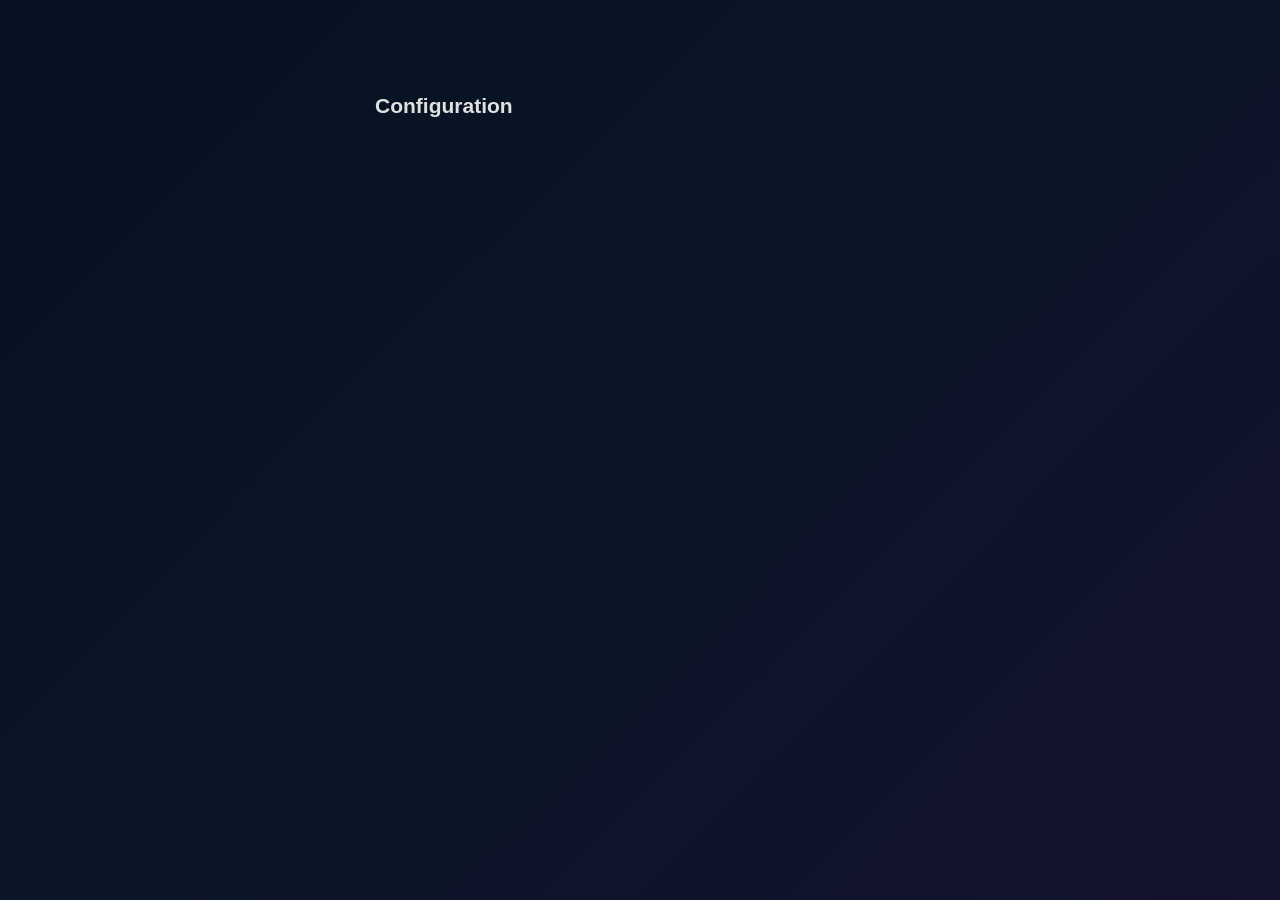
==== options.html @ f25d2eb3 "Tighten OCR capture controls and settings panel" ====
<!DOCTYPE html>
<html lang="en" class="acfh-lang-init-pending">
<head>
    <meta charset="UTF-8">
    <meta name="google-adsense-account" content="ca-pub-7923004905601195">
    <title>Auto Clicker - Form Helper</title>
    <style>
        html.acfh-options-boot body {
            overflow: hidden;
        }

        html.acfh-options-boot body > * {
            visibility: hidden !important;
        }

        html.acfh-options-boot body > .settings-processing-overlay.acfh-initial-processing {
            visibility: visible !important;
        }

        .settings-processing-overlay.acfh-initial-processing {
            position: fixed;
            inset: 0;
            z-index: 1000000;
            display: flex;
            align-items: center;
            justify-content: center;
            background: rgba(0, 0, 0, 0.78);
        }

        .settings-processing-overlay.acfh-initial-processing .settings-processing-spinner {
            width: 60px;
            height: 60px;
            border: 4px solid rgba(255, 255, 255, 0.12);
            border-top-color: #3b82f6;
            border-radius: 50%;
            animation: acfhInitialSpin 0.85s linear infinite;
        }

        @keyframes acfhInitialSpin {
            to { transform: rotate(360deg); }
        }
    </style>
    <script>
        document.documentElement.classList.add('acfh-options-boot');
        window.addEventListener('acfh:app-ready', function () {
            document.documentElement.classList.remove('acfh-options-boot');
            var initial = document.querySelector('.settings-processing-overlay.acfh-initial-processing');
            if (initial) initial.remove();
        });
    </script>
    <!-- Icon + assets at the web project level -->
    <link rel="icon" href="/images/logo.png" type="image/x-icon">
    <meta name="viewport" content="width=device-width, initial-scale=1.0">
    <script>
        (function () {
            var session = 'click-fill';
            try {
                var storedSession = localStorage.getItem('acfhOptionsSession');
                var storedMode = localStorage.getItem('activeAutomationMode');
                if (storedMode) {
                    try { storedMode = JSON.parse(storedMode); } catch (e) {}
                }
                if (storedMode === 'ocr' || storedSession === 'ocr') {
                    session = 'ocr';
                } else if (storedMode === 'userscript' || storedSession === 'userscript') {
                    session = 'userscript';
                }
            } catch (e) {
                session = 'click-fill';
            }
            document.documentElement.dataset.optionsSession = session;
        })();
    </script>
    <link rel="stylesheet" href="options.css?v=ui-polish-20260519-2">
    <style>
        @media (min-width: 1024px) {
            #baixar {
                width: 100%;
            }

            .top-header-bar {
                padding: 0 18px;
            }

            .topbar-inner {
                max-width: calc(100vw - 36px);
            }

            #baixar .config-content {
                position: fixed !important;
                top: 58px !important;
                right: 0 !important;
                bottom: 0 !important;
                left: 0 !important;
                width: 100vw !important;
                max-width: none !important;
                margin: 0 !important;
                height: auto !important;
                box-sizing: border-box;
                border-radius: 0 !important;
            }

            .config-header {
                width: calc(100vw - 36px) !important;
                max-width: calc(100vw - 36px) !important;
                left: 50%;
                right: auto;
                transform: translateX(-50%);
            }
        }
    </style>
    <!-- CodeMirror (shared at web /lib level) -->
    <link rel="stylesheet" href="/lib/codemirror/codemirror.css">
    <!-- monokai.css is directly in /lib/codemirror/ -->
    <link rel="stylesheet" href="/lib/codemirror/monokai.css">
    <script async src="https://pagead2.googlesyndication.com/pagead/js/adsbygoogle.js?client=ca-pub-7923004905601195"
     crossorigin="anonymous"></script>
    <script src="/lib/codemirror/codemirror.js"></script>
    <script src="/lib/codemirror/mode/javascript/javascript.js"></script>
    <script src="/lib/codemirror/addon/edit/matchbrackets.js"></script>
</head>
<body>
    <div class="settings-processing-overlay acfh-initial-processing">
        <div class="settings-processing-spinner"></div>
    </div>
    <header class="site-header">
        <div class="top-header-bar">
            <div class="topbar-inner">
                <div class="topbar-left">
                    <a href="index.html" class="site-logo-square" aria-label="Auto Clicker - Form Helper home">
                        A
                    </a>
                    <nav class="navbar" aria-label="Main navigation">
                        <ul>
                            <li><a href="index.html#docs">Docs</a></li>
                            <li><a href="index.html#teste">Test</a></li>
                            <li><a href="index.html#privacy">Privacy policy</a></li>
                        </ul>
                    </nav>
                    <span class="topbar-title-desktop">Auto Clicker - Form Helper</span>
                </div>

                <div class="topbar-right">
                    <button class="topbar-menu-btn" type="button" aria-label="Open menu" aria-expanded="false">
                        <span class="dot"></span>
                        <span class="dot"></span>
                        <span class="dot"></span>
                    </button>
                    <div class="topbar-links">
                        <div class="topbar-lang" aria-label="Language">
                            <button class="topbar-lang-btn" type="button" data-acfh-lang-toggle aria-haspopup="true" aria-expanded="false">
                                <span data-acfh-lang-current><svg class="topbar-lang-globe" viewBox="0 0 24 24" aria-hidden="true"><circle cx="12" cy="12" r="9"></circle><path d="M3 12h18"></path><path d="M12 3a14 14 0 0 1 0 18"></path><path d="M12 3a14 14 0 0 0 0 18"></path></svg></span>
                                <svg class="topbar-lang-caret" viewBox="0 0 20 20" aria-hidden="true">
                                    <path fill="currentColor" d="M5.5 7.5 10 12l4.5-4.5 1 1L10 14 4.5 8.5z"></path>
                                </svg>
                            </button>
                            <div class="topbar-lang-menu" data-acfh-lang-menu hidden>
                                <button class="topbar-lang-option" type="button" data-acfh-lang-option="en">English</button>
                                <button class="topbar-lang-option" type="button" data-acfh-lang-option="pt">Portugues</button>
                                <button class="topbar-lang-option" type="button" data-acfh-lang-option="es">Espanol</button>
                                <button class="topbar-lang-option" type="button" data-acfh-lang-option="fr">Francais</button>
                                <button class="topbar-lang-option" type="button" data-acfh-lang-option="de">Deutsch</button>
                                <button class="topbar-lang-option" type="button" data-acfh-lang-option="it">Italiano</button>
                                <button class="topbar-lang-option" type="button" data-acfh-lang-option="nl">Nederlands</button>
                                <button class="topbar-lang-option" type="button" data-acfh-lang-option="pl">Polski</button>
                                <button class="topbar-lang-option" type="button" data-acfh-lang-option="ru">Russkiy</button>
                                <button class="topbar-lang-option" type="button" data-acfh-lang-option="zh">Zhongwen</button>
                                <button class="topbar-lang-option" type="button" data-acfh-lang-option="ja">Nihongo</button>
                                <button class="topbar-lang-option" type="button" data-acfh-lang-option="ko">Hanguk-eo</button>
                                <button class="topbar-lang-option" type="button" data-acfh-lang-option="ar">Al-Arabiya</button>
                                <button class="topbar-lang-option" type="button" data-acfh-lang-option="hi">Hindi</button>
                            </div>
                        </div>
                        <a href="https://github.com/Boydayno10/Auto-Clicker---Form-Helper" class="topbar-icon-link" target="_blank" rel="noopener noreferrer" aria-label="GitHub">
                            <svg xmlns="http://www.w3.org/2000/svg" viewBox="0 0 512 499.36" role="img" class="navbar-nav-svg" height="16" width="16">
                                <title>GitHub</title>
                                <path fill="currentColor" fill-rule="evenodd" d="M256 0C114.64 0 0 114.61 0 256c0 113.09 73.34 209 175.08 242.9 12.8 2.35 17.47-5.56 17.47-12.34 0-6.08-.22-22.18-.35-43.54-71.2 15.49-86.2-34.34-86.2-34.34-11.64-29.57-28.42-37.45-28.42-37.45-23.27-15.84 1.73-15.55 1.73-15.55 25.69 1.81 39.21 26.38 39.21 26.38 22.84 39.12 59.92 27.82 74.5 21.27 2.33-16.54 8.94-27.82 16.25-34.22-56.84-6.43-116.6-28.43-116.6-126.49 0-27.95 10-50.8 26.35-68.69-2.63-6.48-11.42-32.5 2.51-67.75 0 0 21.49-6.88 70.4 26.24a242.65 242.65 0 0 1 128.18 0c48.87-33.13 70.33-26.24 70.33-26.24 14 35.25 5.18 61.27 2.55 67.75 16.41 17.9 26.31 40.75 26.31 68.69 0 98.35-59.85 120-116.88 126.32 9.19 7.9 17.38 23.53 17.38 47.41 0 34.22-.31 61.83-.31 70.23 0 6.85 4.61 14.81 17.6 12.31C438.72 464.97 512 369.08 512 256.02 512 114.62 397.37 0 256 0z"></path>
                            </svg>
                        </a>
                        <a href="https://www.youtube.com/@mozinsanou4136" class="topbar-icon-link" target="_blank" rel="noopener noreferrer" aria-label="YouTube">
                            <svg xmlns="http://www.w3.org/2000/svg" viewBox="0 0 576 512" role="img" class="navbar-nav-svg" height="16" width="16">
                                <title>YouTube</title>
                                <path fill="currentColor" d="M549.655 124.083c-6.281-23.65-24.787-42.276-48.284-48.597C458.781 64 288 64 288 64S117.22 64 74.629 75.486c-23.497 6.322-42.003 24.947-48.284 48.597-11.412 42.867-11.412 132.305-11.412 132.305s0 89.438 11.412 132.305c6.281 23.65 24.787 41.5 48.284 47.821C117.22 448 288 448 288 448s170.78 0 213.371-11.486c23.497-6.321 42.003-24.171 48.284-47.821 11.412-42.867 11.412-132.305 11.412-132.305s0-89.438-11.412-132.305zm-317.51 213.508V175.185l142.739 81.205-142.739 81.201z"></path>
                            </svg>
                        </a>
                    </div>
                </div>
            </div>
        </div>
    </header>

    <div class="topbar-menu-overlay" hidden></div>
    <aside class="topbar-menu" hidden aria-label="Menu">
        <div class="topbar-menu-header">
            <span class="topbar-menu-title">Auto Clicker - Form Helper</span>
            <button class="topbar-menu-close" type="button" aria-label="Close menu">Ã—</button>
        </div>
        <div class="topbar-menu-section">
            <a class="topbar-menu-link" href="index.html#docs">Docs</a>
            <a class="topbar-menu-link" href="index.html#teste">Test</a>
            <a class="topbar-menu-link" href="index.html#privacy">Privacy policy</a>
        </div>
        <div class="topbar-menu-section topbar-menu-section-social">
            <a class="topbar-menu-iconlink" href="https://github.com/Boydayno10/Auto_Click_Iframe" target="_blank" rel="noopener noreferrer" aria-label="GitHub">
                <svg xmlns="http://www.w3.org/2000/svg" viewBox="0 0 512 499.36" role="img" class="navbar-nav-svg" height="16" width="16">
                    <title>GitHub</title>
                    <path fill="currentColor" fill-rule="evenodd" d="M256 0C114.64 0 0 114.61 0 256c0 113.09 73.34 209 175.08 242.9 12.8 2.35 17.47-5.56 17.47-12.34 0-6.08-.22-22.18-.35-43.54-71.2 15.49-86.2-34.34-86.2-34.34-11.64-29.57-28.42-37.45-28.42-37.45-23.27-15.84 1.73-15.55 1.73-15.55 25.69 1.81 39.21 26.38 39.21 26.38 22.84 39.12 59.92 27.82 74.5 21.27 2.33-16.54 8.94-27.82 16.25-34.22-56.84-6.43-116.6-28.43-116.6-126.49 0-27.95 10-50.8 26.35-68.69-2.63-6.48-11.42-32.5 2.51-67.75 0 0 21.49-6.88 70.4 26.24a242.65 242.65 0 0 1 128.18 0c48.87-33.13 70.33-26.24 70.33-26.24 14 35.25 5.18 61.27 2.55 67.75 16.41 17.9 26.31 40.75 26.31 68.69 0 98.35-59.85 120-116.88 126.32 9.19 7.9 17.38 23.53 17.38 47.41 0 34.22-.31 61.83-.31 70.23 0 6.85 4.61 14.81 17.6 12.31C438.72 464.97 512 369.08 512 256.02 512 114.62 397.37 0 256 0z"></path>
                </svg>
                <span>GitHub</span>
            </a>
            <div class="topbar-lang topbar-menu-lang" aria-label="Language">
                <button class="topbar-lang-btn" type="button" data-acfh-lang-toggle aria-haspopup="true" aria-expanded="false">
                    <span data-acfh-lang-current><svg class="topbar-lang-globe" viewBox="0 0 24 24" aria-hidden="true"><circle cx="12" cy="12" r="9"></circle><path d="M3 12h18"></path><path d="M12 3a14 14 0 0 1 0 18"></path><path d="M12 3a14 14 0 0 0 0 18"></path></svg></span>
                    <svg class="topbar-lang-caret" viewBox="0 0 20 20" aria-hidden="true">
                        <path fill="currentColor" d="M5.5 7.5 10 12l4.5-4.5 1 1L10 14 4.5 8.5z"></path>
                    </svg>
                </button>
                <div class="topbar-lang-menu" data-acfh-lang-menu hidden>
                    <button class="topbar-lang-option" type="button" data-acfh-lang-option="en">English</button>
                    <button class="topbar-lang-option" type="button" data-acfh-lang-option="pt">Portugues</button>
                    <button class="topbar-lang-option" type="button" data-acfh-lang-option="es">Espanol</button>
                    <button class="topbar-lang-option" type="button" data-acfh-lang-option="fr">Francais</button>
                    <button class="topbar-lang-option" type="button" data-acfh-lang-option="de">Deutsch</button>
                    <button class="topbar-lang-option" type="button" data-acfh-lang-option="it">Italiano</button>
                    <button class="topbar-lang-option" type="button" data-acfh-lang-option="nl">Nederlands</button>
                    <button class="topbar-lang-option" type="button" data-acfh-lang-option="pl">Polski</button>
                    <button class="topbar-lang-option" type="button" data-acfh-lang-option="ru">Russkiy</button>
                    <button class="topbar-lang-option" type="button" data-acfh-lang-option="zh">Zhongwen</button>
                    <button class="topbar-lang-option" type="button" data-acfh-lang-option="ja">Nihongo</button>
                    <button class="topbar-lang-option" type="button" data-acfh-lang-option="ko">Hanguk-eo</button>
                    <button class="topbar-lang-option" type="button" data-acfh-lang-option="ar">Al-Arabiya</button>
                    <button class="topbar-lang-option" type="button" data-acfh-lang-option="hi">Hindi</button>
                </div>
            </div>
            <a class="topbar-menu-iconlink" href="https://www.youtube.com/@mozinsanou4136" target="_blank" rel="noopener noreferrer" aria-label="YouTube">
                <svg xmlns="http://www.w3.org/2000/svg" viewBox="0 0 576 512" role="img" class="navbar-nav-svg" height="16" width="16">
                    <title>YouTube</title>
                    <path fill="currentColor" d="M549.655 124.083c-6.281-23.65-24.787-42.276-48.284-48.597C458.781 64 288 64 288 64S117.22 64 74.629 75.486c-23.497 6.322-42.003 24.947-48.284 48.597-11.412 42.867-11.412 132.305-11.412 132.305s0 89.438 11.412 132.305c6.281 23.65 24.787 41.5 48.284 47.821C117.22 448 288 448 288 448s170.78 0 213.371-11.486c23.497-6.321 42.003-24.171 48.284-47.821 11.412-42.867 11.412-132.305 11.412-132.305s0-89.438-11.412-132.305zm-317.51 213.508V175.185l142.739 81.205-142.739 81.201z"></path>
                </svg>
                <span>YouTube</span>
            </a>
        </div>
    </aside>

    <section id="baixar" class="conteudo active-section">
     

        <div class="save-progress-bar"></div>

        <div id="saveNotification" class="save-notification">
            <span class="save-text"></span>
        </div>

        <div class="config-content">
            <div class="config-sidebar">
                <div class="sidebar-header">
                    <div class="search-box">
                        <input type="text" id="searchConfig" placeholder="Search configuration" list="configSuggestions">
                        <datalist id="configSuggestions"><option value="No suggestions available"></option></datalist>
                        <button class="icon-btn search-icon" title="Search configuration">
                            <svg viewBox="0 0 24 24" fill="none" stroke="currentColor" stroke-width="2" stroke-linecap="round" stroke-linejoin="round">
                                <circle cx="11" cy="11" r="8"></circle>
                                <line x1="21" y1="21" x2="16.65" y2="16.65"></line>
                            </svg>
                        </button>
                    </div>
                    <div class="more-options-container">
                        <button class="icon-btn more-options-btn" title="More options">
                            <svg viewBox="0 0 24 24" fill="none" stroke="currentColor" stroke-width="2" stroke-linecap="round" stroke-linejoin="round">
                                <circle cx="12" cy="12" r="1"></circle>
                                <circle cx="12" cy="5" r="1"></circle>
                                <circle cx="12" cy="19" r="1"></circle>
                            </svg>
                        </button>
                        <div id="bulkActionsMenu" class="bulk-actions-menu">
                            <ul>
                                <li id="bulkExportBtn">Export all configurations</li>
                                <li id="bulkImportBtn">Import configurations</li>
                                <li id="bulkRemoveActiveBtn" class="danger-item">Remove all configurations</li>
                            </ul>
                        </div>
                    </div>
                </div>
                <div class="config-list config-session-list" aria-label="Configuration sections">
                    <div class="config-session-entry" data-session-entry="click-fill">
                        <button class="config-session-item active" type="button" data-options-session="click-fill" aria-selected="true">
                            <span class="session-title">Click and fill</span>
                            <span class="session-desc">Actions, intervals, and repeats</span>
                            <span class="session-expand-indicator" data-session-expand="click-fill" role="button" tabindex="0" title="Show configurations">
                                <svg viewBox="0 0 24 24" aria-hidden="true">
                                    <polyline points="9 6 15 12 9 18"></polyline>
                                </svg>
                            </span>
                        </button>
                        <div class="session-config-list-panel" data-session-config-list="click-fill" hidden>
                            <button class="session-config-add" type="button" data-session-add="click-fill">Add</button>
                            <div class="session-config-items" data-session-config-items="click-fill"></div>
                        </div>
                    </div>
                    <div class="config-session-entry" data-session-entry="ocr">
                        <button class="config-session-item" type="button" data-options-session="ocr" aria-selected="false">
                            <span class="session-title">OCR</span>
                            <span class="session-desc">Visual capture actions</span>
                            <span class="session-expand-indicator" data-session-expand="ocr" role="button" tabindex="0" title="Show OCR captures">
                                <svg viewBox="0 0 24 24" aria-hidden="true">
                                    <polyline points="9 6 15 12 9 18"></polyline>
                                </svg>
                            </span>
                        </button>
                        <div class="session-config-list-panel" data-session-config-list="ocr" hidden>
                            <button class="session-config-add" type="button" data-session-add="ocr">Add</button>
                            <div class="session-config-items" data-session-config-items="ocr"></div>
                        </div>
                    </div>
                    <div class="config-session-entry" data-session-entry="userscript">
                        <button class="config-session-item" type="button" data-options-session="userscript" aria-selected="false">
                            <span class="session-title">UserScript Editor</span>
                            <span class="session-desc">Script Editor</span>
                            <span class="session-expand-indicator" data-session-expand="userscript" role="button" tabindex="0" title="Show scripts">
                                <svg viewBox="0 0 24 24" aria-hidden="true">
                                    <polyline points="9 6 15 12 9 18"></polyline>
                                </svg>
                            </span>
                        </button>
                        <div class="session-config-list-panel" data-session-config-list="userscript" hidden>
                            <button class="session-config-add" type="button" data-session-add="userscript">Add</button>
                            <div class="session-config-items" data-session-config-items="userscript"></div>
                        </div>
                    </div>
                </div>
                <div class="config-state-list" hidden>
                    <div class="config-list-desktop"></div>
                    <div class="config-list-mobile">
                        <select id="configuration-list" class="form-select">
                            <option value="" disabled selected>Select a configuration</option>
                        </select>
                    </div>
                </div>
            </div>

            <div class="config-workspace">
                <div class="config-details">
                    <div class="details-header">
                        <div class="details-header-top">
                            <div class="settings-container">
                                <span class="config-title-bold">Configuration</span>
                                <button id="settingsGearBtn" class="icon-btn settings-gear" title="Settings">
                                    <svg viewBox="0 0 24 24" fill="none" stroke="currentColor" stroke-width="2" stroke-linecap="round" stroke-linejoin="round" width="24" height="24">
                                        <circle cx="12" cy="12" r="3"></circle>
                                        <path d="M19.4 15a1.65 1.65 0 0 0 .33 1.82l0 0a2 2 0 0 1-2.83 2.83l0 0a1.65 1.65 0 0 0-1.82.33l0 0a1.65 1.65 0 0 0-.5 1.52l0 0a2 2 0 0 1-2 2h0a2 2 0 0 1-2-2h0a1.65 1.65 0 0 0-1.52-.5l0 0a1.65 1.65 0 0 0-1.82-.33l0 0a2 2 0 0 1-2.83-2.83l0 0a1.65 1.65 0 0 0-.33-1.82l0 0a1.65 1.65 0 0 0-1.52-.5h0a2 2 0 0 1-2-2h0a2 2 0 0 1 2-2h0a1.65 1.65 0 0 0 1.52-.5l0 0a1.65 1.65 0 0 0 .33-1.82l0 0a2 2 0 0 1 2.83-2.83l0 0a1.65 1.65 0 0 0 1.82-.33l0 0a1.65 1.65 0 0 0 .5-1.52l0 0a2 2 0 0 1 2-2h0a2 2 0 0 1 2 2h0a1.65 1.65 0 0 0 .5 1.52l0 0a1.65 1.65 0 0 0 1.82.33l0 0a2 2 0 0 1 2.83 2.83l0 0a1.65 1.65 0 0 0 .33 1.82l0 0a1.65 1.65 0 0 0 1.52.5h0a2 2 0 0 1 2 2h0a2 2 0 0 1-2 2h0a1.65 1.65 0 0 0-1.52.5z"></path>
                                    </svg>
                                </button>
                            </div>
                            <div class="config-status">
                                <span class="status-label">Status</span>
                                <span id="extensionStatus" class="status-disabled">Disabled</span>
                            </div>
                        </div>
                        <div class="header-action-icons">
                            <button id="importConfigIconBtn" class="icon-btn" title="Import configurations">
                                    <svg viewBox="0 0 24 24" fill="none" stroke="currentColor" stroke-width="2" stroke-linecap="round" stroke-linejoin="round">
                                        <path d="M21 15v4a2 2 0 01-2 2H5a2 2 0 01-2-2v-4"></path>
                                        <polyline points="17 8 12 3 7 8"></polyline>
                                        <line x1="12" y1="3" x2="12" y2="15"></line>
                                    </svg>
                                </button>
                                <button id="exportConfigIconBtn" class="icon-btn" title="Export configurations">
                                    <svg viewBox="0 0 24 24" fill="none" stroke="currentColor" stroke-width="2" stroke-linecap="round" stroke-linejoin="round">
                                        <path d="M21 15v4a2 2 0 01-2 2H5a2 2 0 01-2-2v-4"></path>
                                        <polyline points="7 10 12 15 17 10"></polyline>
                                        <line x1="12" y1="15" x2="12" y2="3"></line>
                                    </svg>
                                </button>
                                <div class="config-color-picker">
                                    <button id="configColorIconBtn" class="icon-btn header-color-btn" title="Configuration color" aria-haspopup="true" aria-expanded="false">
                                        <svg viewBox="0 0 24 24" fill="none" stroke="currentColor" stroke-width="2" stroke-linecap="round" stroke-linejoin="round">
                                            <circle cx="13.5" cy="6.5" r=".5" fill="currentColor"></circle>
                                            <circle cx="17.5" cy="10.5" r=".5" fill="currentColor"></circle>
                                            <circle cx="8.5" cy="7.5" r=".5" fill="currentColor"></circle>
                                            <circle cx="6.5" cy="12.5" r=".5" fill="currentColor"></circle>
                                            <path d="M12 3a9 9 0 100 18h1.5a1.8 1.8 0 001.7-2.4 1.8 1.8 0 011.7-2.4H18a6 6 0 000-12h-6z"></path>
                                        </svg>
                                    </button>
                                    <div id="configColorPalette" class="config-color-popover" hidden></div>
                                </div>
                            </div>
                    </div>
                    <div class="config-header-row">
                        <div class="config-name-input">
                            <label for="configName">Name</label>
                            <input type="text" id="configName" value="">
                        </div>
                        <div class="config-url-input">
                            <label for="configUrl">URL <span class="required">*</span></label>
                            <input type="url" id="configUrl" value="">
                        </div>
                        <div class="config-init-wait-input">
                            <label for="initWait">Initial delay (s)</label>
                            <input type="number" id="initWait" value="0" min="0" step="0.1">
                        </div>
                    </div>
                    
                    <!-- Abas/SessÃµes -->
                    <div class="config-section-panels">
<section id="click-fill-tab" class="config-tab-content active" data-options-panel="click-fill">
  <div class="action-header">
    <span class="action-title">Actions</span>
    <div class="action-buttons-group">
      <button class="btn-add-action" type="button"> Add action <svg xmlns="http://www.w3.org/2000/svg" viewBox="0 0 24 24" fill="none" stroke="currentColor" stroke-width="2" stroke-linecap="round" stroke-linejoin="round" height="16" width="16" style="margin-left: 6px;">
        <line x1="12" y1="5" x2="12" y2="19"></line>
        <line x1="5" y1="12" x2="19" y2="12"></line>
      </svg> </button>
    </div>
  </div>
  <div class="action-list-headers">
    <div class="header-item header-num">#</div>
    <div class="header-item header-name">Name</div>
    <div class="header-item header-element-finder">Element selector <span class="info-icon" title="Element selector can be XPath or CSS selector.">i</span> </div>
    <div class="header-item header-mode">Mode</div>
    <div class="header-item header-interval-ms">Interval (ms) <span class="info-icon" title="Interval in milliseconds between repeats of this action.">i</span> </div>
    <div class="header-item header-repeat">Repeat</div>
    <div class="header-item header-actions"></div>
  </div>
  <div id="xpath-actions-container" class="xpath-actions-table">
  </div>
</section>
<section id="ocr-tab" class="config-tab-content" data-options-panel="ocr" hidden>
  <div class="ocr-workbench">
    <div class="ocr-session-options">
      <label for="ocrInjectionTiming">Runtime activation</label>
      <select id="ocrInjectionTiming" class="form-select">
        <option value="reload" selected>On next page load</option>
        <option value="live">Apply to current matching tabs</option>
      </select>
    </div>
    <div class="ocr-rules-title">Captured actions</div>
    <div id="ocrRulesList" class="ocr-rules-list" aria-live="polite"></div>
  </div>
</section>
<section id="userscript-tab" class="config-tab-content" data-options-panel="userscript" hidden>
  <div class="userscript-editor-container">
    <div class="tm-editor-menubar" role="menubar" aria-label="UserScript editor menu">
      <div class="tm-menu" data-tm-menu="file">
        <button class="tm-menu-trigger" type="button" role="menuitem" aria-haspopup="true">Arquivo</button>
        <div class="tm-menu-dropdown" role="menu">
          <button type="button" data-editor-command="newScript"><span>Novo script</span><kbd>Ctrl+N</kbd></button>
          <button type="button" data-editor-command="saveScript"><span>Salvar</span><kbd>Ctrl+S</kbd></button>
          <button type="button" data-editor-command="importScript"><span>Importar</span></button>
          <button type="button" data-editor-command="exportScript"><span>Exportar</span></button>
          <div class="tm-menu-separator"></div>
          <button type="button" data-editor-command="deleteScript" class="danger-item"><span>Apagar script</span></button>
        </div>
      </div>
      <div class="tm-menu" data-tm-menu="edit">
        <button class="tm-menu-trigger" type="button" role="menuitem" aria-haspopup="true">Editar</button>
        <div class="tm-menu-dropdown" role="menu">
          <button type="button" data-editor-command="undo"><span>Desfazer</span><kbd>Ctrl+Z</kbd></button>
          <button type="button" data-editor-command="redo"><span>Refazer</span><kbd>Shift+Ctrl+Z</kbd></button>
          <div class="tm-menu-separator"></div>
          <button type="button" data-editor-command="selectAll"><span>Selecionar tudo</span><kbd>Ctrl+A</kbd></button>
          <div class="tm-menu-separator"></div>
          <button type="button" data-editor-command="toggleLineComment"><span>Alternar comentÃ¡rios</span><kbd>Ctrl+/</kbd></button>
          <button type="button" data-editor-command="toggleIndentedComment"><span>Alternar ComentÃ¡rio Recuado</span><kbd>Ctrl+K</kbd></button>
          <button type="button" data-editor-command="toggleBlockComment"><span>Alternar bloquear comentÃ¡rio</span><kbd>Shift+Ctrl+K</kbd></button>
          <div class="tm-menu-separator"></div>
          <button type="button" data-editor-command="duplicateLine"><span>Linhas: duplicar</span></button>
          <button type="button" data-editor-command="sortSelection"><span>Ordenar linhas</span></button>
        </div>
      </div>
      <div class="tm-menu" data-tm-menu="selection">
        <button class="tm-menu-trigger" type="button" role="menuitem" aria-haspopup="true">SeleÃ§Ã£o</button>
        <div class="tm-menu-dropdown" role="menu">
          <button type="button" data-editor-command="selectAll"><span>Selecionar tudo</span><kbd>Ctrl+A</kbd></button>
          <button type="button" data-editor-command="selectLine"><span>Selecionar linha</span></button>
          <button type="button" data-editor-command="duplicateLine"><span>Duplicar linha</span></button>
        </div>
      </div>
      <div class="tm-menu" data-tm-menu="search">
        <button class="tm-menu-trigger" type="button" role="menuitem" aria-haspopup="true">Localizar</button>
        <div class="tm-menu-dropdown" role="menu">
          <button type="button" data-editor-command="find"><span>Localizar</span><kbd>Ctrl+F</kbd></button>
          <button type="button" data-editor-command="replace"><span>Substituir</span><kbd>Ctrl+R</kbd></button>
          <button type="button" data-editor-command="replaceAll"><span>Substituir tudo</span><kbd>Shift+Ctrl+R</kbd></button>
          <div class="tm-menu-separator"></div>
          <button type="button" data-editor-command="findNext"><span>Localizar prÃ³ximo</span><kbd>F3</kbd></button>
          <button type="button" data-editor-command="findPrev"><span>Localizar anterior</span><kbd>Shift+F3</kbd></button>
          <button type="button" data-editor-command="findSelection"><span>Localizar sob</span></button>
          <button type="button" data-editor-command="selectAllMatches"><span>Localizar todos sob</span></button>
          <button type="button" data-editor-command="findSelectionPrev"><span>Localizar sob anterior</span></button>
          <div class="tm-menu-separator"></div>
          <button type="button" data-editor-command="findIncremental"><span>Localizar incremental</span><kbd>Alt+F</kbd></button>
        </div>
      </div>
      <div class="tm-menu" data-tm-menu="goto">
        <button class="tm-menu-trigger" type="button" role="menuitem" aria-haspopup="true">Ir para</button>
        <div class="tm-menu-dropdown" role="menu">
          <button type="button" data-editor-command="goLine"><span>Linha...</span><kbd>Ctrl+G</kbd></button>
          <button type="button" data-editor-command="goStart"><span>InÃ­cio do arquivo</span></button>
          <button type="button" data-editor-command="goEnd"><span>Fim do arquivo</span></button>
        </div>
      </div>
      <div class="tm-menu" data-tm-menu="developer">
        <button class="tm-menu-trigger" type="button" role="menuitem" aria-haspopup="true">Desenvolvedor</button>
        <div class="tm-menu-dropdown" role="menu">
          <button type="button" data-editor-command="runNow"><span>Executar na aba atual</span></button>
          <button type="button" data-editor-command="validateHeader"><span>Validar cabeÃ§alho</span></button>
          <button type="button" data-editor-command="reloadTemplate"><span>Recarregar template</span></button>
        </div>
      </div>
      <button id="userscriptExpandToggle" class="tm-editor-expand-toggle" type="button" aria-pressed="false" title="Expand editor">
        <svg viewBox="0 0 24 24" aria-hidden="true">
          <polyline points="7 5 14 12 7 19"></polyline>
          <polyline points="13 5 20 12 13 19"></polyline>
        </svg>
      </button>
    </div>
    <div class="script-editor-shell">
      <div id="scriptEditor" class="script-editor"></div>
      <div id="scriptEditorEmpty" class="script-editor-empty" hidden></div>
    </div>
  </div>
</section>
                            </div>
                        
                        <!-- SessÃ£o UserScript -->
                    </div>
                </div>

                <div id="settingsPopup" class="config-settings-panel popup-modal">
                    <div class="config-settings-content popup-content">
                        <span id="closeSettingsPopup" class="close-btn">&times;</span>
                        <div class="settings-title-group">
                            <span class="modal-pill">Config settings</span>
                            <h3>Config settings</h3>
                        </div>
                        <div class="config-settings-body popup-body" data-settings-panel="click-fill">
                            <p></p>
                            <div class="input-group-modal">
                                <label for="configMode">Configuration mode:</label>
                                <select id="configMode" class="form-select">
                                    <option value="beginner" selected>Beginner</option>
                                    <option value="advanced">Advanced</option>
                                </select>
                            </div>
                            <div id="securitySection">
                                <h4>Features</h4>
                                <div class="input-group-modal">
                                    <label for="sandboxMode">Sandbox mode:</label>
                                    <select id="sandboxMode" class="form-select">
                                        <option value="default" selected>Default</option>
                                        <option value="forceDOM">Force DOM</option>
                                    </select>
                                </div>
                            </div>
                            <h4 id="blacklistTitle">Blacklist</h4>
                            <div class="input-group-modal blacklist-group blacklist-chip-group" data-blacklist-editor data-target="blacklistSites">
                                <label for="blacklistSites">Blocked sites:</label>
                                <textarea id="blacklistSites" class="blacklist-input blacklist-source" spellcheck="false" hidden>
google.com
facebook.com
twitter.com
instagram.com
linkedin.com
youtube.com
                                </textarea>
                                <div class="blacklist-chip-layout">
                                    <div class="blacklist-chip-grid" data-blacklist-list></div>
                                    <button type="button" class="blacklist-add-btn" data-blacklist-add aria-label="Add blocked site" title="Add blocked site">
                                        <svg viewBox="0 0 24 24" aria-hidden="true">
                                            <line x1="12" y1="5" x2="12" y2="19"></line>
                                            <line x1="5" y1="12" x2="19" y2="12"></line>
                                        </svg>
                                    </button>
                                </div>
                            </div>
<h4 class="title-with-icon">
    Feedback
    <span class="info-icon" title="When you enable FloatBox mode, a floating box appears in the bottom-right corner of the page showing actions in real time.">i</span>
</h4>

               <div class="feedback-options">
                            <input type="radio" id="feedbackNone" name="feedbackMode" value="none" checked>
                            <label for="feedbackNone">None</label>
                            <input type="radio" id="feedbackFloatbox" name="feedbackMode" value="floatbox">
                            <label for="feedbackFloatbox">FloatBox</label>
                        </div>
                        </div>
                        <div class="config-settings-body popup-body userscript-settings-body" data-settings-panel="userscript" hidden>
                            <section class="userscript-settings-section">
                                <h4>Editor</h4>
                                <label class="userscript-setting-check">
                                    <input type="checkbox" id="userScriptEditorEnabled">
                                    <span>Habilitar editor</span>
                                </label>
                                <div class="input-group-modal compact">
                                    <label for="userScriptEditorTheme">Tema:</label>
                                    <select id="userScriptEditorTheme" class="form-select">
                                        <option value="default">PadrÃ£o</option>
                                        <option value="monokai">Monokai</option>
                                        <option value="solarized">Solarized</option>
                                        <option value="mdn-like">MDN-like</option>
                                        <option value="eclipse">Eclipse</option>
                                        <option value="railscasts">RailsCasts</option>
                                        <option value="zenburn">ZenBurn</option>
                                    </select>
                                </div>
                                <div class="input-group-modal compact">
                                    <label for="userScriptEditorFontSize">Tamanho da fonte:</label>
                                    <select id="userScriptEditorFontSize" class="form-select">
                                        <option value="50">50%</option>
                                        <option value="70">70%</option>
                                        <option value="80">80%</option>
                                        <option value="90">90%</option>
                                        <option value="100">100%</option>
                                        <option value="110">110%</option>
                                        <option value="120">120%</option>
                                        <option value="150">150%</option>
                                    </select>
                                </div>
                                <div class="input-group-modal compact">
                                    <label for="userScriptEditorKeyMap">Mapeamento de Chaves:</label>
                                    <select id="userScriptEditorKeyMap" class="form-select">
                                        <option value="windows">Windows</option>
                                        <option value="vscode">VSCode</option>
                                        <option value="sublime">Sublime Text</option>
                                        <option value="emacs">Emacs</option>
                                        <option value="vim">Vim</option>
                                    </select>
                                </div>
                                <div class="input-group-modal compact">
                                    <label for="userScriptEditorIndentUnit">Largura do recuo:</label>
                                    <select id="userScriptEditorIndentUnit" class="form-select">
                                        <option value="1">1</option>
                                        <option value="2">2</option>
                                        <option value="3">3</option>
                                        <option value="4">4</option>
                                        <option value="5">5</option>
                                        <option value="6">6</option>
                                        <option value="7">7</option>
                                        <option value="8">8</option>
                                        <option value="9">9</option>
                                        <option value="10">10</option>
                                        <option value="11">11</option>
                                    </select>
                                </div>
                                <div class="input-group-modal compact">
                                    <label for="userScriptEditorTabSize">Tamanho da guia:</label>
                                    <select id="userScriptEditorTabSize" class="form-select">
                                        <option value="1">1</option>
                                        <option value="2">2</option>
                                        <option value="3">3</option>
                                        <option value="4">4</option>
                                        <option value="5">5</option>
                                        <option value="6">6</option>
                                        <option value="7">7</option>
                                        <option value="8">8</option>
                                        <option value="9">9</option>
                                        <option value="10">10</option>
                                    </select>
                                </div>
                                <div class="input-group-modal compact">
                                    <label for="userScriptEditorIndentWith">Recuar com:</label>
                                    <select id="userScriptEditorIndentWith" class="form-select">
                                        <option value="spaces">EspaÃ§os</option>
                                        <option value="tabs">Guias</option>
                                    </select>
                                </div>
                                <div class="input-group-modal compact">
                                    <label for="userScriptEditorTabMode">TabulaÃ§Ã£o:</label>
                                    <select id="userScriptEditorTabMode" class="form-select">
                                        <option value="classic">ClÃ¡ssico</option>
                                        <option value="smart">Inteligente</option>
                                        <option value="indent">Recuar</option>
                                    </select>
                                </div>
                                <div class="input-group-modal compact">
                                    <label for="userScriptEditorSelectionMatch">Destacar correspondÃªncias da seleÃ§Ã£o:</label>
                                    <select id="userScriptEditorSelectionMatch" class="form-select">
                                        <option value="cursor">Cursor</option>
                                        <option value="selection">SeleÃ§Ã£o</option>
                                        <option value="off">Desativado</option>
                                    </select>
                                </div>
                                <label class="userscript-setting-check">
                                    <input type="checkbox" id="userScriptEditorLineWrapping">
                                    <span>Quebra de linha</span>
                                </label>
                                <label class="userscript-setting-check">
                                    <input type="checkbox" id="userScriptEditorAutoIndent" checked>
                                    <span>Auto-recuar ao digitar</span>
                                </label>
                                <label class="userscript-setting-check">
                                    <input type="checkbox" id="userScriptEditorSaveOnBlur">
                                    <span>Salvar conteÃºdo quando o editor perder o foco</span>
                                </label>
                                <label class="userscript-setting-check">
                                    <input type="checkbox" id="userScriptEditorSuppressSaveDialog" checked>
                                    <span>NÃ£o mostrar diÃ¡logo de confirmaÃ§Ã£o para salvar</span>
                                </label>
                                <label class="userscript-setting-check">
                                    <input type="checkbox" id="userScriptEditorHighlightWhitespace" checked>
                                    <span>Destacar espaÃ§os em branco</span>
                                </label>
                                <label class="userscript-setting-check">
                                    <input type="checkbox" id="userScriptEditorTrimTrailingWhitespace" checked>
                                    <span>Remover espaÃ§o em branco das linhas modificadas</span>
                                </label>
                                <label class="userscript-setting-check">
                                    <input type="checkbox" id="userScriptEditorAutoSyntaxCheck" checked>
                                    <span>VerificaÃ§Ã£o automÃ¡tica de sintaxe ao digitar</span>
                                </label>
                                <div class="input-group-modal compact">
                                    <label for="userScriptEditorSyntaxCheckMaxSize">Tamanho mÃ¡ximo da verificaÃ§Ã£o automÃ¡tica:</label>
                                    <input type="number" id="userScriptEditorSyntaxCheckMaxSize" class="form-control" value="1000000" min="1000" step="1000">
                                </div>
                                <input type="checkbox" id="userScriptEditorMatchBrackets" checked hidden>
                            </section>
                            <section class="userscript-settings-section">
                                <h4>ExecuÃ§Ã£o</h4>
                                <label class="userscript-setting-check locked">
                                    <input type="checkbox" checked disabled>
                                    <span>Executar somente o script ativo</span>
                                </label>
                                <div class="input-group-modal compact">
                                    <label for="userScriptSandboxMode">Execution world:</label>
                                    <select id="userScriptSandboxMode" class="form-select">
                                        <option value="default">AutomÃ¡tico</option>
                                        <option value="forceDOM">DOM principal</option>
                                    </select>
                                </div>
                                <div class="input-group-modal compact">
                                    <label for="userScriptInjectionTiming">Activation policy:</label>
                                    <select id="userScriptInjectionTiming" class="form-select">
                                        <option value="reload" selected>On next page load</option>
                                        <option value="live">Apply to current matching tabs</option>
                                    </select>
                                </div>
                            </section>
                            <section class="userscript-settings-section">
                                <h4>SeguranÃ§a</h4>
                                <div class="input-group-modal blacklist-group blacklist-chip-group" data-blacklist-editor data-target="userScriptBlacklistSites">
                                    <label for="userScriptBlacklistSites">Sites bloqueados:</label>
                                    <textarea id="userScriptBlacklistSites" class="blacklist-input blacklist-source" spellcheck="false" hidden></textarea>
                                    <div class="blacklist-chip-layout">
                                        <div class="blacklist-chip-grid" data-blacklist-list></div>
                                        <button type="button" class="blacklist-add-btn" data-blacklist-add aria-label="Adicionar site bloqueado" title="Adicionar site bloqueado">
                                            <svg viewBox="0 0 24 24" aria-hidden="true">
                                                <line x1="12" y1="5" x2="12" y2="19"></line>
                                                <line x1="5" y1="12" x2="19" y2="12"></line>
                                            </svg>
                                        </button>
                                    </div>
                                </div>
                            </section>
                        </div>
                    </div>
                </div>
            </div>
        </div>

        <div id="actionConfigModal" class="modal">
            <div class="modal-content action-modal">
                <div class="modal-header">
                    <div class="modal-title-group">
                        <span class="modal-pill">Action</span>
                        <h3 id="editActionTitle">#Edit action</h3>
                    </div>
                    <div class="mode-options">
                        <span class="mode-label" id="editActionModeLabel">Default</span>
                        <div class="mode-toggle-group">
                            <input type="radio" id="defaultMode" name="actionMode" value="default" checked>
                            <label for="defaultMode">Default</label>
                            <input type="radio" id="mutationObserveMode" name="actionMode" value="mutationObserve" disabled>
                            <label for="mutationObserveMode">
                                Mutation Observe
                                <span class="info-icon" title="Uses MutationObserver to detect the element as soon as it appears in the DOM. Requires Advanced mode and Force DOM.">i</span>
                            </label>
                        </div>
                    </div>
                    <div class="modal-header-icons">
                    </div>
                </div>
                <div class="modal-body">
                    <p class="modal-description" id="editActionDescription">Configure action details here. Set the value to fill, initial delay, and fill method.</p>
                    <div class="input-group-modal">
                        <label for="modalValueInput" id="editActionValueLabel">Value to fill</label>
                        <input type="text" id="modalValueInput" placeholder="e.g., my_username" />
                    </div>
                    <div class="modal-options modal-row">
                        <div class="input-group-modal small-input">
                            <label for="modalActionInitialWait" id="editActionInitialDelayLabel" style="display: inline-flex; align-items: center; gap: 4px;">
                                Initial delay (s)
                                <span class="info-icon" id="editActionInitialDelayTooltip" title="Sets the initial delay for this action.">i</span>
                            </label>
                            <input type="number" id="modalActionInitialWait" value="0" min="0" step="0.1">
                        </div>
                        <div class="radio-group fill-method-group">
                            <span class="radio-group-title" id="fillMethodTitle">Fill method</span>
                            <div class="radio-pill-group">
                                <input type="radio" id="pasteOption" name="fillMethod" value="paste" checked>
                                <label for="pasteOption" id="editActionPasteLabel">Paste</label>
                                <input type="radio" id="typeOption" name="fillMethod" value="type">
                                <label for="typeOption" id="editActionTypeLabel">Type</label>
                            </div>
                        </div>
                    </div>
                </div>
                <div class="modal-footer">
                    <button class="btn btn-primary btn-save-modal" id="editActionSaveButton">Save</button>
                    <button class="btn btn-danger btn-cancel-modal" id="editActionCancelButton">Cancel</button>
                </div>
            </div>
        </div>

        <template id="xpath-action-template">
            <div class="xpath-action-row">
                <div class="col col-num"></div>
                <div class="col col-name"><input type="text" class="input-inline" placeholder="Action name"></div>
                <div class="col col-element-finder"><input type="text" class="input-inline" placeholder="e.g., //button[@id='start'] or button#start"></div>
                <div class="col col-mode">
                    <select class="action-mode-select">
                        <option value="fill" data-i18n="modeFill">Fill</option>
                        <option value="click" data-i18n="modeClick">Click</option>
                    </select>
                </div>
                <div class="col col-interval-ms"><input type="number" class="input-inline" value="0.01" min="0.01" step="0.01"></div>
                <div class="col col-repeat">
                    <input type="number" class="input-inline" value="1" min="-2" list="repeatSuggestions">
                    <datalist id="repeatSuggestions">
                        <option value="1" label="1"></option>
                        <option value="-2" label="Infinity"></option>
                        <option value="3" label="3"></option>
                    </datalist>
                </div>
                <div class="col col-actions">
                    <button class="action-icon-btn delete-btn" title="Delete">
                        <svg viewBox="0 0 24 24" fill="none" stroke="currentColor" stroke-width="2" stroke-linecap="round" stroke-linejoin="round">
                            <polyline points="3 6 5 6 21 6"></polyline>
                            <path d="M19 6v14a2 2 0 01-2 2H7a2 2 0 01-2-2V6m3 0V4a2 2 0 012-2h4a2 2 0 012 2v2"></path>
                        </svg>
                    </button>
                    <button class="action-icon-btn edit-btn" title="Edit">
                        <svg class="svg-horizontal" viewBox="0 0 24 24" fill="none" stroke="currentColor" stroke-width="2" stroke-linecap="round" stroke-linejoin="round">
                            <circle cx="5" cy="12" r="1"></circle>
                            <circle cx="12" cy="12" r="1"></circle>
                            <circle cx="19" cy="12" r="1"></circle>
                        </svg>
                        <svg class="svg-vertical" viewBox="0 0 24 24" fill="none" stroke="currentColor" stroke-width="2" stroke-linecap="round" stroke-linejoin="round">
                            <circle cx="12" cy="12" r="1"></circle>
                            <circle cx="12" cy="5" r="1"></circle>
                            <circle cx="12" cy="19" r="1"></circle>
                        </svg>
                    </button>
                </div>
            </div>
        </template>

        <template id="config-list-item-template">
            <div class="config-list-item">
                <div class="item-info">
                    <span class="item-name"></span>
                    <span class="item-url"></span>
                </div>
                <button class="item-delete icon-btn" title="Delete" style="background: transparent; border: none; padding: 0; margin: 0;">
                    <svg viewBox="0 0 24 24" fill="none" stroke="currentColor" stroke-width="2" stroke-linecap="round" stroke-linejoin="round">
                        <polyline points="3 6 5 6 21 6"></polyline>
                        <path d="M19 6v14a2 2 0 01-2 2H7a2 2 0 01-2-2V6m3 0V4a2 2 0 012-2h4a2 2 0 012 2v2"></path>
                    </svg>
                </button>
            </div>
        </template>

        <template id="edit-action-menu-template">
            <div class="edit-action-menu">
                <ul>
                    <li class="edit-action-option">
                        <svg class="menu-icon" viewBox="0 0 24 24" fill="none" stroke="currentColor" stroke-width="2" stroke-linecap="round" stroke-linejoin="round">
                            <path d="M11 4H4a2 2 0 0 0-2 2v14a2 2 0 0 0 2 2h14a2 2 0 0 0 2-2v-7"></path>
                            <path d="M18.5 2.5a2.121 2.121 0 0 1 3 3L12 15l-4 1 1-4 9.5-9.5z"></path>
                        </svg>
                        Edit action
                    </li>
                    <li class="duplicate-action-option">
                        <svg class="menu-icon" viewBox="0 0 24 24" fill="none" stroke="currentColor" stroke-width="2" stroke-linecap="round" stroke-linejoin="round">
                            <rect x="9" y="9" width="13" height="13" rx="2" ry="2"></rect>
                            <path d="M5 15H4a2 2 0 01-2-2V4a2 2 0 012-2h9a2 2 0 012 2v1"></path>
                        </svg>
                        Duplicate
                    </li>
                    <li class="disable-action-option">
                        <span class="action-text">Disable</span>
                    </li>
                </ul>
            </div>
        </template>

        <script>
            (function () {
                try {
                    if (window.localStorage && localStorage.getItem('ACFH_DISABLE_ANALYTICS') === '1') return;
                } catch (e) {
                    // ignore
                }

                try {
                    const key = 'acfh_pv_logged_options_v1';
                    if (window.sessionStorage && sessionStorage.getItem(key) === '1') return;
                    if (window.sessionStorage) sessionStorage.setItem(key, '1');
                } catch (e) {
                    // ignore
                }

                const page = 'options';

                let source = 'web';
                try {
                    const sp = new URLSearchParams(location && location.search ? location.search : '');
                    const srcParam = (sp.get('src') || '').toLowerCase();
                    if (srcParam === 'extension') source = 'extension';
                    else if (srcParam === 'web') source = 'web';
                    else if (location && location.protocol === 'chrome-extension:') source = 'extension';
                } catch (e) {
                    // ignore
                }

                let clientId = '';
                try {
                    const k = 'acfh_client_id_v1';
                    clientId = (window.localStorage && localStorage.getItem(k)) || '';
                    if (!clientId) {
                        if (window.crypto && typeof crypto.randomUUID === 'function') {
                            clientId = crypto.randomUUID();
                        } else {
                            clientId = 'cid_' + Math.random().toString(16).slice(2) + '_' + Date.now().toString(16);
                        }
                        if (window.localStorage) localStorage.setItem(k, clientId);
                    }
                } catch (e) {
                    clientId = '';
                }

                let origin = '';
                try {
                    origin = (window.localStorage && localStorage.getItem('ACFH_FLASK_ORIGIN')) || '';
                } catch (e) {
                    origin = '';
                }

                // Default to the current site origin (works when served via Render Flask /site/*).
                // Fallback to Render if opened from a different host.
                try {
                    if (!origin && location && /^https?:$/.test(location.protocol)) origin = location.origin;
                } catch (e) {
                    // ignore
                }

                origin = (origin || 'https://extension-server-lv3j.onrender.com').replace(/\/+$/, '');
                const qs = new URLSearchParams({
                    page,
                    source,
                    cid: clientId,
                    v: '1',
                    t: String(Date.now()),
                });
                const url = origin + '/track/pageview?' + qs.toString();

                // Use a GET "pixel" request (no CORS preflight, no body).
                try {
                    const img = new Image();
                    img.referrerPolicy = 'no-referrer';
                    img.src = url;
                } catch (e) {
                    // ignore
                }

                // Fallback: fire-and-forget fetch.
                try {
                    fetch(url, { method: 'GET', keepalive: true, mode: 'no-cors' }).catch(() => {});
                } catch (e) {
                    // ignore
                }
            })();
        </script>

        <script src="acfh-i18n.js?v=ui-polish-20260519-2"></script>
        <script src="navbar.js"></script>
        <script src="options.js?v=ui-polish-20260519-2"></script>
        <script src="settings-processing.js?v=realtime-settings-2"></script>
    </section>
</body>
</html>
---- options.css ----
/* Variáveis de Cores */
:root {
    --bg-dark: #10121a;
    --bg-dark-light: #1b1f2b;
    --bg-card: #202435;
    --bg-input: #272c3d;
    --text-light: #e0e0e0;
    --text-medium: #9ca3af;
    --text-label: #a5b0c6;
    --primary-blue: #007bff;
    --primary-blue-hover: #0056b3;
    --secondary-teal: #17a2b8;
    --secondary-teal-hover: #138496;
    --green-btn: #28a745;
    --green-btn-hover: #218838;
    --red-btn: #dc3545;
    --red-btn-hover: #c82333;
    --border-color-dark: #32384e;
    --border-color-light: #3e475f;
    --shadow-dark: 0 4px 10px rgba(0, 0, 0, 0.3);
    --font-family-sans: 'Roboto', sans-serif;
    --font-family-mono: 'Fira Code', monospace;
    --primary-blue-rgb: 0, 123, 255;
    --font-size-base: 14px;
    --font-size-small: 0.9em;
    --font-size-xsmall: 0.8em;
    --font-size-large: 1.1em;
    --font-size-xl: 1.2em;
    --font-size-xxl: 1.5em;
    --success-color: #4CAF50;
    --input-border-color: #ccc;
    --sidebar-hover-bg: #e0e0e0;
    --primary-color: #007bff;
    --text-color-light: #555;
    --sidebar-bg-color: #282838;
    --header-bg-color: #282838;
    --card-bg-color: #2e2e3e;
    --border-color: #3b3b4d;
    --button-bg-color: #2563eb;
    --button-hover-bg-color: #1d4ed8;
    --delete-button-color: #dc3545;
    --delete-button-hover-color: #c82333;
    --info-icon-color: #007bff;
    --border-radius: 8px;
    --hover-color: rgba(255, 255, 255, 0.1);
    --error-color: #f44336;
    --click-fill-accent: var(--primary-blue);
    --click-fill-accent-rgb: var(--primary-blue-rgb);
    --click-fill-accent-soft: rgba(var(--click-fill-accent-rgb), 0.18);
    --click-fill-accent-border: rgba(var(--click-fill-accent-rgb), 0.72);
    --click-fill-accent-shadow: rgba(var(--click-fill-accent-rgb), 0.26);
    --click-fill-accent-contrast: #ffffff;
}

/* Premium web landing and docs polish */
body {
    min-height: 100vh;
    height: auto;
    background:
        linear-gradient(135deg, rgba(5, 16, 32, 0.98) 0%, rgba(10, 22, 39, 0.98) 42%, rgba(20, 18, 46, 0.98) 100%),
        #08111f;
    background-attachment: fixed;
}

.landing {
    min-height: calc(100vh - 58px);
    background:
        linear-gradient(135deg, rgba(4, 18, 37, 0.96), rgba(11, 22, 38, 0.94) 54%, rgba(25, 22, 52, 0.95)),
        #08111f;
    border: 1px solid rgba(124, 154, 196, 0.18);
    box-shadow: 0 28px 90px rgba(0, 0, 0, 0.46);
}

#inicio {
    min-height: calc(100vh - 78px);
}

.landing-section {
    margin-bottom: 0;
}

.landing-hero--center {
    padding: 18px 0 52px;
}

.landing-title {
    letter-spacing: 0;
    text-shadow: 0 12px 34px rgba(0, 0, 0, 0.5);
}

.landing-subtitle {
    max-width: 780px;
    color: #c9d7ee;
}

.landing-btn,
.landing-card,
.landing-iframe-wrap {
    border-radius: 8px;
}

.landing-card {
    background:
        linear-gradient(135deg, rgba(10, 26, 45, 0.92), rgba(8, 37, 47, 0.86)),
        rgba(2, 6, 23, 0.72);
}

.docs-section,
.test-section,
.privacy-section {
    background:
        linear-gradient(135deg, rgba(14, 23, 34, 0.98), rgba(16, 25, 38, 0.98) 55%, rgba(19, 26, 43, 0.98)),
        #111827;
}

.docs-layout,
.test-layout,
.privacy-layout {
    overflow: hidden;
}

body:has(.landing) {
    overflow: hidden;
}

.docs-section,
.test-section,
.privacy-section {
    height: calc(100vh - 58px);
    overflow: hidden;
}

.docs-content,
.test-content,
.privacy-content {
    max-height: calc(100vh - 126px);
    overflow-y: auto;
    overscroll-behavior: contain;
}

.docs-sidebar,
.test-sidebar,
.privacy-sidebar {
    min-height: 0;
}

.docs-topic-list,
.test-topic-list,
.privacy-topic-list {
    overflow-y: auto;
    overscroll-behavior: contain;
    padding-right: 6px;
    max-height: min(430px, calc(100vh - 280px));
    scrollbar-width: thin;
    scrollbar-color: rgba(125, 161, 211, 0.6) rgba(15, 23, 42, 0.42);
}

.docs-topic-list::-webkit-scrollbar,
.test-topic-list::-webkit-scrollbar,
.privacy-topic-list::-webkit-scrollbar {
    width: 8px;
}

.docs-topic-list::-webkit-scrollbar-track,
.test-topic-list::-webkit-scrollbar-track,
.privacy-topic-list::-webkit-scrollbar-track {
    background: rgba(15, 23, 42, 0.42);
    border-radius: 999px;
}

.docs-topic-list::-webkit-scrollbar-thumb,
.test-topic-list::-webkit-scrollbar-thumb,
.privacy-topic-list::-webkit-scrollbar-thumb {
    background: rgba(125, 161, 211, 0.6);
    border-radius: 999px;
}

.topbar-menu-lang {
    justify-content: center;
    padding: 10px 12px;
}

.topbar-menu-lang .topbar-lang-menu {
    right: auto;
    left: 50%;
    transform: translateX(-50%);
}

.site-footer {
    background:
        linear-gradient(135deg, rgba(7, 15, 29, 0.98), rgba(11, 27, 39, 0.98)),
        #07101d;
    border-top: 1px solid rgba(148, 163, 184, 0.18);
    color: #cbd5e1;
    padding: 28px 18px 34px;
}

.site-footer-inner {
    width: min(1400px, calc(100vw - 36px));
    margin: 0 auto;
    display: grid;
    grid-template-columns: minmax(240px, 1.3fr) minmax(220px, 0.8fr) minmax(220px, 0.8fr);
    gap: 24px;
    align-items: start;
}

.site-footer strong {
    color: #f8fafc;
}

.site-footer p {
    margin: 8px 0 0;
    color: #9fb0c8;
}

.site-footer-links,
.site-footer-copy {
    display: grid;
    gap: 6px;
}

.site-footer a {
    color: #93c5fd;
    text-decoration: none;
}

.site-footer a:hover {
    text-decoration: underline;
}

body:has(.landing) .site-footer {
    display: none;
}

@media (max-width: 900px) {
    .site-footer-inner {
        grid-template-columns: 1fr;
    }

    .docs-topic-list,
    .test-topic-list,
    .privacy-topic-list {
        max-height: 260px;
    }
}

/* Deployment tail override: this block intentionally stays last. */
html:has(.landing),
body:has(.landing) {
    height: 100%;
    overflow: hidden !important;
}

.landing {
    height: calc(100vh - 58px) !important;
    min-height: calc(100vh - 58px) !important;
    overflow: hidden !important;
}

.landing-section.docs-section,
.landing-section.test-section,
.landing-section.privacy-section {
    height: calc(100vh - 58px) !important;
    max-height: calc(100vh - 58px) !important;
    overflow: hidden !important;
    padding-top: 56px !important;
    padding-bottom: 20px !important;
}

.docs-layout,
.test-layout,
.privacy-layout {
    height: 100% !important;
    max-height: 100% !important;
    min-height: 0 !important;
    overflow: hidden !important;
}

.docs-content,
.test-content,
.privacy-content {
    height: 100% !important;
    max-height: 100% !important;
    min-height: 0 !important;
    overflow-y: scroll !important;
    overflow-x: hidden !important;
    overscroll-behavior: contain !important;
    padding-bottom: 90px !important;
    scrollbar-width: thin;
    scrollbar-color: rgba(125, 161, 211, 0.78) rgba(15, 23, 42, 0.38);
}

.docs-content::-webkit-scrollbar,
.test-content::-webkit-scrollbar,
.privacy-content::-webkit-scrollbar {
    width: 8px;
}

.docs-content::-webkit-scrollbar-track,
.test-content::-webkit-scrollbar-track,
.privacy-content::-webkit-scrollbar-track {
    background: rgba(15, 23, 42, 0.38);
}

.docs-content::-webkit-scrollbar-thumb,
.test-content::-webkit-scrollbar-thumb,
.privacy-content::-webkit-scrollbar-thumb {
    background: rgba(125, 161, 211, 0.78);
    border-radius: 999px;
}

#baixar .config-content,
.config-content {
    grid-template-columns: 340px minmax(0, 1fr) 500px !important;
}

.config-sidebar {
    width: 340px !important;
    min-width: 340px !important;
}

@media (min-width: 1500px) {
    #baixar .config-content,
    .config-content {
        grid-template-columns: 350px minmax(0, 1fr) 520px !important;
    }

    .config-sidebar {
        width: 350px !important;
        min-width: 350px !important;
    }
}

/* Absolute final layout locks: keep only the middle public content scrollable. */
html:has(.landing),
body:has(.landing) {
    height: 100%;
    overflow: hidden !important;
}

.landing {
    height: calc(100vh - 58px) !important;
    min-height: calc(100vh - 58px) !important;
    overflow: hidden !important;
}

.landing-section.docs-section,
.landing-section.test-section,
.landing-section.privacy-section {
    height: calc(100vh - 58px) !important;
    max-height: calc(100vh - 58px) !important;
    overflow: hidden !important;
    padding-top: 56px !important;
    padding-bottom: 20px !important;
}

.docs-layout,
.test-layout,
.privacy-layout {
    height: 100% !important;
    max-height: 100% !important;
    min-height: 0 !important;
    overflow: hidden !important;
}

.docs-content,
.test-content,
.privacy-content {
    height: 100% !important;
    max-height: 100% !important;
    min-height: 0 !important;
    overflow-y: scroll !important;
    overflow-x: hidden !important;
    overscroll-behavior: contain !important;
    padding-bottom: 90px !important;
    scrollbar-width: thin;
    scrollbar-color: rgba(125, 161, 211, 0.78) rgba(15, 23, 42, 0.38);
}

.docs-content::-webkit-scrollbar,
.test-content::-webkit-scrollbar,
.privacy-content::-webkit-scrollbar {
    width: 8px;
}

.docs-content::-webkit-scrollbar-track,
.test-content::-webkit-scrollbar-track,
.privacy-content::-webkit-scrollbar-track {
    background: rgba(15, 23, 42, 0.38);
}

.docs-content::-webkit-scrollbar-thumb,
.test-content::-webkit-scrollbar-thumb,
.privacy-content::-webkit-scrollbar-thumb {
    background: rgba(125, 161, 211, 0.78);
    border-radius: 999px;
}

#baixar .config-content,
.config-content {
    grid-template-columns: 340px minmax(0, 1fr) 430px !important;
}

.config-sidebar {
    width: 340px !important;
    min-width: 340px !important;
}

@media (min-width: 1500px) {
    #baixar .config-content,
    .config-content {
        grid-template-columns: 350px minmax(0, 1fr) 450px !important;
    }

    .config-sidebar {
        width: 350px !important;
        min-width: 350px !important;
    }
}

/* Final override: keep the page body locked and make the middle article pane
   the only vertical scroller in Docs/Test/Privacy. */
html:has(.landing),
body:has(.landing) {
    height: 100%;
    overflow: hidden !important;
}

.landing {
    height: calc(100vh - 58px) !important;
    overflow: hidden !important;
}

.landing-section.docs-section,
.landing-section.test-section,
.landing-section.privacy-section {
    height: calc(100vh - 58px) !important;
    max-height: calc(100vh - 58px) !important;
    overflow: hidden !important;
    padding-top: 56px !important;
    padding-bottom: 20px !important;
}

.docs-layout,
.test-layout,
.privacy-layout {
    height: 100% !important;
    max-height: 100% !important;
    min-height: 0 !important;
    overflow: hidden !important;
}

.docs-content,
.test-content,
.privacy-content {
    height: 100% !important;
    max-height: 100% !important;
    min-height: 0 !important;
    overflow-y: scroll !important;
    overflow-x: hidden !important;
    overscroll-behavior: contain !important;
    padding-bottom: 72px !important;
}

#baixar .config-content {
    grid-template-columns: 330px minmax(0, 1fr) 410px !important;
}

.config-sidebar {
    width: 330px !important;
    min-width: 330px !important;
}

@media (min-width: 1500px) {
    #baixar .config-content {
        grid-template-columns: 340px minmax(0, 1fr) 430px !important;
    }
}

/* Final layout locks for the docs/test/privacy workspace. The browser page
   stays fixed; only the center reading pane scrolls. */
body:has(.landing) {
    overflow: hidden !important;
}

.landing {
    height: calc(100vh - 58px);
    overflow: hidden;
}

.landing-section.docs-section,
.landing-section.test-section,
.landing-section.privacy-section {
    height: calc(100vh - 58px);
    min-height: 0;
    overflow: hidden;
    padding: 56px 18px 28px;
}

.docs-layout,
.test-layout,
.privacy-layout {
    height: 100%;
    min-height: 0;
    overflow: hidden;
}

.docs-content,
.test-content,
.privacy-content {
    height: 100%;
    min-height: 0;
    max-height: none;
    overflow-y: auto;
    overscroll-behavior: contain;
}

.docs-article[hidden],
.test-article[hidden],
.privacy-article[hidden] {
    display: none !important;
}

#baixar .config-content {
    grid-template-columns: 330px minmax(0, 1fr) 370px;
}

.config-sidebar {
    width: 330px;
    min-width: 330px;
}

.blacklist-chip-grid {
    grid-template-columns: repeat(auto-fit, minmax(105px, max-content));
}

.review-reminder-dialog {
    width: min(760px, calc(100vw - 48px));
    min-height: 320px;
    align-content: center;
    padding: 42px;
    background:
        radial-gradient(circle at 18% 0%, rgba(34, 197, 94, 0.16), transparent 36%),
        radial-gradient(circle at 86% 12%, rgba(59, 130, 246, 0.22), transparent 40%),
        linear-gradient(135deg, rgba(15, 23, 42, 0.99), rgba(24, 35, 62, 0.99));
    border: 1px solid rgba(147, 197, 253, 0.44);
    box-shadow: 0 42px 110px rgba(0, 0, 0, 0.62);
}

.review-reminder-dialog strong {
    display: block;
    margin-bottom: 10px;
    font-size: clamp(1.8rem, 2.4vw, 2.35rem);
    letter-spacing: 0;
}

.review-reminder-dialog span {
    display: block;
    max-width: 58ch;
    color: #cbd5e1;
}

.review-reminder-actions {
    display: flex;
    justify-content: flex-end;
    gap: 14px;
}

.review-reminder-actions a,
.review-reminder-actions button {
    min-width: 150px;
    min-height: 52px;
    border-radius: 8px;
    font-size: 1rem;
    font-weight: 800;
}

@media (min-width: 1500px) {
    #baixar .config-content {
        grid-template-columns: 340px minmax(0, 1fr) 380px;
    }

    .config-sidebar {
        width: 340px;
        min-width: 340px;
    }
}

/* Final layout lock for the public options workspace. */
body:has(#baixar) {
    overflow: hidden !important;
}

#baixar.conteudo {
    position: fixed !important;
    top: 58px !important;
    right: 0 !important;
    bottom: 0 !important;
    left: 0 !important;
    width: 100vw !important;
    height: auto !important;
    min-height: 0 !important;
    margin: 0 !important;
    padding: 0 !important;
    overflow: hidden !important;
}

#baixar .config-content {
    position: absolute !important;
    inset: 0 !important;
    width: 100vw !important;
    max-width: none !important;
    height: auto !important;
    min-height: 0 !important;
    margin: 0 !important;
    border-radius: 0 !important;
}

#baixar .config-header {
    border-radius: 0 !important;
}

html[data-options-session="click-fill"] .settings-container .settings-gear,
html[data-options-session="click-fill"] .config-status {
    display: none;
}

html[data-options-session="click-fill"] .details-header-top {
    justify-content: flex-start;
}

html[data-options-session="click-fill"] .settings-container .settings-gear,
html[data-options-session="click-fill"] .config-status {
    display: none;
}

html[data-options-session="click-fill"] .details-header-top {
    justify-content: flex-start;
}

html[data-options-session="click-fill"] .settings-container .settings-gear,
html[data-options-session="click-fill"] .config-status {
    display: none;
}

html[data-options-session="click-fill"] .details-header-top {
    justify-content: flex-start;
}


.title-with-icon {
    display: flex;
    align-items: center;
    gap: 6px; /* Espaço entre o texto e o ícone */
    margin: 0;
    padding: 0;
}

.info-icon {
    display: inline-flex;
    justify-content: center;
    align-items: center;
    width: 16px;
    height: 16px;
    font-size: 11px;
    font-weight: bold;
    background-color: #007bff;
    color: white;
    border-radius: 50%;
    cursor: help;
    user-select: none;
}

.info-icon:hover {
    background-color: #005fcc;
}




.info-icon {
    cursor: help;
    font-weight: bold;
}
/* Base Body Styles */
body {
    font-family: var(--font-family-sans);
    background: radial-gradient(circle at top left, rgba(0, 132, 255, 0.18), transparent 55%),
                radial-gradient(circle at bottom right, rgba(130, 87, 230, 0.24), transparent 55%),
                var(--bg-dark);
    color: var(--text-light);
    margin: 0;
    padding: 0;
    line-height: 1.6;
    overflow-x: hidden;
    height: 100vh;
    display: flex;
    flex-direction: column;
    font-size: var(--font-size-base);
}

html {
    scroll-behavior: smooth;
}

/* Landing (index.html) */
.landing {
    width: 100%;
    max-width: 1400px;
    margin: 62px auto 0 auto;
    min-height: calc(100vh - 116px);
    padding: 0;
    box-sizing: border-box;
    border-radius: 16px 16px 0 0;
    overflow: hidden;
    box-shadow: 0 18px 45px rgba(0, 0, 0, 0.75);
    background: radial-gradient(circle at top left, rgba(0, 132, 255, 0.18), transparent 55%),
                radial-gradient(circle at bottom right, rgba(130, 87, 230, 0.24), transparent 55%),
                #020617;
    border: 1px solid rgba(255, 255, 255, 0.04);
}

.landing-section {
    scroll-margin-top: 80px;
    margin: 0 0 22px;
    padding: 26px;
}

.landing-hero {
    border-radius: 0;
    padding: 0;
    background: transparent;
    border: none;
    box-shadow: none;
}

.landing-title {
    margin: 0 0 12px;
    font-size: 2.05rem;
    line-height: 1.15;
    letter-spacing: 0.01em;
}

.landing-subtitle {
    margin: 0 0 22px;
    color: var(--text-medium);
    max-width: 70ch;
}

.landing-cta {
    display: flex;
    flex-wrap: wrap;
    gap: 14px;
    margin: 18px 0 26px;
}

.landing-btn {
    display: inline-flex;
    align-items: center;
    justify-content: center;
    padding: 10px 18px;
    border-radius: 10px;
    text-decoration: none;
    color: var(--text-light);
    background: rgba(148, 163, 184, 0.12);
    border: 1px solid rgba(148, 163, 184, 0.30);
    font-weight: 600;
    letter-spacing: 0.01em;
    min-width: 140px;
    transition: background-color 0.2s ease, border-color 0.2s ease, box-shadow 0.2s ease, transform 0.2s ease;
}

.landing-btn:hover {
    background-color: rgba(var(--primary-blue-rgb), 0.2);
    border-color: rgba(var(--primary-blue-rgb), 0.45);
    box-shadow: 0 10px 22px rgba(0, 0, 0, 0.45);
    transform: translateY(-1px);
}

.landing-btn:active {
    transform: translateY(0);
    box-shadow: 0 6px 16px rgba(0, 0, 0, 0.4);
}

.landing-btn:focus-visible {
    outline: 2px solid rgba(var(--primary-blue-rgb), 0.6);
    outline-offset: 2px;
}

.landing-btn.primary {
    background: linear-gradient(135deg, rgba(var(--primary-blue-rgb), 0.32), rgba(59, 130, 246, 0.16));
    border-color: rgba(var(--primary-blue-rgb), 0.55);
}

.landing-btn.primary:hover {
    background: linear-gradient(135deg, rgba(var(--primary-blue-rgb), 0.42), rgba(59, 130, 246, 0.2));
    box-shadow: 0 12px 26px rgba(37, 99, 235, 0.25);
}

.landing-badges {
    display: flex;
    flex-wrap: wrap;
    gap: 8px;
    margin-top: 16px;
}

.landing-badge {
    padding: 5px 10px;
    border-radius: 999px;
    border: 1px solid rgba(148, 163, 184, 0.30);
    background: rgba(148, 163, 184, 0.10);
    font-size: 0.85rem;
    color: var(--text-light);
}

.landing-grid {
    display: grid;
    grid-template-columns: repeat(2, minmax(0, 1fr));
    gap: 18px;
}

@media (max-width: 860px) {
    .landing-grid {
        grid-template-columns: 1fr;
    }
}

@media (max-width: 520px) {
    .landing-cta {
        width: 100%;
    }

    .landing-btn {
        width: 100%;
        min-width: 0;
    }
}

@media (max-width: 900px) {
    .landing {
        margin: 62px 14px 0;
        min-height: auto;
    }

    .landing-section {
        padding: 22px;
    }
}

@media (max-width: 640px) {
    .landing {
        margin: 62px 12px 0;
        border-radius: 14px 14px 0 0;
    }

    .landing-section {
        padding: 18px;
    }

    .landing-title {
        font-size: 1.7rem;
    }

    .landing-subtitle {
        font-size: 0.95rem;
    }

    .landing-features {
        margin-top: 22px;
    }
}

.landing-card {
    border-radius: 16px;
    padding: 18px;
    background: radial-gradient(circle at top left, rgba(59, 130, 246, 0.16), transparent 60%),
                radial-gradient(circle at bottom right, rgba(45, 212, 191, 0.14), transparent 65%),
                rgba(2, 6, 23, 0.72);
    border: 1px solid rgba(148, 163, 184, 0.24);
    box-shadow: 0 16px 38px rgba(0, 0, 0, 0.5);
}

.landing-card-title {
    margin: 0 0 10px;
    font-size: 1.15rem;
}

.landing-list {
    margin: 0;
    padding-left: 18px;
    color: var(--text-medium);
}

.landing-paragraph {
    margin: 0 0 12px;
    color: var(--text-medium);
}

.landing-link {
    color: #93c5fd;
    text-decoration: none;
}

.landing-link:hover {
    text-decoration: underline;
}

.landing-iframe-wrap {
    margin-top: 14px;
    border-radius: 14px;
    overflow: hidden;
    border: 1px solid rgba(148, 163, 184, 0.22);
    background: rgba(0, 0, 0, 0.4);
    box-shadow: 0 18px 42px rgba(0, 0, 0, 0.6);
    transition: transform 0.25s ease, box-shadow 0.25s ease, border-color 0.25s ease;
}

.landing-iframe-wrap:hover {
    transform: translateY(-2px);
    border-color: rgba(var(--primary-blue-rgb), 0.45);
    box-shadow: 0 22px 50px rgba(37, 99, 235, 0.2);
}

.landing-iframe-wrap iframe {
    width: 100%;
    height: 420px;
    border: 0;
    display: block;
    background: transparent;
}

.landing-note {
    margin: 10px 0 0;
    color: var(--text-medium);
    font-size: 0.9rem;
}

/* Docs (index.html) */
.docs-section {
    margin: 0;
    padding: 0;
    height: calc(100vh - 116px);
}

.docs-layout {
    height: 100%;
    display: grid;
    grid-template-columns: 240px minmax(0, 1fr);
    gap: 18px;
    padding: 22px;
    box-sizing: border-box;
    min-height: 0;
}

.docs-sidebar {
    display: flex;
    flex-direction: column;
    gap: 12px;
    padding: 16px;
    border-radius: 14px;
    background: radial-gradient(circle at top left, rgba(59, 130, 246, 0.18), transparent 55%),
                rgba(15, 23, 42, 0.92);
    border: 1px solid rgba(148, 163, 184, 0.22);
    box-shadow: 0 14px 32px rgba(0, 0, 0, 0.45);
    min-width: 0;
}

.docs-sidebar-header {
    font-size: 0.85rem;
    letter-spacing: 0.16em;
    text-transform: uppercase;
    color: var(--text-medium);
}

.docs-select-label {
    display: none;
    font-size: 0.7rem;
    letter-spacing: 0.14em;
    text-transform: uppercase;
    color: var(--text-medium);
}

.docs-topic-select {
    display: none;
    width: 100%;
    padding: 10px 12px;
    border-radius: 12px;
    border: 1px solid rgba(148, 163, 184, 0.28);
    background: rgba(15, 23, 42, 0.92);
    color: var(--text-light);
    font-weight: 600;
    font-size: 0.95rem;
    box-shadow: inset 0 0 0 1px rgba(2, 6, 23, 0.6);
}

.docs-topic-select:focus-visible {
    outline: 2px solid rgba(var(--primary-blue-rgb), 0.6);
    outline-offset: 2px;
}

.docs-topic-list {
    display: flex;
    flex-direction: column;
    gap: 8px;
    overflow-y: auto;
    padding-right: 6px;
    margin-right: -6px;
    scrollbar-width: thin;
    scrollbar-color: var(--primary-blue) var(--bg-input);
    min-height: 0;
}

.docs-topic-list::-webkit-scrollbar {
    width: 6px;
}

.docs-topic-list::-webkit-scrollbar-track {
    background: var(--bg-input);
    border-radius: 3px;
}

.docs-topic-list::-webkit-scrollbar-thumb {
    background-color: var(--primary-blue);
    border-radius: 3px;
}

.docs-topic {
    border: 1px solid transparent;
    background: rgba(148, 163, 184, 0.08);
    color: var(--text-light);
    padding: 8px 10px;
    border-radius: 10px;
    text-align: left;
    cursor: pointer;
    font-weight: 500;
    transition: background-color 0.2s ease, border-color 0.2s ease, transform 0.2s ease;
}

.docs-topic:hover {
    background-color: rgba(var(--primary-blue-rgb), 0.18);
    border-color: rgba(var(--primary-blue-rgb), 0.5);
    transform: translateY(-1px);
}

.docs-topic.active {
    background: linear-gradient(135deg, rgba(var(--primary-blue-rgb), 0.32), rgba(59, 130, 246, 0.18));
    border-color: rgba(var(--primary-blue-rgb), 0.55);
    box-shadow: 0 10px 22px rgba(37, 99, 235, 0.2);
}

.docs-content {
    overflow-y: auto;
    padding: 18px 20px;
    border-radius: 14px;
    background: radial-gradient(circle at top left, rgba(59, 130, 246, 0.14), transparent 60%),
                rgba(2, 6, 23, 0.7);
    border: 1px solid rgba(148, 163, 184, 0.18);
    box-shadow: 0 14px 32px rgba(0, 0, 0, 0.45);
    scrollbar-width: thin;
    scrollbar-color: var(--primary-blue) var(--bg-input);
    min-height: 0;
}

.docs-content::-webkit-scrollbar {
    width: 6px;
}

.docs-content::-webkit-scrollbar-track {
    background: var(--bg-input);
    border-radius: 3px;
}

.docs-content::-webkit-scrollbar-thumb {
    background-color: var(--primary-blue);
    border-radius: 3px;
}

.docs-article {
    padding-bottom: 26px;
    border-bottom: 1px solid rgba(148, 163, 184, 0.12);
    margin-bottom: 26px;
}

.docs-article:last-child {
    border-bottom: none;
    margin-bottom: 0;
    padding-bottom: 0;
}

.docs-article h2 {
    margin: 0 0 8px;
    font-size: 1.2rem;
}

.docs-article p {
    margin: 0 0 12px;
    color: var(--text-medium);
}

.docs-article ul,
.docs-article ol {
    margin: 0 0 12px 18px;
    color: var(--text-medium);
}

.docs-inline-link {
    background: none;
    border: none;
    color: #60a5fa;
    cursor: pointer;
    padding: 0;
    font: inherit;
    text-decoration: underline;
    text-underline-offset: 3px;
}

.docs-inline-link:hover {
    color: #93c5fd;
}

/* Teste (index.html) */
.test-section {
    margin: 0;
    padding: 0;
    height: calc(100vh - 116px);
}

.test-layout {
    height: 100%;
    display: grid;
    grid-template-columns: 240px minmax(0, 1fr);
    gap: 18px;
    padding: 22px;
    box-sizing: border-box;
    min-height: 0;
}

.test-sidebar {
    display: flex;
    flex-direction: column;
    gap: 12px;
    padding: 16px;
    border-radius: 14px;
    background: radial-gradient(circle at top left, rgba(59, 130, 246, 0.18), transparent 55%),
                rgba(15, 23, 42, 0.92);
    border: 1px solid rgba(148, 163, 184, 0.22);
    box-shadow: 0 14px 32px rgba(0, 0, 0, 0.45);
    min-width: 0;
}

.test-sidebar-header {
    font-size: 0.85rem;
    letter-spacing: 0.16em;
    text-transform: uppercase;
    color: var(--text-medium);
}

.test-select-label {
    display: none;
    font-size: 0.7rem;
    letter-spacing: 0.14em;
    text-transform: uppercase;
    color: var(--text-medium);
}

.test-topic-select {
    display: none;
    width: 100%;
    padding: 10px 12px;
    border-radius: 12px;
    border: 1px solid rgba(148, 163, 184, 0.28);
    background: rgba(15, 23, 42, 0.92);
    color: var(--text-light);
    font-weight: 600;
    font-size: 0.95rem;
    box-shadow: inset 0 0 0 1px rgba(2, 6, 23, 0.6);
}

.test-topic-list {
    display: flex;
    flex-direction: column;
    gap: 8px;
    overflow-y: auto;
    padding-right: 6px;
    margin-right: -6px;
    scrollbar-width: thin;
    scrollbar-color: var(--primary-blue) var(--bg-input);
    min-height: 0;
}

.test-topic-list::-webkit-scrollbar {
    width: 6px;
}

.test-topic-list::-webkit-scrollbar-track {
    background: var(--bg-input);
    border-radius: 3px;
}

.test-topic-list::-webkit-scrollbar-thumb {
    background-color: var(--primary-blue);
    border-radius: 3px;
}

.test-topic {
    border: 1px solid transparent;
    background: rgba(148, 163, 184, 0.08);
    color: var(--text-light);
    padding: 8px 10px;
    border-radius: 10px;
    text-align: left;
    cursor: pointer;
    font-weight: 500;
    transition: background-color 0.2s ease, border-color 0.2s ease, transform 0.2s ease;
}

.test-topic:hover {
    background-color: rgba(var(--primary-blue-rgb), 0.18);
    border-color: rgba(var(--primary-blue-rgb), 0.5);
    transform: translateY(-1px);
}

.test-topic.active {
    background: linear-gradient(135deg, rgba(var(--primary-blue-rgb), 0.32), rgba(59, 130, 246, 0.18));
    border-color: rgba(var(--primary-blue-rgb), 0.55);
    box-shadow: 0 10px 22px rgba(37, 99, 235, 0.2);
}

.test-content {
    overflow-y: auto;
    padding: 18px 20px;
    border-radius: 14px;
    background: radial-gradient(circle at top left, rgba(59, 130, 246, 0.14), transparent 60%),
                rgba(2, 6, 23, 0.7);
    border: 1px solid rgba(148, 163, 184, 0.18);
    box-shadow: 0 14px 32px rgba(0, 0, 0, 0.45);
    scrollbar-width: thin;
    scrollbar-color: var(--primary-blue) var(--bg-input);
    min-height: 0;
}

.test-content::-webkit-scrollbar {
    width: 6px;
}

.test-content::-webkit-scrollbar-track {
    background: var(--bg-input);
    border-radius: 3px;
}

.test-content::-webkit-scrollbar-thumb {
    background-color: var(--primary-blue);
    border-radius: 3px;
}

.test-article {
    padding-bottom: 26px;
    border-bottom: 1px solid rgba(148, 163, 184, 0.12);
    margin-bottom: 26px;
}

.test-article:last-child {
    border-bottom: none;
    margin-bottom: 0;
    padding-bottom: 0;
}

.test-article h2 {
    margin: 0 0 8px;
    font-size: 1.2rem;
}

.test-article p {
    margin: 0 0 16px;
    color: var(--text-medium);
}

.test-card {
    display: grid;
    grid-template-columns: minmax(0, 1fr) auto;
    gap: 14px;
    padding: 16px;
    border-radius: 14px;
    background: radial-gradient(circle at top left, rgba(59, 130, 246, 0.14), transparent 60%),
                rgba(2, 6, 23, 0.72);
    border: 1px solid rgba(148, 163, 184, 0.2);
    box-shadow: 0 10px 24px rgba(0, 0, 0, 0.45);
    margin-bottom: 16px;
}

.test-selector {
    display: flex;
    flex-direction: column;
    gap: 6px;
    color: var(--text-medium);
    font-size: 0.85rem;
}

.test-selector-line {
    display: flex;
    gap: 8px;
    align-items: center;
    font-size: 0.82rem;
    color: var(--text-medium);
    flex-wrap: wrap;
}

.test-selector-line span {
    display: inline-flex;
    min-width: 50px;
    font-weight: 600;
    color: var(--text-label);
}

.test-selector-line code {
    font-family: var(--font-family-mono);
    font-size: 0.8rem;
    background: rgba(15, 23, 42, 0.8);
    padding: 4px 6px;
    border-radius: 6px;
    border: 1px solid rgba(148, 163, 184, 0.2);
    color: #93c5fd;
}

.test-code-header {
    display: flex;
    align-items: center;
    justify-content: space-between;
    gap: 12px;
    padding: 10px 12px;
    border-radius: 12px;
    background: rgba(15, 23, 42, 0.85);
    border: 1px solid rgba(148, 163, 184, 0.2);
    color: var(--text-light);
    font-weight: 600;
}

.copy-btn {
    display: inline-flex;
    align-items: center;
    justify-content: center;
    width: 28px;
    height: 28px;
    border-radius: 8px;
    border: 1px solid rgba(148, 163, 184, 0.3);
    background: rgba(148, 163, 184, 0.12);
    cursor: pointer;
    padding: 0;
}

.copy-btn::before {
    content: '';
    width: 16px;
    height: 16px;
    display: block;
    background-repeat: no-repeat;
    background-position: center;
    background-size: contain;
    background-image: url("data:image/svg+xml;utf8,<svg xmlns='http://www.w3.org/2000/svg' width='24' height='24' viewBox='0 0 24 24' fill='none' stroke='white' stroke-width='2' stroke-linecap='round' stroke-linejoin='round'><rect x='9' y='9' width='10' height='10' rx='2'/><rect x='5' y='5' width='10' height='10' rx='2'/></svg>");
}

.copy-btn:hover {
    background: rgba(var(--primary-blue-rgb), 0.2);
    border-color: rgba(var(--primary-blue-rgb), 0.5);
}

.copy-btn.is-copied {
    background: rgba(74, 222, 128, 0.2);
    border-color: rgba(74, 222, 128, 0.5);
}

.copy-icon {
    width: 16px;
    height: 16px;
    display: block;
    display: none;
}

.test-action {
    display: flex;
    flex-direction: column;
    gap: 8px;
    align-items: flex-start;
}

.test-btn {
    position: relative;
    display: inline-flex;
    align-items: center;
    justify-content: center;
    gap: 8px;
    padding: 10px 16px;
    border-radius: 12px;
    border: 1px solid rgba(148, 163, 184, 0.3);
    background: linear-gradient(135deg, rgba(59, 130, 246, 0.25), rgba(59, 130, 246, 0.1));
    color: var(--text-light);
    font-weight: 600;
    cursor: pointer;
    min-width: 160px;
    transition: transform 0.2s ease, box-shadow 0.2s ease, border-color 0.2s ease;
    overflow: hidden;
}

.test-btn:hover {
    transform: translateY(-1px);
    box-shadow: 0 12px 26px rgba(37, 99, 235, 0.25);
    border-color: rgba(var(--primary-blue-rgb), 0.6);
}

.test-btn.secondary {
    background: linear-gradient(135deg, rgba(45, 212, 191, 0.25), rgba(45, 212, 191, 0.1));
    border-color: rgba(45, 212, 191, 0.4);
}

.test-btn.ghost {
    background: rgba(148, 163, 184, 0.08);
    border-color: rgba(148, 163, 184, 0.25);
}

.test-btn.primary {
    background: linear-gradient(135deg, rgba(var(--primary-blue-rgb), 0.4), rgba(59, 130, 246, 0.2));
    border-color: rgba(var(--primary-blue-rgb), 0.6);
}

.test-count {
    font-weight: 600;
    color: #ef4444;
}

.test-feedback {
    font-size: 0.85rem;
    color: #22c55e;
    min-height: 18px;
}

.test-feedback.is-success {
    color: #22c55e;
}

.test-pop {
    position: absolute;
    pointer-events: none;
    color: #93c5fd;
    font-weight: 700;
    font-size: 0.9rem;
    animation: test-pop 650ms ease-out forwards;
    text-shadow: 0 6px 16px rgba(0, 0, 0, 0.45);
}

@keyframes test-pop {
    0% {
        opacity: 0;
        transform: translateY(10px) scale(0.7);
    }
    30% {
        opacity: 1;
        transform: translateY(0) scale(1);
    }
    100% {
        opacity: 0;
        transform: translateY(-18px) scale(1.15);
    }
}

.test-form {
    display: grid;
    grid-template-columns: repeat(auto-fit, minmax(240px, 1fr));
    gap: 16px;
}

.test-field {
    display: flex;
    flex-direction: column;
    gap: 6px;
    padding: 12px;
    border-radius: 14px;
    background: rgba(15, 23, 42, 0.78);
    border: 1px solid rgba(148, 163, 184, 0.2);
}

.test-field label {
    font-weight: 600;
    color: var(--text-light);
}

.test-field input,
.test-script {
    padding: 10px 12px;
    border-radius: 10px;
    border: 1px solid rgba(148, 163, 184, 0.3);
    background: rgba(2, 6, 23, 0.7);
    color: var(--text-light);
    font-family: var(--font-family-sans);
}

.test-password-wrap {
    display: flex;
    gap: 8px;
}

.test-toggle-password {
    padding: 10px 12px;
    border-radius: 10px;
    border: 1px solid rgba(148, 163, 184, 0.3);
    background: rgba(148, 163, 184, 0.12);
    color: var(--text-light);
    cursor: pointer;
}

.test-script-area {
    display: grid;
    gap: 12px;
    margin-bottom: 18px;
}

.test-script {
    font-family: var(--font-family-mono);
    font-size: 0.9rem;
    min-height: 220px;
}

.test-script-hints {
    display: grid;
    gap: 8px;
}

.test-send-area {
    display: grid;
    grid-template-columns: minmax(0, 1fr) auto;
    gap: 16px;
    align-items: start;
}

.test-send-action {
    display: flex;
    flex-direction: column;
    gap: 8px;
}

.test-send-status {
    font-size: 0.9rem;
    color: var(--text-medium);
    min-height: 18px;
}

.test-send-status.is-success {
    color: #4ade80;
}

/* Privacy (index.html) */
.privacy-section {
    margin: 0;
    padding: 0;
    height: calc(100vh - 116px);
}

.privacy-layout {
    height: 100%;
    display: grid;
    grid-template-columns: 240px minmax(0, 1fr);
    gap: 18px;
    padding: 22px;
    box-sizing: border-box;
    min-height: 0;
}

.privacy-sidebar {
    display: flex;
    flex-direction: column;
    gap: 12px;
    padding: 16px;
    border-radius: 14px;
    background: radial-gradient(circle at top left, rgba(59, 130, 246, 0.18), transparent 55%),
                rgba(15, 23, 42, 0.92);
    border: 1px solid rgba(148, 163, 184, 0.22);
    box-shadow: 0 14px 32px rgba(0, 0, 0, 0.45);
    min-width: 0;
}

.privacy-sidebar-header {
    font-size: 0.85rem;
    letter-spacing: 0.16em;
    text-transform: uppercase;
    color: var(--text-medium);
}

.privacy-select-label {
    display: none;
    font-size: 0.7rem;
    letter-spacing: 0.14em;
    text-transform: uppercase;
    color: var(--text-medium);
}

.privacy-topic-select {
    display: none;
    width: 100%;
    padding: 10px 12px;
    border-radius: 12px;
    border: 1px solid rgba(148, 163, 184, 0.28);
    background: rgba(15, 23, 42, 0.92);
    color: var(--text-light);
    font-weight: 600;
    font-size: 0.95rem;
    box-shadow: inset 0 0 0 1px rgba(2, 6, 23, 0.6);
}

.privacy-topic-list {
    display: flex;
    flex-direction: column;
    gap: 8px;
    overflow-y: auto;
    padding-right: 6px;
    margin-right: -6px;
    scrollbar-width: thin;
    scrollbar-color: var(--primary-blue) var(--bg-input);
    min-height: 0;
}

.privacy-topic-list::-webkit-scrollbar {
    width: 6px;
}

.privacy-topic-list::-webkit-scrollbar-track {
    background: var(--bg-input);
    border-radius: 3px;
}

.privacy-topic-list::-webkit-scrollbar-thumb {
    background-color: var(--primary-blue);
    border-radius: 3px;
}

.privacy-topic {
    border: 1px solid transparent;
    background: rgba(148, 163, 184, 0.08);
    color: var(--text-light);
    padding: 8px 10px;
    border-radius: 10px;
    text-align: left;
    cursor: pointer;
    font-weight: 500;
    transition: background-color 0.2s ease, border-color 0.2s ease, transform 0.2s ease;
}

.privacy-topic:hover {
    background-color: rgba(var(--primary-blue-rgb), 0.18);
    border-color: rgba(var(--primary-blue-rgb), 0.5);
    transform: translateY(-1px);
}

.privacy-topic.active {
    background: linear-gradient(135deg, rgba(var(--primary-blue-rgb), 0.32), rgba(59, 130, 246, 0.18));
    border-color: rgba(var(--primary-blue-rgb), 0.55);
    box-shadow: 0 10px 22px rgba(37, 99, 235, 0.2);
}

.privacy-content {
    overflow-y: auto;
    padding: 18px 20px;
    border-radius: 14px;
    background: radial-gradient(circle at top left, rgba(59, 130, 246, 0.14), transparent 60%),
                rgba(2, 6, 23, 0.7);
    border: 1px solid rgba(148, 163, 184, 0.18);
    box-shadow: 0 14px 32px rgba(0, 0, 0, 0.45);
    scrollbar-width: thin;
    scrollbar-color: var(--primary-blue) var(--bg-input);
    min-height: 0;
}

.privacy-content::-webkit-scrollbar {
    width: 6px;
}

.privacy-content::-webkit-scrollbar-track {
    background: var(--bg-input);
    border-radius: 3px;
}

.privacy-content::-webkit-scrollbar-thumb {
    background-color: var(--primary-blue);
    border-radius: 3px;
}

.privacy-article {
    padding-bottom: 26px;
    border-bottom: 1px solid rgba(148, 163, 184, 0.12);
    margin-bottom: 26px;
}

.privacy-article:last-child {
    border-bottom: none;
    margin-bottom: 0;
    padding-bottom: 0;
}

.privacy-article h2 {
    margin: 0 0 8px;
    font-size: 1.2rem;
}

.privacy-article p,
.privacy-article ol {
    color: var(--text-medium);
}

.privacy-contact-card {
    display: grid;
    gap: 10px;
    padding: 14px;
    border-radius: 12px;
    background: rgba(15, 23, 42, 0.78);
    border: 1px solid rgba(148, 163, 184, 0.2);
}

.privacy-contact-item {
    display: flex;
    flex-direction: column;
    gap: 4px;
    font-size: 0.95rem;
}

.privacy-contact-item span {
    color: var(--text-label);
    font-weight: 600;
}

.privacy-contact-item a {
    color: #93c5fd;
    text-decoration: none;
}

.privacy-contact-item a:hover {
    text-decoration: underline;
}

@media (max-width: 900px) {
    .landing {
        overflow: visible;
    }

    .docs-section {
        height: auto;
    }

    .docs-layout {
        grid-template-columns: 1fr;
        grid-template-rows: auto auto;
        height: auto;
    }

    .docs-content {
        overflow: visible;
    }

    .docs-select-label,
    .docs-topic-select {
        display: block;
    }

    .docs-topic-list {
        display: none;
    }

    .test-section {
        height: auto;
    }

    .test-layout {
        grid-template-columns: 1fr;
        grid-template-rows: auto auto;
        height: auto;
    }

    .test-content {
        overflow: visible;
    }

    .test-select-label,
    .test-topic-select {
        display: block;
    }

    .test-topic-list {
        display: none;
    }

    .privacy-section {
        height: auto;
    }

    .privacy-layout {
        grid-template-columns: 1fr;
        grid-template-rows: auto auto;
        height: auto;
    }

    .privacy-content {
        overflow: visible;
    }

    .privacy-select-label,
    .privacy-topic-select {
        display: block;
    }

    .privacy-topic-list {
        display: none;
    }

    .test-card {
        grid-template-columns: 1fr;
    }

    .test-send-area {
        grid-template-columns: 1fr;
    }

}

@media (max-width: 640px) {
    .docs-layout {
        padding: 18px;
    }

    .docs-content {
        padding: 16px;
    }
}

.landing-footer {
    max-width: 1200px;
    margin: 0 auto;
    padding: 16px 20px 30px;
    color: var(--text-medium);
    display: flex;
    align-items: center;
    gap: 10px;
}

.landing-footer-sep {
    opacity: 0.6;
}

/* Navbar compartilhada com a página index.html (layout semelhante) */
header.site-header {
    background-color: rgba(15, 23, 42, 0.96);
    color: var(--text-light);
    box-shadow: 0 6px 20px rgba(0, 0, 0, 0.4);
    position: relative;
    z-index: 50;
}

/* Barra superior fixa, alinhada ao conteúdo de configurações */
.top-header-bar {
    background-color: rgba(15, 23, 42, 0.96);
    width: 100%;
    height: 56px; /* altura fixa para toda a barra, de ponta a ponta */
    padding: 0 20px;
    box-shadow: 0 2px 10px rgba(0, 0, 0, 0.45);
    position: fixed;
    top: 0;
    left: 0;
    display: flex;
    align-items: center;
    z-index: 200;
}

.topbar-inner {
    max-width: 1200px;
    width: 100%;
    flex: 1;
    margin: 0 auto;
    display: flex;
    align-items: center;
    justify-content: space-between;
    gap: 24px;
}

.topbar-left {
    display: flex;
    align-items: center;
    gap: 10px;
    flex: 1;
    min-width: 0;
}

.topbar-left .navbar {
    margin-left: 6px;
}

.site-logo-square {
    display: inline-flex;
    align-items: center;
    justify-content: center;
    width: 32px;
    height: 32px;
    border-radius: 6px;
    background: transparent;
    border: 1px solid rgba(148, 163, 184, 0.35);
    color: var(--text-light);
    font-weight: 400;
    font-size: 20px;
    line-height: 1;
    text-shadow: 0 2px 10px rgba(0, 0, 0, 0.7);
    text-decoration: none;
}

.topbar-title-desktop {
    font-size: 0.95rem;
    font-weight: 500;
    letter-spacing: 0.02em;
    display: none;
    max-width: 64vw;
    overflow: hidden;
    white-space: nowrap;
    text-overflow: ellipsis;
}

.navbar {
    flex: 0 0 auto;
    display: flex;
    justify-content: flex-start;
    align-items: center;
}

.navbar ul {
    list-style: none;
    margin: 0;
    padding: 0 0 4px;
    display: flex;
    gap: 16px;
    position: relative;
    --nav-indicator-x: 0px;
    --nav-indicator-w: 0px;
    --nav-indicator-visible: 0;
}

.navbar ul::after {
    content: '';
    position: absolute;
    left: 0;
    bottom: 0;
    height: 3px;
    width: var(--nav-indicator-w, 0px);
    transform: translateX(var(--nav-indicator-x, 0px));
    opacity: var(--nav-indicator-visible, 0);
    background: rgba(var(--primary-blue-rgb), 0.72);
    border-radius: 999px;
    transition: transform 220ms cubic-bezier(0.2, 0.8, 0.2, 1), width 220ms cubic-bezier(0.2, 0.8, 0.2, 1), opacity 140ms ease-out;
    pointer-events: none;
}

@media (prefers-reduced-motion: reduce) {
    .navbar ul::after {
        transition: none;
    }
}

.navbar li a {
    color: var(--text-light);
    text-decoration: none;
    font-size: 0.9rem;
    font-weight: 500;
    display: inline-flex;
    align-items: center;
    padding: 8px 10px;
    border-radius: 10px;
    transition: background 0.18s ease-out;
}

.navbar li a:hover {
    text-decoration: none;
    background: radial-gradient(circle at left, rgba(59, 130, 246, 0.28), transparent 60%);
}

.navbar li a:focus-visible {
    outline: none;
    background: radial-gradient(circle at left, rgba(59, 130, 246, 0.32), transparent 60%);
}

.topbar-right {
    display: flex;
    align-items: center;
    gap: 12px;
    margin-left: auto;
}

.topbar-menu-btn {
    display: none;
    width: 40px;
    height: 40px;
    padding: 0;
    border-radius: 10px;
    border: none;
    background: transparent;
    color: var(--text-light);
    align-items: center;
    justify-content: center;
    flex-direction: column;
    gap: 3px;
    cursor: pointer;
}

.topbar-menu-btn:hover {
    background: rgba(148, 163, 184, 0.14);
}

.topbar-menu-btn .dot {
    width: 4px;
    height: 4px;
    border-radius: 999px;
    background: currentColor;
    display: inline-block;
}

.topbar-menu-overlay {
    position: fixed;
    inset: 0;
    background: rgba(2, 6, 23, 0.62);
    backdrop-filter: blur(2px);
    z-index: 240;
    opacity: 0;
    transition: opacity 180ms ease;
    pointer-events: none;
}

.topbar-menu-overlay[data-open="true"] {
    opacity: 1;
    pointer-events: auto;
}

.topbar-menu {
    position: fixed;
    top: 0;
    right: 0;
    bottom: 0;
    width: min(360px, 86vw);
    max-height: 100vh;
    overflow-y: auto;
    overflow-x: hidden;
    background: rgba(15, 23, 42, 0.98);
    border-left: 1px solid rgba(148, 163, 184, 0.25);
    border-radius: 0;
    box-shadow: -18px 0 50px rgba(0, 0, 0, 0.55);
    z-index: 250;
    transform: translateX(100%);
    transition: transform 220ms ease;
    will-change: transform;
}

.topbar-menu[data-open="true"] {
    transform: translateX(0);
}

.topbar-menu-header {
    display: flex;
    align-items: center;
    justify-content: space-between;
    gap: 12px;
    padding: 12px 12px 10px;
    border-bottom: 1px solid rgba(148, 163, 184, 0.18);
}

.topbar-menu-title {
    font-weight: 600;
    font-size: 0.95rem;
    color: var(--text-light);
}

.topbar-menu-close {
    width: 36px;
    height: 36px;
    border-radius: 10px;
    border: 1px solid rgba(148, 163, 184, 0.25);
    background: rgba(148, 163, 184, 0.10);
    color: var(--text-light);
    cursor: pointer;
    font-size: 22px;
    line-height: 1;
}

.topbar-menu-close:hover {
    background: rgba(148, 163, 184, 0.22);
}

.topbar-menu-section {
    padding: 6px 0;
    display: block;
}

.topbar-menu-section + .topbar-menu-section {
    border-top: 1px solid rgba(148, 163, 184, 0.12);
}

.topbar-menu-link {
    display: block;
    padding: 12px 16px;
    text-decoration: none;
    color: var(--text-light);
    border: none;
    background: transparent;
    font-weight: 500;
    letter-spacing: 0.01em;
    transition: background 0.18s ease-out;
}

.topbar-menu-link:hover {
    background: radial-gradient(circle at left, rgba(59, 130, 246, 0.28), transparent 60%);
}

.topbar-menu-iconlink {
    display: flex;
    align-items: center;
    gap: 10px;
    padding: 12px 16px;
    text-decoration: none;
    color: var(--text-light);
    border: none;
    background: transparent;
    transition: background 0.18s ease-out;
}

.topbar-menu-iconlink:hover {
    background: radial-gradient(circle at left, rgba(59, 130, 246, 0.28), transparent 60%);
}

.topbar-menu-iconlink svg {
    flex: 0 0 auto;
}

.topbar-menu-iconlink span {
    font-weight: 600;
}

.topbar-menu a:focus-visible {
    outline: none;
    background: radial-gradient(circle at left, rgba(59, 130, 246, 0.32), transparent 60%);
}

.topbar-menu-section-social {
    display: grid;
    grid-template-columns: 1fr 1fr;
}

.topbar-menu-section-social .topbar-menu-iconlink {
    justify-content: center;
    padding: 12px 10px;
    gap: 8px;
}

.topbar-menu-section-social .topbar-menu-iconlink span {
    font-weight: 600;
}

.topbar-links {
    display: flex;
    gap: 10px;
}

.topbar-links .topbar-lang {
    order: -1;
}

.topbar-lang {
    position: relative;
    display: inline-flex;
    align-items: center;
}

.topbar-lang-btn {
    color: var(--text-light);
    text-decoration: none;
    min-width: 48px;
    height: 36px;
    padding: 0 10px;
    border-radius: 10px;
    background: transparent;
    border: 1px solid rgba(148, 163, 184, 0.25);
    display: inline-flex;
    align-items: center;
    justify-content: center;
    gap: 6px;
    font-size: 0.8rem;
    font-weight: 600;
    letter-spacing: 0.06em;
    text-transform: uppercase;
    cursor: pointer;
    transition: background 0.18s ease-out, border-color 0.18s ease-out;
}

.topbar-lang-btn:hover,
.topbar-lang-btn:focus-visible {
    background: radial-gradient(circle at left, rgba(59, 130, 246, 0.28), transparent 60%);
    outline: none;
    border-color: rgba(148, 163, 184, 0.45);
}

.topbar-lang-caret {
    width: 14px;
    height: 14px;
}

.topbar-lang-globe {
    width: 17px;
    height: 17px;
    display: block;
    stroke: currentColor;
    stroke-width: 1.8;
    fill: none;
}

.topbar-lang-menu {
    position: absolute;
    top: 44px;
    right: 0;
    min-width: 160px;
    background: rgba(15, 23, 42, 0.98);
    border: 1px solid rgba(148, 163, 184, 0.22);
    border-radius: 12px;
    box-shadow: 0 16px 30px rgba(0, 0, 0, 0.45);
    padding: 6px;
    display: grid;
    gap: 4px;
    z-index: 260;
}

.topbar-lang-menu[hidden] {
    display: none;
}

.topbar-lang-option {
    width: 100%;
    border: none;
    background: transparent;
    color: var(--text-light);
    padding: 10px 12px;
    border-radius: 10px;
    text-align: left;
    font-size: 0.88rem;
    font-weight: 500;
    cursor: pointer;
    transition: background 0.18s ease-out;
}

.topbar-lang-option:hover,
.topbar-lang-option:focus-visible,
.topbar-lang-option.active,
.topbar-lang-option[aria-pressed="true"] {
    background: radial-gradient(circle at left, rgba(59, 130, 246, 0.28), transparent 60%);
    outline: none;
}

.topbar-icon-link {
    color: var(--text-light);
    text-decoration: none;
    width: 36px;
    height: 36px;
    padding: 0;
    border-radius: 10px;
    background: transparent;
    border: none;
    display: inline-flex;
    align-items: center;
    justify-content: center;
    transition: background 0.18s ease-out;
}

.topbar-icon-link:hover {
    background: radial-gradient(circle at left, rgba(59, 130, 246, 0.28), transparent 60%);
}

.topbar-icon-link:focus-visible {
    outline: none;
    background: radial-gradient(circle at left, rgba(59, 130, 246, 0.32), transparent 60%);
}

@media (max-width: 768px) {
    .top-header-bar {
        padding: 0 16px;
    }

    .topbar-inner {
        gap: 12px;
    }

    .topbar-left {
        gap: 8px;
    }

    .topbar-left .navbar {
        display: none !important;
    }

    .topbar-right .topbar-links {
        display: none !important;
    }

    .topbar-menu-btn {
        display: inline-flex;
        margin-right: 31px;
    }

    .topbar-title-desktop {
        display: inline;
        max-width: 52vw;
    }
}

.info-icon {
    display: inline-flex;
    justify-content: center;
    align-items: center;
    width: 16px;
    height: 16px;
    font-size: 10px;
    font-weight: 600;
    background-color: rgba(148, 163, 184, 0.18);
    color: var(--text-light);
    border-radius: 999px;
    cursor: help;
    user-select: none;
    border: 1px solid rgba(148, 163, 184, 0.45);
}

.info-icon:hover {
    background-color: rgba(148, 163, 184, 0.32);
}

#baixar h2, #baixar > p {
    display: none;
}

.config-header {
    background-color: rgba(15, 23, 42, 0.96);
    backdrop-filter: blur(8px);
    padding: 8px 20px;
    display: flex;
    justify-content: space-between;
    align-items: center;
    border-bottom: 1px solid rgba(148, 163, 184, 0.22);
    position: fixed; /* fica sempre logo abaixo da navbar */
    top: 62px; /* 56px da navbar + 6px de espaço */
    left: 0;
    right: 0;
    max-width: 1400px;
    margin: 0 auto;
    z-index: 150;
    box-sizing: border-box;
}

.config-status {
    display: flex;
    align-items: center;
    gap: 8px;
}

.status-label {
    font-weight: 600;
    color: var(--text-label);
    font-size: var(--font-size-base);
}

.status-disabled,
.status-enabled {
    padding: 3px 10px;
    border-radius: 999px;
    font-size: var(--font-size-xsmall);
    font-weight: 600;
    letter-spacing: 0.04em;
    text-transform: uppercase;
    border: 1px solid rgba(148, 163, 184, 0.45);
    box-shadow: 0 8px 18px rgba(0, 0, 0, 0.45);
}

.status-disabled {
    background: radial-gradient(circle at top left, rgba(248, 113, 113, 0.25), transparent 55%),
                rgba(30, 41, 59, 0.95);
    color: #fecaca;
}

.config-actions-top {
    display: flex;
    gap: 10px;
}

.icon-btn {
    background: none;
    border: none;
    cursor: pointer;
    padding: 5px;
    border-radius: 5px;
    transition: background-color 0.2s ease;
}

.icon-btn svg {
    width: 20px;
    height: 20px;
    color: var(--text-medium);
}

.icon-btn:hover {
    background-color: rgba(var(--primary-blue-rgb), 0.2);
}

.config-content {
    display: flex;
    width: 100%;
    max-width: 1400px;
    margin: 62px auto 0 auto; /* 56px da navbar + 6px de espaço até o conteúdo */
    height: calc(100vh - 116px);
    min-height: 0;
    border-radius: 16px 16px 0 0;
    overflow: hidden;
    box-shadow: 0 18px 45px rgba(0, 0, 0, 0.75);
    background: radial-gradient(circle at top left, rgba(0, 132, 255, 0.18), transparent 55%),
                radial-gradient(circle at bottom right, rgba(130, 87, 230, 0.24), transparent 55%),
                #020617;
    border: 1px solid rgba(255, 255, 255, 0.04);
}

@media (min-width: 1024px) {
    #baixar {
        width: 100%;
    }

    .top-header-bar {
        padding: 0 18px;
    }

    .topbar-inner {
        max-width: calc(100vw - 36px);
    }

    .config-content {
        width: calc(100vw - 36px) !important;
        max-width: calc(100vw - 36px) !important;
        margin: 62px auto 0 !important;
        height: calc(100vh - 62px) !important;
        box-sizing: border-box;
    }

    .config-header {
        width: calc(100vw - 36px);
        max-width: calc(100vw - 36px);
        left: 50%;
        right: auto;
        transform: translateX(-50%);
    }

    .config-sidebar {
        width: 300px;
        flex: 0 0 300px;
    }

    .sidebar-header {
        padding: 10px 16px 16px;
    }

    .config-list {
        padding: 14px;
    }

    .config-details {
        padding: 26px 24px 20px;
    }

    .details-header {
        margin-bottom: 26px;
        padding-bottom: 18px;
    }

    .config-header-row {
        gap: 18px;
        margin-bottom: 4px;
    }

    .config-init-wait-input {
        flex: 0 0 120px;
        max-width: 120px;
    }

    .config-url-input {
        flex-grow: 0.82;
    }

    .action-header {
        margin-bottom: 14px;
    }

    .action-list-headers {
        padding: 0 12px;
    }

    .xpath-action-row {
        padding: 10px 12px;
    }

    .config-workspace {
        display: grid;
        grid-template-columns: minmax(0, 1fr) 300px;
        flex: 1 1 auto;
        min-width: 0;
        min-height: 0;
    }

    .config-settings-panel {
        position: static;
        inset: auto;
        display: flex !important;
        width: 100%;
        height: 100%;
        background: transparent;
        align-items: stretch;
        justify-content: stretch;
        z-index: auto;
        border-left: 1px solid rgba(30, 64, 175, 0.45);
        min-width: 0;
    }

    .config-settings-content {
        width: 100%;
        max-width: none;
        min-width: 0;
        max-height: none;
        height: 100%;
        border-radius: 0;
        border: none;
        box-shadow: none;
        backdrop-filter: none;
        padding: 0;
        background: radial-gradient(circle at top left, rgba(59, 130, 246, 0.10), transparent 56%),
                    radial-gradient(circle at bottom, rgba(45, 212, 191, 0.06), transparent 62%),
                    var(--bg-dark-light);
        display: flex;
        flex-direction: column;
        overflow: hidden;
    }

    .config-settings-body {
        flex: 1 1 auto;
        min-height: 0;
        margin-bottom: 0;
        padding: 18px 16px 14px;
        padding-right: 20px;
        margin-right: 0;
    }

    .config-settings-panel .close-btn {
        display: none;
    }

    .config-settings-panel .settings-title-group {
        margin-bottom: 0;
        padding: 18px 16px 16px;
        border-bottom: 1px solid var(--border-color-dark);
        background: rgba(15, 23, 42, 0.14);
    }

    .config-settings-panel .settings-title-group h3 {
        display: block;
        margin: 8px 0 0;
        padding-right: 0;
        font-size: 1.12rem;
        color: var(--text-light);
    }

    .config-settings-panel .modal-pill {
        width: fit-content;
    }

    .config-settings-panel h4 {
        margin-top: 18px;
        margin-bottom: 10px;
    }

    .config-settings-panel .input-group-modal {
        margin-bottom: 14px;
    }

    .config-settings-footer {
        margin-top: auto;
        padding: 14px 16px 16px;
        border-top: 1px solid var(--border-color-dark);
        background: rgba(15, 23, 42, 0.18);
    }

    .config-settings-panel .blacklist-input {
        min-height: 156px;
        max-height: 220px;
    }

    .config-settings-panel .feedback-options {
        gap: 12px;
        padding: 10px 12px;
    }

    .config-settings-panel .btn-save-popup,
    .config-settings-panel .btn-cancel-popup {
        min-width: 92px;
    }
}

.config-sidebar {
    width: 252px;
    background: radial-gradient(circle at top left, rgba(59, 130, 246, 0.12), transparent 55%),
                radial-gradient(circle at bottom, rgba(45, 212, 191, 0.08), transparent 60%),
                var(--bg-dark-light);
    border-right: 1px solid rgba(30, 64, 175, 0.45);
    padding: 15px 0;
    display: flex;
    flex-direction: column;
    flex-shrink: 0;
    overflow: hidden;
    min-height: 0;
}

.config-workspace {
    flex: 1 1 auto;
    min-width: 0;
    min-height: 0;
    display: flex;
}

.config-settings-panel {
    min-width: 0;
}

.sidebar-header {
    display: flex;
    align-items: center;
    gap: 10px;
    padding: 0 15px 15px;
    border-bottom: 1px solid var(--border-color-dark);
    margin-bottom: 15px;
}

.btn-new-config {
    background-color: var(--primary-blue);
    color: white;
    border: none;
    padding: 8px 12px;
    border-radius: 5px;
    font-size: var(--font-size-base);
    font-weight: 500;
    display: flex;
    align-items: center;
    gap: 5px;
    cursor: pointer;
    transition: background-color 0.2s ease;
}

.btn-new-config:hover {
    background-color: var(--primary-blue-hover);
}

.btn-new-config svg {
    width: 18px;
    height: 18px;
    color: white;
}

.search-box {
    position: relative;
    flex-grow: 1;
    display: flex;
}

.search-box input {
    width: 100%;
    padding: 8px 10px 8px 30px;
    border: 1px solid var(--border-color-dark);
    border-radius: 5px;
    background-color: var(--bg-input);
    color: var(--text-light);
    font-size: var(--font-size-small);
    box-sizing: border-box;
}

.search-box input::placeholder {
    color: var(--text-medium);
}

.search-box svg {
    position: absolute;
    left: 8px;
    top: 50%;
    transform: translateY(-50%);
    width: 16px;
    height: 16px;
    color: var(--text-medium);
}

.config-list {
    padding: 15px;
    background: transparent;
    flex: 1 1 auto;
    min-height: 0;
    overflow-y: auto;
    scrollbar-width: thin;
    scrollbar-color: var(--primary-blue) var(--bg-input);
}

.config-list::-webkit-scrollbar {
    width: 10px;
}

.config-list::-webkit-scrollbar-track {
    background: transparent;
    border-radius: 999px;
}

.config-list::-webkit-scrollbar-thumb {
    background: rgba(var(--primary-blue-rgb), 0.55);
    border-radius: 999px;
    border: 2px solid rgba(2, 6, 23, 0.55);
}

.config-list::-webkit-scrollbar-thumb:hover {
    background: rgba(var(--primary-blue-rgb), 0.75);
}

.config-list-desktop {
    display: block;
}

.config-list-mobile {
    display: none;
}

.form-select {
    width: 100%;
    padding: 8px 30px 8px 10px;
    border: 1px solid var(--border-color-dark);
    border-radius: 5px;
    background-color: var(--bg-input);
    color: var(--text-light);
    font-size: var(--font-size-base);
    cursor: pointer;
    -webkit-appearance: none;
    -moz-appearance: none;
    appearance: none;
    background-image: url("data:image/svg+xml,%3Csvg xmlns='http://www.w3.org/2000/svg' viewBox='0 0 24 24' fill='none' stroke='%23a0a0b0' stroke-width='2' stroke-linecap='round' stroke-linejoin='round'%3E%3Cpolyline points='6 9 12 15 18 9'%3E%3C/polyline%3E%3C/svg%3E");
    background-repeat: no-repeat;
    background-position: right 8px center;
    background-size: 14px;
}

.form-select:focus {
    border-color: var(--primary-blue);
    box-shadow: 0 0 0 2px rgba(0, 123, 255, 0.2);
    outline: none;
}

.form-select option {
    background-color: var(--bg-dark-light);
    color: var(--text-light);
}

.form-select option:disabled {
    color: var(--text-medium);
}

.config-list-item {
    --session-config-color: var(--primary-blue);
    --session-config-color-soft: rgba(var(--primary-blue-rgb), 0.2);
    --session-config-color-border: rgba(96, 165, 250, 0.74);
    display: flex;
    justify-content: space-between;
    align-items: center;
    padding: 10px 15px;
    cursor: pointer;
    border-bottom: 1px solid var(--border-color-dark);
    transition: background-color 0.2s ease;
}

.config-list-item:last-child {
    border-bottom: none;
}

.config-list-item:hover {
    background-color: var(--bg-input);
}

.config-list-item.active {
    background-color: var(--session-config-color-soft);
    border-left: 3px solid var(--session-config-color);
    color: white;
}

.config-list-item.active .item-url {
    color: rgba(255, 255, 255, 0.8);
}

.config-list-item.active .item-options svg,
.config-list-item.active .item-delete svg {
    color: white;
}

.config-list-item .item-info {
    display: flex;
    flex-direction: column;
    flex-grow: 1;
    overflow: hidden;
}

.config-list-item .item-name {
    font-weight: 500;
    font-size: var(--font-size-base);
    white-space: nowrap;
    overflow: hidden;
    text-overflow: ellipsis;
}

.config-list-item .item-url {
    font-size: var(--font-size-xsmall);
    color: var(--text-medium);
    white-space: nowrap;
    overflow: hidden;
    text-overflow: ellipsis;
}

.config-list-item .item-delete {
    background: none;
    border: none;
    cursor: pointer;
    padding: 5px;
    border-radius: 5px;
    margin-left: 10px;
    display: none;
}

.config-list-item:hover .item-delete {
    display: block;
}

.config-list-item .item-delete svg {
    width: 18px;
    height: 18px;
    color: var(--text-medium);
}

.config-list-item .item-delete:hover svg {
    color: var(--red-btn);
}

.config-details {
    flex-grow: 1;
    background: radial-gradient(circle at top right, rgba(59, 130, 246, 0.08), transparent 55%),
                var(--bg-card);
    padding: 24px 24px 20px 24px;
    display: flex;
    flex-direction: column;
    min-height: 0;
    overflow: hidden;
    min-width: 0;
}

/* Actions table: scroll starts under the dark header row */
#xpath-actions-container.xpath-actions-table {
    flex: 1 1 auto;
    min-height: 0;
    overflow-y: auto;
    /* Keep the table content aligned with the header, while the scrollbar
       sits in a right-side gutter (outside the content width). */
    box-sizing: border-box;
    width: calc(100% + 14px);
    padding-right: 14px;
    margin-right: -14px;
    scrollbar-width: thin;
    scrollbar-color: var(--primary-blue) transparent;
}

#xpath-actions-container.xpath-actions-table::-webkit-scrollbar {
    width: 10px;
}

#xpath-actions-container.xpath-actions-table::-webkit-scrollbar-track {
    background: transparent;
    border-radius: 999px;
}

#xpath-actions-container.xpath-actions-table::-webkit-scrollbar-thumb {
    background: rgba(var(--primary-blue-rgb), 0.55);
    border-radius: 999px;
    border: 2px solid rgba(2, 6, 23, 0.55);
}

#xpath-actions-container.xpath-actions-table::-webkit-scrollbar-thumb:hover {
    background: rgba(var(--primary-blue-rgb), 0.75);
}

.details-header {
    display: flex;
    flex-direction: column;
    gap: 10px;
    margin-bottom: 30px;
    padding-bottom: 20px;
    border-bottom: 1px solid var(--border-color-dark);
}

.details-header-top {
    display: flex;
    align-items: center;
    justify-content: space-between;
    gap: 18px;
}

.details-header .config-title-bold {
    font-size: var(--font-size-xxl);
    font-weight: 600;
    color: var(--text-light);
    margin: 0;
}

.header-action-icons {
    display: flex;
    gap: 10px;
    margin-left: 2px;
}

.config-header-row {
    display: flex;
    align-items: flex-end;
    gap: 20px;
}

.config-name-input,
.config-url-input,
.config-init-wait-input {
    display: flex;
    flex-direction: column;
    flex-grow: 1;
    margin-bottom: 20px;
}

.config-name-input label,
.config-url-input label,
.config-init-wait-input label {
    color: var(--text-label);
    font-size: var(--font-size-small);
    margin-bottom: 5px;
}

.config-name-input input,
.config-url-input input,
.config-init-wait-input input {
    background-color: var(--bg-input);
    border: 1px solid var(--border-color-dark);
    padding: 8px 12px;
    border-radius: 5px;
    color: var(--text-light);
    font-size: var(--font-size-base);
    outline: none;
    transition: border-color 0.2s ease, box-shadow 0.2s ease;
}

.config-name-input input:focus,
.config-url-input input:focus,
.config-init-wait-input input:focus {
    border-color: var(--primary-blue);
    box-shadow: 0 0 0 2px rgba(0, 123, 255, 0.3);
}

.config-url-input .required {
    color: var(--red-btn);
}

.config-init-wait-input {
    max-width: 100px;
    flex-grow: 0;
}

.action-section {
    background-color: rgba(15, 23, 42, 0.92);
    border-radius: 12px;
    padding: 16px 16px 18px 16px;
    box-shadow: 0 18px 40px rgba(15, 23, 42, 0.75);
}

.action-header {
    display: flex;
    align-items: center;
    justify-content: space-between;
    margin-bottom: 20px;
}

.action-title {
    font-size: var(--font-size-xl);
    font-weight: 600;
    color: var(--text-light);
}

.action-buttons-group {
    display: flex;
    gap: 10px;
}

.btn-add-action {
    background-color: var(--primary-blue);
    color: white;
    border: none;
    padding: 8px 15px;
    border-radius: 5px;
    font-size: var(--font-size-small);
    font-weight: 500;
    cursor: pointer;
    transition: background-color 0.2s ease;
    display: flex;
    align-items: center;
    gap: 5px;
}

.btn-add-action:hover {
    background-color: var(--primary-blue-hover);
}

.btn-add-action svg {
    width: 16px;
    height: 16px;
    color: white;
}

.action-list-headers {
    display: grid;
    grid-template-columns: 30px 1.2fr 3.5fr 0.8fr 0.8fr 0.6fr 80px;
    gap: 5px;
    background-color: rgba(15, 23, 42, 0.95);
    padding: 10px 5px;
    border-radius: 5px;
    font-size: var(--font-size-small);
    font-weight: 600;
    color: var(--text-label);
    border: 1px solid rgba(148, 163, 184, 0.18);
}

/* Quando todas as ações estiverem em MutationObserve (sem Interval/Repeat
   visíveis), usamos um layout mais compacto: removemos as colunas de
   intervalo/repetição e esticamos o Element Finder para ocupar o espaço. */
.action-list-headers.no-interval {
    grid-template-columns: 30px 1.2fr 4.7fr 0.9fr 80px;
}

.header-item {
    text-align: left;
    display: flex;
    align-items: center;
    gap: 3px;
}

.header-item.header-num {
    text-align: center;
    justify-content: center;
}

.header-item.header-mode {
    justify-content: flex-start;
}

.header-item.header-actions {
    justify-content: flex-end;
}
/* Custom mode display for mobile and tablet */
@media (max-width: 768px) {
    .xpath-action-row .col-mode {
        position: relative;
        display: flex;
        align-items: center;
        justify-content: center;
        padding: 0;
    }

    .xpath-action-row .col-mode .action-mode-select {
        display: none; /* Hide the select element on mobile/tablet */
    }

    .xpath-action-row .col-mode .mode-display {
        display: flex;
        align-items: center;
        justify-content: center;
        width: 100%;
        height: 100%;
        padding: 4px;
        cursor: pointer;
        font-size: 0.85em;
        font-weight: bold;
        color: var(--text-light);
        background-color: var(--bg-input);
        border: 1px solid var(--border-color-dark);
        border-radius: 4px;
        box-sizing: border-box;
    }

    .xpath-action-row .col-mode .mode-display svg {
        width: 18px;
        height: 18px;
    }

    .xpath-action-row .col-mode .mode-display.fill-mode::before {
        content: 'T';
        font-weight: 700;
    }

    .xpath-action-row .col-mode .mode-display.click-mode {
        display: flex;
        justify-content: center;
        align-items: center;
    }
}

/* Ensure desktop retains default select styling */
@media (min-width: 769px) {
    .xpath-action-row .col-mode .mode-display {
        display: none; /* Hide custom display on desktop */
    }

    .xpath-action-row .col-mode .action-mode-select {
        display: block; /* Ensure select is visible on desktop */
    }
}

.info-icon {
    background-color: var(--text-medium);
    color: var(--bg-input);
    border-radius: 50%;
    width: 14px;
    height: 14px;
    font-size: var(--font-size-xsmall);
    display: flex;
    justify-content: center;
    align-items: center;
    cursor: help;
}


.xpath-actions-container {
    display: flex;
    flex-direction: column;
    gap: 10px;
}

.xpath-action-row {
    position: relative; /* Adicionado para servir como contexto de posicionamento */
    display: grid;
    grid-template-columns: 30px 1.2fr 3.5fr 0.8fr 0.8fr 0.6fr 80px;
    gap: 3px;
    background-color: rgba(15, 23, 42, 0.96);
    padding: 10px 5px;
    border-radius: 5px;
    margin-bottom: 3px;
    align-items: center;
    border: 1px solid rgba(148, 163, 184, 0.18);
    transition: background-color 0.2s ease, border-color 0.2s ease;
}

/* Mesmo conceito do cabeçalho: quando não há Interval/Repeat visíveis,
   encolhemos a grid para 5 colunas e o campo Element Finder se alarga. */
.xpath-actions-table.no-interval .xpath-action-row {
    grid-template-columns: 30px 1.2fr 4.7fr 0.9fr 80px;
}

.xpath-action-row:hover {
    background-color: #1f2937;
    border-color: rgba(59, 130, 246, 0.9);
}

.xpath-action-row .col {
    color: var(--text-light);
    font-size: var(--font-size-base);
    white-space: nowrap;
    overflow: hidden;
    text-overflow: ellipsis;
    padding: 0 5px;
    display: flex;
    align-items: center;
}

.xpath-action-row .col-num {
    text-align: center;
    font-weight: bold;
    color: var(--text-medium);
    justify-content: center;
}

.xpath-action-row .input-inline {
    width: 100%;
    background-color: var(--bg-input);
    border: 1px solid var(--border-color-dark);
    padding: 6px 8px;
    border-radius: 4px;
    color: var(--text-light);
    font-size: var(--font-size-small);
    outline: none;
    box-sizing: border-box;
    font-family: var(--font-family-sans);
}

.xpath-action-row .col-element-finder .input-inline {
    font-family: var(--font-family-mono);
}

.xpath-action-row .input-inline:focus {
    border-color: var(--primary-blue);
    box-shadow: 0 0 0 2px rgba(0, 123, 255, 0.2);
}

/* Quando a ação estiver em modo MutationObserve poderíamos esticar o campo
    Element Finder, mas para manter o texto "Mode" exatamente acima do select
    em todas as situações, mantemos o alinhamento padrão das colunas. */
/* .xpath-action-row[data-action-mode="mutationObserve"] .col-element-finder {
	grid-column: 3 / 6;
} */

.xpath-action-row .action-mode-select {
    width: 100%;
    padding: 6px 8px;
    border: 1px solid var(--border-color-dark);
    border-radius: 4px;
    background-color: var(--bg-input);
    color: var(--text-light);
    font-size: var(--font-size-small);
    cursor: pointer;
    -webkit-appearance: none;
    -moz-appearance: none;
    appearance: none;
    background-image: url("data:image/svg+xml,%3Csvg xmlns='http://www.w3.org/2000/svg' viewBox='0 0 24 24' fill='none' stroke='%23a0a0b0' stroke-width='2' stroke-linecap='round' stroke-linejoin='round'%3E%3Cpolyline points='6 9 12 15 18 9'%3E%3C/polyline%3E%3C/svg%3E");
    background-repeat: no-repeat;
    background-position: right 8px center;
    background-size: 14px;
}

.xpath-action-row .action-mode-select:focus {
    border-color: var(--primary-blue);
    box-shadow: 0 0 0 2px rgba(0, 123, 255, 0.2);
    outline: none;
}

.xpath-action-row .action-mode-select option {
    background-color: var(--bg-input);
    color: var(--text-light);
}
.xpath-action-row {
    display: grid;
    grid-template-columns: 30px 1.2fr 3.5fr 0.8fr 0.8fr 0.6fr 80px;
    gap: 3px; /* Reduced from 5px to make layout tighter */
    background-color: var(--bg-dark);
    padding: 10px 5px; /* Reduced padding from 8px to 4px to lower height */
    border-radius: 5px;
    margin-bottom: 3px; /* Reduced from 5px */
    align-items: center;
    border: 1px solid var(--border-color-dark);
    transition: background-color 0.2s ease, border-color 0.2s ease;
}

/* Increase width of the repeat column to make it more visible */
.xpath-action-row .col-repeat {
    min-width: 60px; /* Adjust as needed for visibility */
}

/* Remove arrows from all number inputs */
input[type="number"]::-webkit-inner-spin-button,
input[type="number"]::-webkit-outer-spin-button {
    -webkit-appearance: none;
    margin: 0;
}



/* Responsive adjustments for smaller screens */
@media (max-width: 768px) {
    .xpath-action-row .col-repeat {
        min-width: 50px;
    }
}

@media (max-width: 480px) {
    .xpath-action-row .col-repeat {
        min-width: 30px;
    }
    .xpath-action-row .col-actions {
        gap: 2px;
    }
    .action-icon-btn svg {
        width: 12px;
        height: 12px;
    }
}
.action-icon-btn {
    background: none;
    border: none;
    cursor: pointer;
    padding: 5px;
    border-radius: 4px;
    transition: background-color 0.2s ease;
}

.action-icon-btn svg {
    width: 18px;
    height: 18px;
    color: var(--text-medium);
}

.action-icon-btn:hover svg {
    color: var(--primary-blue);
}

.action-icon-btn.delete-btn:hover svg {
    color: var(--red-btn);
}

.item-delete.icon-btn:hover svg {
    color: var(--red-btn);
}

.action-icon-btn.edit-btn:hover svg {
    color: var(--secondary-teal);
}

.modal {
    display: none; /* Oculta por padrão */
    position: fixed;
    z-index: 2000;
    left: 0;
    top: 0;
    width: 100%;
    height: 100%;
    overflow: auto;
    background-color: rgba(0, 0, 0, 0.6);
    justify-content: center;
    align-items: center;
}

.modal.active {
    display: flex; /* Exibe como flex quando ativada */
    
}

.modal-content {
    background: radial-gradient(circle at top left, rgba(0, 132, 255, 0.18), transparent 55%),
                radial-gradient(circle at bottom right, rgba(130, 87, 230, 0.24), transparent 55%),
                var(--bg-dark-light);
    padding: 24px 26px 22px;
    border-radius: 16px;
    box-shadow: 0 18px 45px rgba(0, 0, 0, 0.6);
    width: 90%;
    max-width: 520px;
    border: 1px solid rgba(255, 255, 255, 0.04);
    box-sizing: border-box;
    margin: auto; /* Garante que a modal fique centralizada */
    margin-top: 50%;
    backdrop-filter: blur(18px);
}

/* 💻 Desktop (acima de 768px) = 25% de margem horizontal */
@media (min-width: 769px) {
    .modal-content {
      margin-top: 15%;
    }
}

@media (max-width: 768px) {
    .modal-content {
        margin-top: 15%;
    }
}


.modal-header {
    display: flex;
    justify-content: space-between;
    align-items: center;
    margin-bottom: 20px;
    padding-bottom: 15px;
    border-bottom: 1px solid var(--border-color-dark);
}

.modal-header h3 {
    color: var(--text-light);
    font-size: var(--font-size-xl);
    margin: 0;
}

.modal-header-icons {
    display: flex;
    gap: 8px;
}

/* Esconde o título textual duplicado (#Edit action) no modal de ação,
   mantendo apenas o pill "Action" como título visual. */
.action-modal .modal-header h3 {
    display: none;
}

.modal-header-icons .icon-btn svg {
    color: var(--text-medium);
}

.modal-header-icons .icon-btn:hover svg {
    color: var(--primary-blue);
}

.modal-body {
    margin-bottom: 25px;
}

.action-modal .modal-title-group {
    display: flex;
    flex-direction: column;
    gap: 6px;
}

.modal-pill {
    display: inline-flex;
    align-items: center;
    padding: 3px 10px;
    border-radius: 999px;
    background: rgba(0, 132, 255, 0.16);
    color: var(--primary-blue);
    font-size: 11px;
    text-transform: uppercase;
    letter-spacing: 0.08em;
    font-weight: 600;
}

.action-modal .mode-options {
    display: flex;
    flex-direction: column;
    align-items: flex-end;
    gap: 6px;
    margin-left: auto; /* empurra o toggle para o canto direito do header */
}

.action-modal .mode-label {
    /* Oculta o texto "Padrão" acima do toggle, deixando só as pills */
    display: none;
}

.action-modal .mode-toggle-group {
    display: inline-flex;
    align-items: center;
    gap: 10px;
    padding: 4px 6px;
    border-radius: 999px;
    background: rgba(15, 23, 42, 0.8);
    border: 1px solid rgba(148, 163, 184, 0.35);
}

.action-modal .mode-toggle-group input[type="radio"] {
    display: none;
}

.action-modal .mode-toggle-group label {
    position: relative;
    padding: 4px 10px;
    border-radius: 999px;
    font-size: 12px;
    color: var(--text-medium);
    cursor: pointer;
    transition: all 0.18s ease;
}

.action-modal .mode-toggle-group input[type="radio"]:checked + label {
    background: linear-gradient(135deg, var(--primary-blue), #34d399);
    color: #0b1020;
    box-shadow: 0 0 0 1px rgba(15, 23, 42, 0.65);
}

.modal-description {
    color: var(--text-medium);
    font-size: var(--font-size-small);
    margin-bottom: 18px;
    line-height: 1.5;
}

.input-group-modal {
    margin-bottom: 15px;
    display: flex;
    flex-direction: column;
}

.input-group-modal label {
    color: var(--text-label);
    font-size: var(--font-size-small);
    margin-bottom: 5px;
}

.input-group-modal input {
    width: 100%;
    padding: 10px 15px;
    border: 1px solid var(--border-color-dark);
    border-radius: 5px;
    background-color: var(--bg-input);
    color: var(--text-light);
    font-size: var(--font-size-base);
    box-sizing: border-box;
    outline: none;
    transition: border-color 0.2s ease, box-shadow 0.2s ease;
}

.input-group-modal input:focus {
    border-color: var(--primary-blue);
    box-shadow: 0 0 0 2px rgba(0, 123, 255, 0.3);
}

.modal-options {
    display: flex;
    flex-wrap: wrap;
    gap: 20px;
    align-items: flex-end;
    margin-top: 20px;
    padding-top: 15px;
    border-top: 1px solid var(--border-color-dark);
}

.modal-options.modal-row {
    justify-content: space-between;
}

.modal-options .small-input {
    flex: 1;
    min-width: 120px;
}

.radio-group {
    display: flex;
    flex-direction: column;
    gap: 8px;
    margin-top: 6px;
}

.radio-group input[type="radio"] {
    display: none;
}

.radio-group label {
    position: relative;
    padding-left: 25px;
    cursor: pointer;
    color: var(--text-medium);
    font-size: var(--font-size-base);
    margin-bottom: 0;
}

.radio-group label::before {
    content: '';
    position: absolute;
    left: 0;
    top: 50%;
    transform: translateY(-50%);
    width: 16px;
    height: 16px;
    border: 2px solid var(--border-color-dark);
    border-radius: 50%;
    background-color: var(--bg-input);
    transition: all 0.2s ease;
}

.radio-group input[type="radio"]:checked + label::before {
    border-color: var(--primary-blue);
    background-color: var(--primary-blue);
}

.radio-group label::after {
    content: '';
    position: absolute;
    left: 5px;
    top: 50%;
    transform: translateY(-50%);
    width: 8px;
    height: 8px;
    background-color: var(--text-light);
    border-radius: 50%;
    opacity: 0;
    transition: opacity 0.2s ease;
}

.radio-group input[type="radio"]:checked + label::after {
    opacity: 1;
}

.fill-method-group .radio-group-title {
    font-size: 12px;
    text-transform: uppercase;
    letter-spacing: 0.08em;
    color: var(--text-medium);
}

.fill-method-group .radio-pill-group {
    display: flex;
    align-items: center;
    gap: 10px;
}

.modal-footer {
    display: flex;
    justify-content: flex-end;
    gap: 10px;
    padding-top: 15px;
    border-top: 1px solid var(--border-color-dark);
}

.modal-footer .btn {
    padding: 10px 20px;
    font-size: var(--font-size-base);
    box-shadow: none;
}

.modal-footer .btn-danger {
    background-color: var(--red-btn);
    color: white;
    border: none;
}

.modal-footer .btn-danger:hover {
    background-color: var(--red-btn-hover);
}

.save-notification {
    position: fixed;
    top: 58px;
    left: 0;
    right: 0;
    transform: translateX(-100%);
    min-width: 0;
    max-width: none;
    padding: 11px 18px;
    border-radius: 0;
    background: linear-gradient(90deg, #047857, #16a34a);
    border: 0;
    border-bottom: 1px solid rgba(187, 247, 208, 0.35);
    box-shadow: 0 12px 30px rgba(5, 150, 105, 0.24);
    display: flex;
    align-items: center;
    justify-content: center;
    text-align: center;
    opacity: 0;
    visibility: hidden;
    z-index: 100003;
    transition: opacity 0.26s ease-in-out, visibility 0.26s ease-in-out, transform 0.32s ease-out;
}

.save-notification.show {
    opacity: 1;
    visibility: visible;
    transform: translateX(0);
}

.save-notification .save-text {
    color: var(--text-light);
    font-size: 14px;
    display: block;
    white-space: nowrap;           /* mantém tudo em uma linha */
    overflow: hidden;              /* corta excesso de texto */
    text-overflow: ellipsis;       /* mostra "..." se passar do limite */
    text-align: center;
    font-weight: 800;
}

.save-notification.save-error {
    background: linear-gradient(90deg, #991b1b, #dc2626);
    border-bottom-color: rgba(254, 202, 202, 0.35);
    box-shadow: 0 12px 30px rgba(127, 29, 29, 0.36);
}

.save-notification.save-warning {
    background: linear-gradient(90deg, #92400e, #f59e0b);
    border-bottom-color: rgba(253, 230, 138, 0.35);
    box-shadow: 0 12px 30px rgba(146, 64, 14, 0.3);
}

.acfh-top-feedback {
    position: fixed;
    top: 58px;
    left: 0;
    right: 0;
    z-index: 100002;
    padding: 11px 18px;
    color: #fff;
    font-family: system-ui, -apple-system, BlinkMacSystemFont, "Segoe UI", sans-serif;
    font-size: 14px;
    text-align: center;
    animation: acfhMissingSlide 420ms ease-out both;
}

.acfh-top-feedback-error {
    background: linear-gradient(90deg, #991b1b, #dc2626);
    border-bottom: 1px solid rgba(254, 202, 202, 0.35);
    box-shadow: 0 12px 30px rgba(127, 29, 29, 0.36);
}

.acfh-top-feedback a {
    color: #fff;
    font-weight: 800;
    margin-left: 10px;
}

.save-progress-bar {
    position: fixed;
    top: 0;
    left: 0;
    height: 3px;
    width: 0;
    background-color: var(--green-btn, #28a745);
    box-shadow: 0 6px 18px rgba(0, 0, 0, 0.6);
    z-index: 1500; /* acima do cabeçalho */
    pointer-events: none;
}

.header-item {
    text-align: left;
    display: flex;
    align-items: center;
    gap: 3px;
    padding: 0 5px; /* mesmo padding das colunas das linhas */
    justify-content: flex-start;
}

.header-item.header-num {
    text-align: center;
    justify-content: center;
}

.header-item.header-actions {
    justify-content: flex-end;
}

.more-options-container {
    position: relative;
    display: flex;
    align-items: center;
}

.bulk-actions-menu {
    position: absolute;
    top: 100%;
    right: 0;
    background:
        linear-gradient(to bottom, rgba(15, 23, 42, 0.98), rgba(15, 23, 42, 0.96)),
        radial-gradient(circle at top left, rgba(0, 132, 255, 0.18), transparent 55%);
    border: 1px solid rgba(148, 163, 184, 0.35);
    border-radius: 12px;
    box-shadow: 0 18px 40px rgba(0, 0, 0, 0.7);
    min-width: 220px;
    z-index: 1000;
    opacity: 0;
    visibility: hidden;
    transform: translateY(10px);
    transition: opacity 0.18s ease-out, transform 0.18s ease-out, visibility 0.18s ease-out;
    backdrop-filter: blur(14px);
}

.bulk-actions-menu.show {
    opacity: 1;
    visibility: visible;
    transform: translateY(0);
}

.bulk-actions-menu ul {
    list-style: none;
    padding: 6px 0;
    margin: 0;
}

.bulk-actions-menu ul li {
    padding: 9px 16px;
    cursor: pointer;
    color: var(--text-light);
    white-space: nowrap;
    font-size: var(--font-size-small);
}

.bulk-actions-menu ul li:hover {
    background: radial-gradient(circle at left, rgba(59, 130, 246, 0.28), transparent 60%);
}

.bulk-actions-menu ul li.danger-item {
    color: var(--error-color);
}

.bulk-actions-menu ul li.danger-item:hover {
    background: radial-gradient(circle at left, rgba(248, 113, 113, 0.32), transparent 60%);
}

/* Responsive Adjustments */
@media (max-width: 768px) {
    .conteudo {
        overflow-y: auto;
        height: auto;
    }

    .config-content {
        flex-direction: column;
        height: auto;
        overflow: visible;
        margin-top: 60px;
    }

    .config-sidebar {
        width: 100%;
        border-right: none;
        border-bottom: 1px solid var(--border-color-dark);
        overflow-y: visible;
        max-height: none;
    }

    .config-list-desktop {
        display: none;
    }

    .config-list-mobile {
        display: block;
    }

    .config-list {
        padding: 10px;
    }

    .form-select {
        font-size: var(--font-size-small);
    }

    .config-header-row {
        flex-direction: column;
        align-items: stretch;
        gap: 15px;
    }

    .config-details {
        overflow: visible;
    }

    #xpath-actions-container.xpath-actions-table {
        overflow-y: visible;
        padding-right: 0;
        margin-right: 0;
        box-sizing: border-box;
    }

    .config-init-wait-input {
        max-width: 100%;
    }

    .action-list-headers,
    .xpath-action-row {
        grid-template-columns: 30px 1fr 2.2fr 0.8fr 0.8fr 0.6fr 60px;
        font-size: 0.7em;
    }

    .xpath-action-row .col-num {
        padding: 0 2px;
    }

    .xpath-action-row .input-inline,
    .xpath-action-row .action-mode-select {
        padding: 4px 5px;
        font-size: 0.85em;
    }

    .xpath-action-row .col-actions {
        gap: 2px;
    }

    .action-icon-btn svg {
        width: 15px;
        height: 15px;
    }

    .modal-options.modal-row {
        flex-direction: column;
        align-items: stretch;
        gap: 15px;
    }

    /* Mantém a toast sempre no rodapé também em telas menores */
    .save-notification {
        bottom: 16px;
    }
}

@media (max-width: 480px) {
    .config-header {
        flex-direction: column;
        align-items: flex-start;
        gap: 10px;
    }

    .config-actions-top {
        width: 100%;
        justify-content: flex-end;
    }

    .sidebar-header {
        flex-wrap: wrap;
        justify-content: center;
    }

    .btn-new-config {
        width: 100%;
        justify-content: center;
    }

    .search-box {
        width: 100%;
    }

    .form-select {
        font-size: var(--font-size-xsmall);
    }

    .action-header {
        flex-direction: column;
        align-items: flex-start;
        gap: 10px;
    }

    .action-buttons-group {
        width: 100%;
        justify-content: space-around;
    }

    .btn-add-action {
        flex-grow: 1;
        justify-content: center;
    }

    .action-list-headers,
    .xpath-action-row {
        grid-template-columns: 25px 1fr 2fr 0.6fr 0.6fr 0.4fr 40px;
        font-size: 0.6em;
        gap: 2px;
        padding: 6px 3px;
    }

    .xpath-action-row .col {
        padding: 0 3px;
    }

    .xpath-action-row .input-inline,
    .xpath-action-row .action-mode-select {
        padding: 3px 4px;
        font-size: 0.7em;
    }
.xpath-action-row .col-actions {
    display: flex;
    flex-direction: column;
    gap: 3px;
    justify-content: center;
    align-items: flex-end;
}


    .action-icon-btn {
        padding: 1px;
    }

    .action-icon-btn svg {
        width: 12px;
        height: 12px;
    }

    .modal-options .small-input {
        min-width: 90px;
    }

    .input-group-modal {
        margin-bottom: 8px;
    }

    .modal-footer {
        flex-direction: column;
        gap: 8px;
    }

    .modal-footer .btn {
        width: 100%;
    }

    .save-text {
        font-size: calc(var(--font-size-base) * 0.9);
        bottom: 15px;
    }
}

/* Default: Show horizontal SVG on mobile, hide vertical */
.svg-horizontal {
    display: block;
}
.svg-vertical {
    display: none;
}

/* Desktop: Show vertical SVG, hide horizontal */
@media (min-width: 769px) {
    .svg-horizontal {
        display: none;
    }
    .svg-vertical {
        display: block;
    }
}

/* Ensure SVG size consistency */
.action-icon-btn svg {
    width: 18px;
    height: 18px;
}


.edit-action-menu {
    position: absolute;
    top: 100%;
    right: 0;
    min-width: 190px;
    padding: 6px 0;
    background:
        linear-gradient(to bottom, rgba(15, 23, 42, 0.98), rgba(15, 23, 42, 0.96)),
        radial-gradient(circle at top left, rgba(0, 132, 255, 0.18), transparent 55%);
    border: 1px solid rgba(148, 163, 184, 0.35);
    border-radius: 12px;
    box-shadow: 0 18px 40px rgba(0, 0, 0, 0.7);
    z-index: 1001;
    opacity: 0;
    visibility: hidden;
    transform: translateY(10px);
    transition: opacity 0.18s ease-out, transform 0.18s ease-out, visibility 0.18s ease-out;
    backdrop-filter: blur(14px);
    pointer-events: none;
}

.edit-action-menu.active {
    opacity: 1;
    visibility: visible;
    transform: translateY(0);
    pointer-events: auto;
}

.edit-action-menu ul {
    list-style: none;
    margin: 0;
    padding: 0;
}
.edit-action-menu li {
    display: flex;
    align-items: center;
    gap: 8px; /* Espaço entre o ícone e o texto */
    padding: 8px 14px;
    cursor: pointer;
    font-size: var(--font-size-small);
    color: var(--text-light);
    transition: background-color 0.18s ease, color 0.18s ease;
}

.edit-action-menu li:hover {
    background: radial-gradient(circle at left, rgba(59, 130, 246, 0.28), transparent 60%);
}

.edit-action-menu .menu-icon {
    width: 16px;
    height: 16px;
    color: var(--text-medium); /* Cor padrão dos ícones */
    flex-shrink: 0; /* Impede que o ícone seja redimensionado */
}

.edit-action-menu li:hover .menu-icon {
    color: white; /* Ícone fica branco no hover, alinhado com o texto */
}

.disable-action-option .lock-icon {
    display: block; /* Cadeado fechado visível por padrão */
}

.disable-action-option .unlock-icon {
    display: none; /* Cadeado aberto oculto por padrão */
}

.disable-action-option.enable .lock-icon {
    display: none; /* Oculta cadeado fechado quando habilitado */
}

.disable-action-option.enable .unlock-icon {
    display: block; /* Mostra cadeado aberto quando habilitado */
}

.disable-action-option {
    color: #ff6666; /* Vermelho leve para "Desabilitar" */
}

.disable-action-option:hover {
    color: #ff4d4d; /* Vermelho mais intenso no hover */
}

.disable-action-option.enable {
    color: #ffffff; /* Branco puro para "Habilitar" */
}

.disable-action-option.enable:hover {
    color: #e0e0e0; /* Cinza claro no hover para "Habilitar" */
}






.disable-action-option {
    color: #ff6666; /* Vermelho leve para "Desabilitar" */
}

.disable-action-option:hover {
    color: #ff4d4d; /* Vermelho mais intenso no hover */
}

.disable-action-option.enable {
    color: #ffffff; /* Branco puro para "Habilitar" */
}

.disable-action-option.enable:hover {
    color: #e0e0e0; /* Cinza claro no hover para "Habilitar" */
}



.xpath-action-row .input-inline:disabled,
.xpath-action-row .action-mode-select:disabled {
    opacity: 0.7;
    background-color: #333345;
    cursor: not-allowed;
}

.xpath-action-row.disabled .col-actions .action-icon-btn {
    pointer-events: auto;
    opacity: 1;
    filter: none;
}

.xpath-action-row.disabled .col-actions .action-icon-btn:hover svg {
    color: var(--text-medium);
}


#configSuggestions {
    max-height: 200px;
    overflow-y: auto;
    border: 1px solid var(--border-color, #ccc);
    background: var(--background-color, #fff);
}


.disable-action-option.enable {
    color: var(--green-btn, #ffffff); /* Verde para "Habilitar" */
}

.disable-action-option.enable:hover {
    color: var(--green-btn-hover, #ffffff); /* Verde mais escuro no hover */
}


/* Estilo para a opção Duplicar */
.duplicate-action-option {
    color: var(--text-light); /* Cor padrão do texto */
}

.duplicate-action-option:hover {
    color: white; /* Cor branca no hover, consistente com outras opções */
}

.status-enabled {
    background: radial-gradient(circle at top left, rgba(34, 197, 94, 0.25), transparent 55%),
                rgba(30, 41, 59, 0.95);
    color: #bbf7d0;
}

/* Datalist styling for repeat input */
datalist#repeatSuggestions {
    background-color: var(--bg-dark-light);
    border: 1px solid var(--border-color-dark);
    border-radius: 4px;
    color: var(--text-light);
}

datalist#repeatSuggestions option {
    background-color: var(--bg-dark-light);
    color: var(--text-light);
    padding: 5px 10px;
    font-size: var(--font-size-small);
}

datalist#repeatSuggestions option:hover,
datalist#repeatSuggestions option:focus {
    background-color: var(--primary-blue);
    color: white;
}




    .xpath-action-row .col-repeat .input-inline[list] {
        padding-right: 0;
    }


@media (max-width: 480px) {
    datalist#repeatSuggestions option {
        font-size: 0.7em;
        padding: 3px 6px;
    }

    .xpath-action-row .col-repeat .input-inline[list] {
        padding-right: 0;
    }
}


.mode-options {
    display: flex;
    align-items: center;
    gap: 10px;
    margin-left: 20px;
}

.mode-options input[type="radio"] {
    margin: 0 5px;
}

.mode-options label {
    font-size: 14px;
    color: white !important;
    display: inline-flex;
    align-items: center;
    gap: 5px; /* espaço entre o texto e o ícone */
}

















/* Adicione ou substitua no seu CSS existente */

/* Estilo para o contêiner do título Settings e botão da engrenagem */
.settings-container {
    display: flex;
    align-items: center;
    gap: 8px;
}

.settings-gear {
    padding: 8px; /* Aumenta o tamanho do botão */
    border-radius: 6px;
    transition: background-color 0.2s ease, transform 0.2s ease;
}

.settings-gear:hover {
    background-color: rgba(var(--primary-blue-rgb), 0.2); /* Reduz a opacidade da cor de fundo no hover */
    transform: scale(1.1); /* Efeito de leve aumento no hover */
}

.settings-gear svg {
    width: 24px; /* Tamanho maior para o ícone */
    height: 24px;
    color: var(--text-light);
}

.settings-gear:hover svg {
    color: white; /* Cor branca no hover */
}

/* Estilo para o popup modal */
.popup-modal {
    position: fixed;
    top: 0;
    left: 0;
    width: 100%;
    height: 100%;
    background-color: rgba(0, 0, 0, 0.6); /* Fundo escurecido */
    display: none;
    justify-content: center;
    align-items: center;
    z-index: 9999;
}

.popup-modal.active {
    display: flex; /* Mostra o popup quando ativo */
}

.popup-content {
    background: radial-gradient(circle at top left, rgba(0, 132, 255, 0.18), transparent 55%),
                radial-gradient(circle at bottom right, rgba(130, 87, 230, 0.24), transparent 55%),
                var(--bg-dark-light);
    padding: 28px 26px 24px;
    border-radius: 16px;
    width: 96%;
    max-width: 880px; /* popup de configurações ainda mais largo */
    position: relative;
    border: 1px solid rgba(255, 255, 255, 0.05);
    box-shadow: 0 18px 45px rgba(0, 0, 0, 0.75);
    backdrop-filter: blur(18px);
}

.close-btn {
    position: absolute;
    top: 15px;
    right: 20px;
    font-size: 28px; /* Aumenta o tamanho do botão de fechar */
    color: var(--text-medium);
    cursor: pointer;
    transition: color 0.2s ease;
}

.close-btn:hover {
    color: var(--primary-blue); /* Cor de hover consistente */
}

/* Ajuste específico: posiciona o X dentro da barra azul do Settings */
#settingsPopup .close-btn {
    top: 26px;
}

.settings-title-group {
    display: flex;
    flex-direction: column;
    gap: 8px;
    margin-bottom: 20px;
}

.settings-title-group h3 {
    display: none; /* Apenas o pill azul serve como título visual */
}

.popup-body {
    margin-bottom: 25px;
}

.popup-body p {
    color: var(--text-medium);
    font-size: var(--font-size-small);
    margin-bottom: 20px;
}

.popup-footer {
    display: flex;
    justify-content: flex-end;
    gap: 10px;
    padding-top: 15px;
    border-top: 1px solid var(--border-color-dark);
}

.btn-save-popup, .btn-cancel-popup {
    padding: 10px 20px;
    font-size: var(--font-size-base);
    border-radius: 2px;
    border: 1px solid transparent;
    cursor: pointer;
    transition: background-color 0.2s ease, border-color 0.2s ease;
    box-shadow: none;
    transform: none;
}

.btn-save-popup {
    background-color: #ffffff;
    color: #111827;
    border-color: #d1d5db;
}

.btn-save-popup:hover {
    background-color: #f3f4f6;
    border-color: #d1d5db;
    box-shadow: none;
    transform: none;
}

.btn-cancel-popup {
    background-color: var(--red-btn);
    color: white;
}

.btn-cancel-popup:hover {
    background-color: var(--red-btn-hover);
    box-shadow: none;
    transform: none;
}

/* Responsividade para telas menores */
@media (max-width: 768px) {
    .popup-content {
        max-width: 90%;
        padding: 20px;
    }

    .close-btn {
        font-size: 24px;
    }

    .settings-gear svg {
        width: 20px;
        height: 20px;
    }
}

@media (max-width: 480px) {
    .popup-content {
        padding: 15px;
    }

    .popup-content h3 {
        font-size: var(--font-size-xl);
    }

    .popup-footer {
        flex-direction: column;
        gap: 8px;
    }

    .btn-save-popup, .btn-cancel-popup {
        width: 100%;
    }
}
.blacklist-input {
    flex: 1;
    min-height: 100px;
    max-height: 200px;
    resize: vertical;
    padding: 10px;
    border: 1px solid var(--border-color-dark);
    border-radius: 5px;
    background-color: var(--bg-input);
    color: var(--text-light);
    font-size: var(--font-size-base);
    line-height: 1.6;
    overflow-y: auto;
    font-family: monospace;
    white-space: normal;  /* agora permite que a linha quebre naturalmente */
    word-wrap: break-word;
}
/* Container do feedback */
.feedback-container {
    margin-top: 12px;
    font-family: var(--font-family, Arial, sans-serif);
    color: var(--text-light);
}

/* Título */
.feedback-container h4 {
    margin: 0 0 6px 0;
    font-size: var(--font-size-base, 14px);
    font-weight: 600;
    color: var(--text-light);
}

/* Wrapper das opções */
.feedback-options {
    display: flex;
    gap: 12px;
    align-items: center;
    flex-wrap: wrap;
    padding: 8px;
    border: 1px solid var(--border-color-dark);
    border-radius: 5px;
    background-color: var(--bg-input);
}

/* Radio normal, visível */
.feedback-options input[type="radio"] {
    margin-right: 6px;
    accent-color: var(--accent-color, #4f46e5); /* cor padrão moderna */
    cursor: pointer;
}

/* Labels */
.feedback-options label {
    cursor: pointer;
    font-size: var(--font-size-base, 14px);
    line-height: 1.4;
    color: var(--text-light);
    user-select: none;
}

/* Responsividade: empilha em telas menores */
@media (max-width: 420px) {
    .feedback-options {
        flex-direction: column;
        align-items: flex-start;
    }

    .feedback-options label {
        margin-bottom: 6px;
    }
}
input[type="radio"][disabled] + label {
    opacity: 0.5;
    cursor: not-allowed;
}


/* Script editor modal base (usa o tema da extensão) */
.script-editor-modal .modal-content {
    max-width: 100%;
    width: 90%;
    margin: 0 auto;
}

.script-editor-modal .modal-header {
    display: flex;
    justify-content: space-between;
    align-items: center;
    margin-bottom: 20px;
    padding-bottom: 15px;
    border-bottom: 1px solid var(--border-color-dark);
}

.script-editor-modal .modal-title-group {
    display: flex;
    flex-direction: column;
    gap: 6px;
}

.script-editor-modal .close-btn {
    cursor: pointer;
    font-size: 1.4em;
    color: var(--text-medium);
}

.script-editor-modal .modal-body {
    padding: 0;
}

.script-editor-modal .modal-footer {
    display: flex;
    justify-content: flex-end;
    gap: 10px;
    padding-top: 12px;
    border-top: 1px solid var(--border-color);
    background: var(--bg-dark-light);
    flex-shrink: 0;
}
/* Script editor footer: hint left, actions right */
.script-editor-modal .modal-footer {
    justify-content: space-between;
    align-items: center;
    gap: 12px;
}

.script-editor-footer-hint {
    font-size: var(--font-size-small);
    color: var(--text-medium);
    user-select: none;
    padding-left: 2px;
}

.script-editor-footer-actions {
    display: flex;
    justify-content: flex-end;
    align-items: center;
    gap: 10px;
}

.script-editor-modal .btn {
    padding: 8px 16px;
    border-radius: 2px;
    cursor: pointer;
}

.script-editor-modal .btn-primary {
    background: #ffffff;
    color: #111827;
    border: 1px solid rgba(148, 163, 184, 0.35);
}

.script-editor-modal .btn-primary:hover {
    background: rgba(255, 255, 255, 0.92);
}

.script-editor-modal .btn-danger {
    background: var(--red-btn);
    color: white;
    border: none;
}

.script-editor-modal .btn-danger:hover {
    background: var(--red-btn-hover);
}

/* Ensure header-action-icons alignment */
.header-action-icons {
    display: flex;
    gap: 8px;
}

.icon-btn {
    background: transparent;
    border: none;
    padding: 8px;
    cursor: pointer;
    display: flex;
    align-items: center;
}

.icon-btn svg {
    width: 24px;
    height: 24px;
}

















.modal-content.script-editor-content {
    background: radial-gradient(circle at top left, rgba(0, 132, 255, 0.18), transparent 55%),
                radial-gradient(circle at bottom right, rgba(130, 87, 230, 0.24), transparent 55%),
                #020617;
    margin: 2% auto;
    padding: 20px 22px 18px 22px;
    border-radius: 16px;
    width: 90%;
    max-width: 1440px;
    height: 92vh;
    box-shadow: 0 18px 45px rgba(0, 0, 0, 0.7);
    border: 1px solid rgba(255, 255, 255, 0.05);
    color: var(--text-light);
    animation: slideUp 0.3s ease-out;
    display: flex;
    flex-direction: column;
    overflow: hidden;
    backdrop-filter: blur(18px);
}


/* Animação */
@keyframes slideUp {
    from { transform: translateY(40px); opacity: 0; }
    to   { transform: translateY(0); opacity: 1; }
}

/* Cabeçalho */
.modal-header h3 {
    margin: 0;
    font-size: var(--font-size-xl);
    font-weight: 600;
    color: var(--primary-blue);
}

.modal-actions {
    display: flex;
    align-items: center;
    gap: 8px;
}


.close-btn,
.fullscreen-btn,
.btn-toggle-fullscreen {
    cursor: pointer;
    font-size: 1.2em;
    margin-left: 10px;
    color: var(--text-medium);
    transition: color 0.2s ease;
    background: none;
    border: none;
}
.close-btn:hover,
.fullscreen-btn:hover,
.btn-toggle-fullscreen:hover {
    color: var(--primary-blue);
}

/* Corpo do modal - área principal (apenas para o editor de script) */
.script-editor-modal .modal-body {
    flex: 1;
    display: flex;
    flex-direction: column;
    gap: 12px;
    min-height: 0;
    overflow: hidden;
}

.script-info {
    background: rgba(15, 23, 42, 0.92);
    padding: 10px 14px;
    border-radius: 10px;
    border: 1px solid rgba(148, 163, 184, 0.35);
    font-size: var(--font-size-small);
    flex-shrink: 0;
}

.script-info p {
    margin: 4px 0;
}





#scriptEditor {
    flex: 1;
    min-height: 400px;
    height: 100%;
}

/* CodeMirror totalmente responsivo */
.CodeMirror {
    border: none;
    border-radius: 0;
    font-family: var(--font-family-mono, 'Fira Code', monospace);
    font-size: 14px;
    background-color: var(--bg-input);
    color: var(--text-light);
    height: 100% !important;
    width: 100% !important;
    line-height: 1.5;
}

.CodeMirror-lines {
    padding: 8px 0;
}

.CodeMirror-lineNumbers {
    min-width: 40px;
}

.CodeMirror-gutters {
    background-color: var(--bg-dark-light);
    border-right: 1px solid var(--border-color-dark);
}
/* Custom scrollbar (right side) for the script editor */
.script-editor-modal .CodeMirror-scroll {
    scrollbar-width: thin;
    scrollbar-color: rgba(59, 130, 246, 0.95) rgba(148, 163, 184, 0.12);
}

.script-editor-modal .CodeMirror-scroll::-webkit-scrollbar {
    width: 14px;
}

.script-editor-modal .CodeMirror-scroll::-webkit-scrollbar-track {
    background: rgba(148, 163, 184, 0.10);
    border-left: 1px solid rgba(148, 163, 184, 0.18);
}

.script-editor-modal .CodeMirror-scroll::-webkit-scrollbar-thumb {
    background: linear-gradient(180deg, rgba(59, 130, 246, 0.95), rgba(37, 99, 235, 0.75));
    border-radius: 999px;
    border: 3px solid rgba(15, 23, 42, 0.65);
    box-shadow: 0 0 0 1px rgba(59, 130, 246, 0.35), 0 0 18px rgba(59, 130, 246, 0.25);
}

.script-editor-modal .CodeMirror-scroll::-webkit-scrollbar-thumb:hover {
    background: linear-gradient(180deg, rgba(96, 165, 250, 0.98), rgba(59, 130, 246, 0.85));
}

/* Match the same scrollbar for fallback textarea */
.script-editor-modal .script-editor-fallback {
    scrollbar-width: thin;
    scrollbar-color: rgba(59, 130, 246, 0.95) rgba(148, 163, 184, 0.12);
}

.script-editor-modal .script-editor-fallback::-webkit-scrollbar {
    width: 14px;
}

.script-editor-modal .script-editor-fallback::-webkit-scrollbar-track {
    background: rgba(148, 163, 184, 0.10);
    border-left: 1px solid rgba(148, 163, 184, 0.18);
}

.script-editor-modal .script-editor-fallback::-webkit-scrollbar-thumb {
    background: linear-gradient(180deg, rgba(59, 130, 246, 0.95), rgba(37, 99, 235, 0.75));
    border-radius: 999px;
    border: 3px solid rgba(15, 23, 42, 0.65);
    box-shadow: 0 0 0 1px rgba(59, 130, 246, 0.35), 0 0 18px rgba(59, 130, 246, 0.25);
}

.script-editor-modal .script-editor-fallback::-webkit-scrollbar-thumb:hover {
    background: linear-gradient(180deg, rgba(96, 165, 250, 0.98), rgba(59, 130, 246, 0.85));
}



/* Seção de scripts inválidos */
.invalid-scripts-section {
    flex-shrink: 0;
    padding: 10px 0;
    border-top: 1px solid var(--border-color-dark);
}

.invalid-scripts-section label {
    display: block;
    margin-bottom: 6px;
    font-size: var(--font-size-small);
    color: var(--text-label);
}


#UserScriptsSelect {
    width: 100%;
    padding: 8px 10px;
    border: 1px solid var(--border-color-dark);
    border-radius: 4px;
    background-color: var(--bg-input);
    color: var(--text-light);
    font-size: var(--font-size-small);
}



/* Rodapé compacto */
.modal-footer {
    display: flex;
    justify-content: flex-end;
    gap: 10px;
    padding-top: 12px;
    border-top: 1px solid var(--border-color);
    background: var(--bg-dark-light);
    flex-shrink: 0;
}

/* Botões do rodapé */
.btn-save-script,
.btn-cancel-script,
.btn-load-saved-script {
    padding: 8px 16px;
    border: none;
    border-radius: 2px;
    cursor: pointer;
    font-weight: 500;
    font-size: var(--font-size-small);
    transition: all 0.2s ease;
}

.btn-save-script {
    background-color: #ffffff;
    color: #111827;
    border: 1px solid rgba(148, 163, 184, 0.35);
}

.btn-save-script:hover {
    background-color: rgba(255, 255, 255, 0.92);
}

.btn-cancel-script {
    background-color: var(--red-btn);
    color: #fff;
}

.btn-cancel-script:hover {
    background-color: var(--red-btn-hover);
}

.btn-load-saved-script {
    background-color: var(--bg-input);
    color: var(--text-light);
    border: 1px solid var(--border-color-dark);
}

.btn-load-saved-script:hover {
    background-color: var(--primary-blue);
    color: #fff;
}



/* Modo Fullscreen */
.script-editor-modal.fullscreen .modal-content {
    width: 92%; /* Reduzido de 98% para 92% */
    height: 98%;
    margin: 1%;
    border-radius: 8px;
}

/* Ajustes para telas menores - mantém responsividade */
@media (max-width: 768px) {
    .modal-content.script-editor-content {
        width: 95%; /* Um pouco mais largo em mobile */
        height: 100%;
        margin: 0;
        border-radius: 0;
        padding: 12px;
    }
}

@media (max-width: 480px) {
    .modal-content.script-editor-content {
        width: 100%; /* Ocupa toda largura em telas muito pequenas */
        padding: 8px;
    }
}

.script-editor-modal.fullscreen .modal-body {
    flex: 1;
    display: flex;
    flex-direction: column;
    min-height: 0;
}



/* Ajustes para telas menores */
@media (max-width: 768px) {
    .modal-content.script-editor-content {
        width: 100%;
        height: 100%;
        margin: 0;
        border-radius: 0;
        padding: 12px;
    }
    
    .modal-header {
        padding: 8px 0;
    }
    
    .modal-header h3 {
        font-size: var(--font-size-large);
    }
    
    .modal-footer {
        flex-wrap: wrap;
        justify-content: center;
    }
    
    .modal-footer .btn {
        flex: 1;
        min-width: 120px;
        text-align: center;
    }
    
    .CodeMirror {
        font-size: 13px;
    }
}

@media (max-width: 480px) {
    .modal-content.script-editor-content {
        padding: 8px;
    }
    
    .modal-body {
        gap: 8px;
    }
    
    .script-info {
        padding: 8px;
        font-size: var(--font-size-xsmall);
    }
    
    .modal-footer {
        flex-direction: column;
    }
    
    .modal-footer .btn {
        width: 100%;
    }
}

/* Garantir que o editor seja redimensionado corretamente */
.script-editor-modal .CodeMirror {
    flex: 1;
    min-height: 300px;
    width: 100% !important;
}

/* Ajustes específicos para o zoom 100% */
@media (min-width: 1920px) {
    .modal-content.script-editor-content {
        width: 80%;
        height: 90vh;
    }
}

@media (min-width: 1366px) and (max-width: 1919px) {
    .modal-content.script-editor-content {
        width: 88%;
        height: 92vh;
    }
}
/* Garantir visibilidade máxima das linhas */
.CodeMirror-linenumber {
    color: var(--text-medium);
    font-weight: 500;
}

.CodeMirror-line {
    padding: 0 8px;
}






/* Evita flash de idioma incorreto ao carregar/recarregar */
html.acfh-lang-init-pending body {
    visibility: hidden;
    animation: acfh-fallback-show 0s linear 1.4s forwards;
}

html.acfh-lang-init-ready body {
    visibility: visible;
}

@media (prefers-reduced-motion: reduce) {
    html.acfh-lang-init-pending body {
        visibility: visible;
        animation: none;
    }
}

@keyframes acfh-fallback-show {
    to {
        visibility: visible;
    }
}




/* Inicialmente oculta o botão */
#scriptEditorIconBtn {
    display: none !important;
}

/* Mostra quando as condições forem atendidas */
#scriptEditorIconBtn.visible {
    display: flex !important; /* Ou 'block' se preferir */
}


#scriptEditorIconBtn::after {
    content: "";
    position: relative;
    top: 8px; /* Adjust as needed */
    right: 8px;  /* Adjust as needed */
    width: 10px;
    height: 10px;
    background-color: rgb(233, 68, 68); /* Red color */
    border-radius: 50%; /* Circular shape */
    display: none; /* Hidden by default */
    z-index: 10; /* Ensure it appears above other elements */
}

#scriptEditorIconBtn.script-saved::after {
    display: block; /* Show when script-saved class is present */
}












/* Estilos para o popup de configurações responsivo ao zoom */

#settingsPopup .popup-content {
    background-color: var(--bg-dark-light);
    border-radius: 10px;
    border: 1px solid var(--border-color-dark);
    box-shadow: var(--shadow-dark);
    max-width: 95vw;
    max-height: 95vh;
    width: auto;
    min-width: 400px;
    position: relative;
    display: flex;
    flex-direction: column;
    overflow: hidden;
}

#settingsPopup .popup-body {
    flex: 1;
    overflow-y: auto;
    padding-right: 5px;
    margin-right: -5px;
    scrollbar-width: thin;
    scrollbar-color: var(--primary-blue) var(--bg-input);
}

#settingsPopup .popup-body::-webkit-scrollbar {
    width: 6px;
}

#settingsPopup .popup-body::-webkit-scrollbar-track {
    background: var(--bg-input);
    border-radius: 3px;
}

#settingsPopup .popup-body::-webkit-scrollbar-thumb {
    background-color: var(--primary-blue);
    border-radius: 3px;
}

#settingsPopup .close-btn {
    position: absolute;
    top: 15px;
    right: 20px;
    font-size: 28px;
    color: var(--text-medium);
    cursor: pointer;
    transition: color 0.2s ease;
    z-index: 1;
    line-height: 1;
    width: 30px;
    height: 30px;
    display: flex;
    align-items: center;
    justify-content: center;
}

#settingsPopup .close-btn:hover {
    color: var(--primary-blue);
}

#settingsPopup h3 {
    color: var(--text-light);
    font-size: calc(var(--font-size-xxl) * 0.9);
    margin: 0 0 20px 0;
    padding-right: 40px;
    word-wrap: break-word;
}

#settingsPopup h4 {
    color: var(--text-light);
    font-size: calc(var(--font-size-large) * 0.9);
    margin: 20px 0 10px 0;
    word-wrap: break-word;
}

#settingsPopup .input-group-modal {
    margin-bottom: 15px;
    display: flex;
    flex-direction: column;
    min-width: 0;
}

#settingsPopup .input-group-modal label {
    color: var(--text-label);
    font-size: max(12px, calc(var(--font-size-small) * 0.9));
    margin-bottom: 5px;
    word-wrap: break-word;
}

#settingsPopup .form-select {
    width: 100%;
    padding: 8px 30px 8px 10px;
    border: 1px solid var(--border-color-dark);
    border-radius: 5px;
    background-color: var(--bg-input);
    color: var(--text-light);
    font-size: max(13px, calc(var(--font-size-base) * 0.9));
    cursor: pointer;
    box-sizing: border-box;
    min-height: 36px;
}

#settingsPopup .blacklist-group {
    margin-bottom: 20px;
}

#settingsPopup .blacklist-input {
    width: 100%;
    min-height: 120px;
    max-height: 200px;
    padding: 10px;
    border: 1px solid var(--border-color-dark);
    border-radius: 5px;
    background-color: var(--bg-input);
    color: var(--text-light);
    font-size: max(12px, calc(var(--font-size-base) * 0.9));
    resize: vertical;
    box-sizing: border-box;
    font-family: monospace;
    line-height: 1.4;
    overflow-wrap: break-word;
    white-space: pre-wrap;
}

#settingsPopup .blacklist-source[hidden] {
    display: none !important;
}

#settingsPopup .blacklist-chip-group {
    gap: 0;
}

#settingsPopup .blacklist-chip-layout {
    display: flex;
    align-items: flex-start;
    flex-wrap: wrap;
    gap: 8px;
    min-width: 0;
}

#settingsPopup .blacklist-chip-grid {
    display: contents;
}

#settingsPopup .blacklist-chip {
    max-width: 100%;
    min-height: 26px;
    display: inline-flex;
    align-items: center;
    gap: 6px;
    padding: 2px 5px 2px 10px;
    border: 1px solid rgba(255, 255, 255, 0.16);
    border-radius: 999px;
    background: rgba(255, 255, 255, 0.08);
    color: var(--text-light);
    font-size: 0.82rem;
    line-height: 1.2;
    box-sizing: border-box;
}

#settingsPopup .blacklist-chip-text {
    min-width: 0;
    max-width: 180px;
    overflow: hidden;
    text-overflow: ellipsis;
    white-space: nowrap;
}

#settingsPopup .blacklist-chip-remove,
#settingsPopup .blacklist-add-btn {
    appearance: none;
    display: inline-flex;
    align-items: center;
    justify-content: center;
    border: 0;
    color: var(--text-light);
    cursor: pointer;
    flex: 0 0 auto;
}

#settingsPopup .blacklist-chip-remove {
    position: relative;
    width: 18px;
    height: 18px;
    border-radius: 50%;
    background: rgba(255, 255, 255, 0.08);
}

#settingsPopup .blacklist-chip-remove::before,
#settingsPopup .blacklist-chip-remove::after {
    content: "";
    position: absolute;
    width: 9px;
    height: 1.5px;
    border-radius: 999px;
    background: currentColor;
}

#settingsPopup .blacklist-chip-remove::before {
    transform: rotate(45deg);
}

#settingsPopup .blacklist-chip-remove::after {
    transform: rotate(-45deg);
}

#settingsPopup .blacklist-chip-remove:hover {
    background: rgba(239, 68, 68, 0.28);
    color: #fecaca;
}

#settingsPopup .blacklist-add-btn {
    width: 30px;
    height: 26px;
    border-radius: 8px;
    border: 1px solid rgba(96, 165, 250, 0.42);
    background: rgba(37, 99, 235, 0.24);
}

#settingsPopup .blacklist-add-btn:hover {
    background: rgba(37, 99, 235, 0.38);
    border-color: rgba(147, 197, 253, 0.62);
}

#settingsPopup .blacklist-add-btn svg {
    width: 15px;
    height: 15px;
    fill: none;
    stroke: currentColor;
    stroke-width: 2.2;
    stroke-linecap: round;
}

#settingsPopup .blacklist-chip-input {
    width: 136px;
    min-width: 92px;
    min-height: 26px;
    border: 1px solid rgba(147, 197, 253, 0.64);
    border-radius: 999px;
    background: rgba(15, 23, 42, 0.88);
    color: var(--text-light);
    padding: 2px 10px;
    font: inherit;
    font-size: 0.82rem;
    outline: none;
    box-sizing: border-box;
}

#settingsPopup .blacklist-chip-input:focus {
    border-color: rgba(191, 219, 254, 0.95);
    box-shadow: 0 0 0 2px rgba(59, 130, 246, 0.22);
}

#settingsPopup .feedback-options {
    display: flex;
    flex-wrap: wrap;
    gap: 15px;
    align-items: center;
    padding: 10px;
    border: 1px solid var(--border-color-dark);
    border-radius: 5px;
    background-color: var(--bg-input);
    margin-bottom: 20px;
}

#settingsPopup .feedback-options input[type="radio"] {
    margin: 0;
    transform: scale(1.1);
}

#settingsPopup .feedback-options label {
    color: var(--text-light);
    font-size: max(13px, calc(var(--font-size-base) * 0.9));
    cursor: pointer;
    display: flex;
    align-items: center;
    gap: 5px;
}

#settingsPopup .popup-footer {
    display: flex;
    justify-content: flex-end;
    gap: 10px;
    padding-top: 12px;
    border-top: 1px solid var(--border-color);
    background: var(--bg-dark-light);
    flex-wrap: wrap;
    flex-shrink: 0;
}

#settingsPopup .btn-save-popup,
#settingsPopup .btn-cancel-popup {
    padding: 10px 20px;
    font-size: max(13px, calc(var(--font-size-base) * 0.9));
    border-radius: 2px;
    border: 1px solid transparent;
    cursor: pointer;
    transition: background-color 0.2s ease, border-color 0.2s ease;
    min-height: 40px;
    min-width: 80px;
    box-sizing: border-box;
    box-shadow: none;
    transform: none;
}

#settingsPopup .btn-save-popup {
    background-color: #ffffff;
    color: #111827;
    border-color: #d1d5db;
}

#settingsPopup .btn-save-popup:hover {
    background-color: #f3f4f6;
    border-color: #d1d5db;
    box-shadow: none;
    transform: none;
}

#settingsPopup .btn-cancel-popup {
    background-color: var(--red-btn);
    color: white;
}

#settingsPopup .btn-cancel-popup:hover {
    background-color: var(--red-btn-hover);
}

/* Media Queries para diferentes níveis de zoom e tamanhos de tela */
@media (max-width: 1200px) {
    #settingsPopup .popup-content {
        max-width: 90vw;
        max-height: 90vh;
    }
}

@media (max-width: 768px) {
    #settingsPopup.popup-modal {
        padding: 15px;
    }
    
    #settingsPopup .popup-content {
        max-width: 95vw;
        max-height: 95vh;
        padding: 20px;
    }
    
    #settingsPopup h3 {
        font-size: calc(var(--font-size-xl) * 0.9);
    }
    
    #settingsPopup h4 {
        font-size: var(--font-size-base);
    }
    
    #settingsPopup .popup-footer {
        flex-direction: column;
    }
    
    #settingsPopup .btn-save-popup,
    #settingsPopup .btn-cancel-popup {
        width: 100%;
    }
}

@media (max-width: 480px) {
    #settingsPopup.popup-modal {
        padding: 10px;
    }
    
    #settingsPopup .popup-content {
        max-width: 100vw;
        max-height: 100vh;
        padding: 15px;
        border-radius: 0;
    }
    
    #settingsPopup h3 {
        font-size: var(--font-size-large);
        margin-bottom: 15px;
    }
    
    #settingsPopup h4 {
        font-size: calc(var(--font-size-base) * 0.9);
    }
    
    #settingsPopup .form-select,
    #settingsPopup .blacklist-input {
        font-size: max(12px, calc(var(--font-size-base) * 0.85));
    }
    
    #settingsPopup .feedback-options {
        flex-direction: column;
        align-items: flex-start;
        gap: 10px;
    }
    
    #settingsPopup .close-btn {
        top: 10px;
        right: 15px;
        font-size: 24px;
    }
}

/* Estilos para altos níveis de zoom (zoom > 150%) */
@media (min-width: 1500px) {
    #settingsPopup .popup-content {
        max-width: 80vw;
        max-height: 80vh;
    }
    
    #settingsPopup h3 {
        font-size: calc(var(--font-size-xxl) * 1.1);
    }
    
    #settingsPopup h4 {
        font-size: calc(var(--font-size-large) * 1.1);
    }
    
    #settingsPopup .form-select,
    #settingsPopup .blacklist-input,
    #settingsPopup .feedback-options label {
        font-size: calc(var(--font-size-base) * 1.1);
    }
    
    #settingsPopup .btn-save-popup,
    #settingsPopup .btn-cancel-popup {
        font-size: calc(var(--font-size-base) * 1.1);
        padding: 12px 24px;
    }
}

/* Estilos para muito alto zoom (zoom > 200%) */
@media (min-width: 2000px) {
    #settingsPopup .popup-content {
        max-width: 70vw;
        max-height: 70vh;
    }
    
    #settingsPopup h3 {
        font-size: calc(var(--font-size-xxl) * 1.2);
    }
    
    #settingsPopup h4 {
        font-size: calc(var(--font-size-large) * 1.2);
    }
    
    #settingsPopup .form-select,
    #settingsPopup .blacklist-input,
    #settingsPopup .feedback-options label {
        font-size: calc(var(--font-size-base) * 1.2);
    }
    
    #settingsPopup .btn-save-popup,
    #settingsPopup .btn-cancel-popup {
        font-size: calc(var(--font-size-base) * 1.2);
        padding: 14px 28px;
    }
}

/* Garantir que o conteúdo nunca fique cortado */
#settingsPopup .popup-content {
    overflow: hidden;
}

#settingsPopup .popup-body {
    overflow-y: auto;
    overflow-x: hidden;
}

/* Ajustes para quando o conteúdo é muito longo */
#settingsPopup .popup-body:has(.blacklist-input:focus) {
    max-height: 70vh;
}

/* Ajuste específico para textarea blacklist */
#settingsPopup .blacklist-input:focus {
    max-height: 300px;
    transition: max-height 0.3s ease;
}

/* Suporte para orientação paisagem em dispositivos móveis */
@media (max-height: 600px) and (orientation: landscape) {
    #settingsPopup .popup-content {
        max-height: 85vh;
    }
    
    #settingsPopup .popup-body {
        max-height: 60vh;
    }
    
    #settingsPopup .blacklist-input {
        min-height: 80px;
        max-height: 150px;
    }
}

/* Ajustes para acessibilidade (alto contraste) */
@media (prefers-contrast: high) {
    #settingsPopup .popup-content {
        border: 2px solid var(--text-light);
    }
    
    #settingsPopup .form-select,
    #settingsPopup .blacklist-input {
        border: 2px solid var(--text-light);
    }
}

/* Suporte para modo escuro do sistema */
@media (prefers-color-scheme: dark) {
    #settingsPopup.popup-modal {
        background-color: rgba(0, 0, 0, 0.8);
    }
}

/* Animação suave para abertura do popup */
@keyframes popupFadeIn {
    from {
        opacity: 0;
        transform: scale(0.95);
    }
    to {
        opacity: 1;
        transform: scale(1);
    }
}

#settingsPopup.popup-modal[style*="display: flex"] {
    animation: popupFadeIn 0.2s ease-out;
}






/* settings-processing.css - Versão simplificada */
/* Tela escura com spinner circular */

/* settings-processing.css - Versão simplificada */
/* Tela escura com spinner circular */

.settings-processing-overlay {
    position: fixed;
    top: 0;
    left: 0;
    width: 100%;
    height: 100%;
    background-color: rgba(0, 0, 0, 0.7);
    display: none;
    justify-content: center;
    align-items: center;
    z-index: 99999;
    backdrop-filter: blur(2px);
}

.settings-processing-overlay.quick {
    pointer-events: none;
}

.settings-processing-spinner {
    width: 60px;
    height: 60px;
    border: 4px solid rgba(255, 255, 255, 0.1);
    border-radius: 50%;
    border-top-color: var(--primary-blue);
    animation: spin 1s ease-in-out infinite;
}

@keyframes spin {
    to {
        transform: rotate(360deg);
    }
}

/* Notificação simples no canto */
.settings-notification {
    position: fixed;
    bottom: 20px;
    right: 20px;
    background-color: var(--bg-dark-light);
    color: var(--text-light);
    padding: 10px 15px;
    border-radius: 6px;
    border: 1px solid var(--border-color-dark);
    box-shadow: 0 4px 12px rgba(0, 0, 0, 0.3);
    z-index: 10000;
    font-size: 12px;
    max-width: 250px;
    animation: slideInRight 0.3s ease-out;
    display: flex;
    align-items: center;
    gap: 8px;
}

@keyframes slideInRight {
    from {
        transform: translateX(100%);
        opacity: 0;
    }
    to {
        transform: translateX(0);
        opacity: 1;
    }
}

@keyframes slideOutRight {
    from {
        transform: translateX(0);
        opacity: 1;
    }
    to {
        transform: translateX(100%);
        opacity: 0;
    }
}

.settings-notification-icon {
    width: 16px;
    height: 16px;
    color: var(--green-btn);
    flex-shrink: 0;
}

.settings-notification-text {
    flex: 1;
    line-height: 1.3;
}

.settings-notification-text strong {
    display: block;
    font-size: 11px;
    margin-bottom: 2px;
}

.settings-notification-value {
    color: var(--primary-blue);
    font-size: 11px;
}


/* Versão rápida - fade in/out rápido */
.settings-processing-overlay.quick {
    animation: quickFade 0.4s ease-out;
}

.review-reminder {
    position: fixed;
    right: 18px;
    bottom: 18px;
    z-index: 100010;
    width: min(360px, calc(100vw - 36px));
    display: flex;
    align-items: center;
    justify-content: space-between;
    gap: 14px;
    padding: 13px 14px;
    border: 1px solid rgba(96, 165, 250, 0.32);
    border-radius: 8px;
    background: rgba(15, 23, 42, 0.96);
    box-shadow: 0 18px 40px rgba(0, 0, 0, 0.42);
    color: var(--text-light);
}

.review-reminder strong,
.review-reminder span {
    display: block;
}

.review-reminder span {
    margin-top: 3px;
    color: var(--text-medium);
    font-size: var(--font-size-xsmall);
    line-height: 1.35;
}

.review-reminder-actions {
    display: flex;
    align-items: center;
    gap: 8px;
}

.review-reminder-actions a,
.review-reminder-actions button {
    border: 1px solid rgba(96, 165, 250, 0.48);
    border-radius: 7px;
    background: rgba(37, 99, 235, 0.18);
    color: #dbeafe;
    padding: 7px 10px;
    font: inherit;
    font-size: var(--font-size-xsmall);
    text-decoration: none;
    cursor: pointer;
    white-space: nowrap;
}

.review-reminder-actions a {
    background: var(--primary-blue);
    color: #fff;
}

.review-reminder-modal {
    position: fixed;
    inset: 0;
    z-index: 100002;
    display: grid;
    place-items: center;
    padding: 18px;
    background: rgba(2, 6, 23, 0.58);
    backdrop-filter: blur(3px);
}

.review-reminder-dialog {
    width: min(420px, calc(100vw - 36px));
    display: grid;
    gap: 18px;
    padding: 20px;
    border: 1px solid rgba(148, 163, 184, 0.28);
    border-radius: 10px;
    background:
        linear-gradient(135deg, rgba(15, 23, 42, 0.98), rgba(18, 35, 49, 0.98)),
        #0f172a;
    box-shadow: 0 28px 70px rgba(0, 0, 0, 0.48);
}

.review-reminder-dialog strong,
.review-reminder-dialog span {
    display: block;
}

.review-reminder-dialog strong {
    margin-bottom: 6px;
    color: #f8fafc;
    font-size: 1.05rem;
}

.review-reminder-dialog span {
    color: #b8c7dd;
}

@keyframes quickFade {
    0% {
        opacity: 0;
    }
    30% {
        opacity: 1;
    }
    70% {
        opacity: 1;
    }
    100% {
        opacity: 0;
    }
}

#acfh-extension-blocker {
    position: fixed;
    inset: 0;
    z-index: 100000;
    background: rgba(2, 6, 23, 0.82);
    display: flex;
    align-items: center;
    justify-content: center;
    padding: 24px;
    backdrop-filter: blur(4px);
}

.acfh-extension-card {
    max-width: 520px;
    width: 100%;
    background: rgba(15, 23, 42, 0.95);
    border: 1px solid rgba(148, 163, 184, 0.35);
    border-radius: 16px;
    padding: 24px 22px;
    color: #e5e7eb;
    text-align: center;
    box-shadow: 0 20px 50px rgba(0, 0, 0, 0.45);
}

.acfh-extension-card h2 {
    margin: 0 0 10px;
    font-size: 1.2rem;
    color: #f8fafc;
}

.acfh-extension-card p {
    margin: 0 0 18px;
    font-size: 0.95rem;
    color: #cbd5f5;
    line-height: 1.5;
}

.acfh-install-btn {
    display: inline-flex;
    align-items: center;
    justify-content: center;
    gap: 8px;
    padding: 10px 18px;
    border-radius: 999px;
    background: linear-gradient(135deg, rgba(59, 130, 246, 0.7), rgba(37, 99, 235, 0.9));
    color: #fff;
    text-decoration: none;
    font-weight: 600;
    border: 1px solid rgba(59, 130, 246, 0.6);
    box-shadow: 0 12px 30px rgba(37, 99, 235, 0.35);
}

.acfh-install-btn:hover {
    filter: brightness(1.06);
}

@media (min-width: 1024px) {
    #settingsPopup.config-settings-panel {
        position: static !important;
        inset: auto !important;
        display: flex !important;
        width: 100% !important;
        max-width: 250px !important;
        height: 100% !important;
        min-width: 0 !important;
        background: transparent !important;
        align-items: stretch !important;
        justify-content: stretch !important;
        border-left: 1px solid rgba(30, 64, 175, 0.45) !important;
        z-index: auto !important;
        padding: 0 !important;
        margin: 0 !important;
    }

    #settingsPopup.config-settings-panel .config-settings-content,
    #settingsPopup.config-settings-panel .popup-content {
        width: 100% !important;
        max-width: 250px !important;
        min-width: 0 !important;
        height: 100% !important;
        max-height: none !important;
        margin: 0 !important;
        border-radius: 0 !important;
        border: none !important;
        box-shadow: none !important;
        backdrop-filter: none !important;
        transform: none !important;
        padding: 0 !important;
        display: flex !important;
        flex-direction: column !important;
        overflow: hidden !important;
        background: radial-gradient(circle at top left, rgba(59, 130, 246, 0.10), transparent 56%),
                    radial-gradient(circle at bottom, rgba(45, 212, 191, 0.06), transparent 62%),
                    var(--bg-dark-light) !important;
    }

    #settingsPopup.config-settings-panel .config-settings-body,
    #settingsPopup.config-settings-panel .popup-body {
        flex: 1 1 auto !important;
        min-height: 0 !important;
        margin: 0 !important;
        padding: 18px 16px 14px !important;
        padding-right: 20px !important;
        overflow-y: auto !important;
        overflow-x: hidden !important;
    }

    #settingsPopup.config-settings-panel .config-settings-footer,
    #settingsPopup.config-settings-panel .popup-footer {
        margin-top: auto !important;
        padding: 14px 16px 16px !important;
        border-top: 1px solid var(--border-color-dark) !important;
        background: rgba(15, 23, 42, 0.18) !important;
    }

    #settingsPopup.config-settings-panel .close-btn {
        display: none !important;
    }

    .config-workspace {
        grid-template-columns: minmax(0, 1fr) 250px !important;
    }

    html[data-options-session="userscript"] .config-workspace {
        grid-template-columns: minmax(0, 1fr) 420px !important;
    }

    html[data-options-session="userscript"] #settingsPopup.config-settings-panel {
        max-width: 420px !important;
        flex: 0 0 420px !important;
    }

    html[data-options-session="userscript"] #settingsPopup.config-settings-panel .config-settings-content,
    html[data-options-session="userscript"] #settingsPopup.config-settings-panel .popup-content {
        max-width: 420px !important;
    }

    .config-details {
        padding: 30px 34px 24px !important;
    }

    .details-header {
        gap: 14px;
        margin-bottom: 28px !important;
        padding-bottom: 20px !important;
    }

    .details-header-top {
        align-items: center;
        gap: 20px;
    }

    .header-action-icons {
        gap: 12px;
        margin-left: 0;
    }

    .config-header-row {
        display: grid !important;
        grid-template-columns: minmax(220px, 0.95fr) minmax(360px, 1.8fr) 110px;
        align-items: end;
        gap: 22px !important;
        margin-bottom: 14px !important;
    }

    .config-name-input,
    .config-url-input,
    .config-init-wait-input {
        margin-bottom: 18px;
        min-width: 0;
    }

    .config-init-wait-input {
        max-width: none !important;
    }

    .config-name-input input,
    .config-url-input input,
    .config-init-wait-input input {
        min-height: 30px;
        padding: 5px 12px;
        font-size: 0.98rem;
    }

    .action-header {
        margin-bottom: 16px !important;
        align-items: center;
    }

    .action-title {
        font-size: 1rem;
        letter-spacing: 0.01em;
    }

    .action-list-headers {
        min-height: 44px;
        padding: 0 16px !important;
        align-items: center;
    }

    .xpath-action-row {
        padding: 12px 16px !important;
    }

    #xpath-actions-container.xpath-actions-table {
        width: calc(100% + 12px);
        padding-right: 12px;
        margin-right: -12px;
    }

    #settingsPopup.config-settings-panel .config-settings-content,
    #settingsPopup.config-settings-panel .popup-content {
        background: radial-gradient(circle at top left, rgba(59, 130, 246, 0.06), transparent 52%),
                    radial-gradient(circle at bottom, rgba(45, 212, 191, 0.04), transparent 58%),
                    var(--bg-dark-light) !important;
    }

    #settingsPopup.config-settings-panel .config-settings-body,
    #settingsPopup.config-settings-panel .popup-body {
        padding: 14px 12px 10px !important;
        padding-right: 14px !important;
    }

    #settingsPopup.config-settings-panel .settings-title-group {
        padding: 14px 12px 12px !important;
    }

    #settingsPopup.config-settings-panel .settings-title-group h3 {
        font-size: 1rem !important;
        margin-top: 5px !important;
    }

    #settingsPopup.config-settings-panel .modal-pill {
        font-size: 0.72rem;
        letter-spacing: 0.12em;
    }

    #settingsPopup.config-settings-panel h4 {
        margin-top: 16px !important;
        margin-bottom: 8px !important;
        font-size: 0.95rem;
    }

    #settingsPopup.config-settings-panel .input-group-modal {
        margin-bottom: 12px !important;
    }

    #settingsPopup.config-settings-panel .input-group-modal label {
        font-size: 0.82rem;
    }

    #settingsPopup.config-settings-panel .form-select {
        min-height: 34px;
        padding-top: 6px;
        padding-bottom: 6px;
        font-size: 0.95rem;
    }

    #settingsPopup.config-settings-panel .blacklist-input {
        min-height: 120px !important;
        max-height: 176px !important;
        font-size: 0.9rem;
    }

    #settingsPopup.config-settings-panel .feedback-options {
        gap: 8px !important;
        padding: 8px 10px !important;
    }

    #settingsPopup.config-settings-panel .config-settings-footer,
    #settingsPopup.config-settings-panel .popup-footer {
        padding: 12px 12px 14px !important;
        gap: 8px;
    }

    #settingsPopup.config-settings-panel .btn-save-popup,
    #settingsPopup.config-settings-panel .btn-cancel-popup {
        min-width: 88px !important;
        padding: 9px 16px;
    }
}

/* Options page section navigation */
.config-state-list[hidden],
.config-section-panels > .config-tab-content[hidden],
.config-section-panels > .config-tab-content:not(.active) {
    display: none !important;
}

.config-sidebar .config-session-list {
    display: flex;
    flex-direction: column;
    gap: 10px;
}

.config-session-entry {
    display: flex;
    flex-direction: column;
    gap: 6px;
}

.config-sidebar > .sidebar-header {
    display: none !important;
}

.config-color-picker {
    position: relative;
    display: inline-flex;
}

.header-color-btn svg {
    color: #c4b5fd;
}

.header-color-btn:hover,
.header-color-btn[aria-expanded="true"] {
    background-color: rgba(139, 92, 246, 0.14);
}

.header-color-btn:hover svg,
.header-color-btn[aria-expanded="true"] svg {
    color: #f0abfc;
}

.config-color-popover {
    position: absolute;
    top: calc(100% + 10px);
    left: 50%;
    transform: translateX(-50%);
    z-index: 80;
    width: 122px;
    padding: 8px;
    border-radius: 8px;
    border: 1px solid rgba(148, 163, 184, 0.36);
    background: rgba(15, 23, 42, 0.98);
    box-shadow: 0 18px 44px rgba(0, 0, 0, 0.52);
    display: grid;
    grid-template-columns: repeat(5, 1fr);
    gap: 6px;
}

.config-color-popover[hidden] {
    display: none !important;
}

.config-color-swatch {
    width: 16px;
    height: 24px;
    border: 1px solid rgba(255, 255, 255, 0.38);
    border-radius: 3px;
    background: var(--swatch-color);
    cursor: pointer;
    padding: 0;
    box-shadow: inset 0 0 0 1px rgba(15, 23, 42, 0.18);
}

.config-color-swatch:hover,
.config-color-swatch.active {
    outline: 2px solid #f8fafc;
    outline-offset: 2px;
}

.config-sidebar .config-session-list .config-session-item {
    appearance: none;
    width: 100%;
    border: 1px solid rgba(148, 163, 184, 0.14);
    border-radius: 8px;
    background: rgba(15, 23, 42, 0.34);
    color: var(--text-light);
    padding: 12px 14px;
    text-align: left;
    cursor: pointer;
    display: flex;
    flex-direction: column;
    gap: 4px;
    position: relative;
    font: inherit;
    line-height: 1.35;
    transition: background-color 0.2s ease, border-color 0.2s ease, box-shadow 0.2s ease;
}

.config-sidebar .config-session-list .config-session-item:hover {
    background: rgba(30, 41, 59, 0.72);
    border-color: rgba(var(--primary-blue-rgb), 0.45);
}

.config-sidebar .config-session-list .config-session-item.active {
    background: rgba(var(--primary-blue-rgb), 0.2);
    border-color: rgba(var(--primary-blue-rgb), 0.7);
    box-shadow: inset 3px 0 0 var(--primary-blue);
    padding-right: 46px;
}

.session-expand-indicator {
    position: absolute;
    top: 13px;
    right: 12px;
    width: 24px;
    height: 24px;
    border-radius: 999px;
    display: none;
    align-items: center;
    justify-content: center;
    color: #dbeafe;
    background: rgba(15, 23, 42, 0.82);
    border: 1px solid rgba(96, 165, 250, 0.48);
    box-shadow: 0 8px 18px rgba(37, 99, 235, 0.34), inset 0 1px 0 rgba(255, 255, 255, 0.08);
}

.config-session-item.active .session-expand-indicator {
    display: inline-flex;
}

.session-expand-indicator:hover {
    background: rgba(37, 99, 235, 0.5);
    border-color: rgba(147, 197, 253, 0.82);
}

.session-expand-indicator svg {
    width: 15px;
    height: 15px;
    fill: none;
    stroke: currentColor;
    stroke-width: 2.4;
    stroke-linecap: round;
    stroke-linejoin: round;
    transition: transform 0.18s ease;
}

.config-session-entry.expanded .session-expand-indicator svg {
    transform: rotate(90deg);
}

.session-config-list-panel {
    display: flex;
    flex-direction: column;
    gap: 6px;
    margin-left: 8px;
    padding: 8px 0 2px 10px;
    border-left: 1px solid rgba(96, 165, 250, 0.32);
    max-width: 266px;
}

.session-config-list-panel[hidden] {
    display: none !important;
}

.session-config-add,
.session-config-list-item {
    appearance: none;
    width: 100%;
    min-height: 32px;
    border: 1px solid rgba(148, 163, 184, 0.16);
    border-radius: 7px;
    background: rgba(15, 23, 42, 0.36);
    color: var(--text-light);
    padding: 7px 10px;
    text-align: left;
    cursor: pointer;
    font: inherit;
}

.session-config-add {
    color: #bfdbfe;
    border-style: dashed;
    border-color: rgba(96, 165, 250, 0.42);
}

.session-config-add::before {
    content: "+";
    margin-right: 8px;
    font-weight: 700;
}

.session-config-list-item {
    --session-config-color: var(--primary-blue);
    --session-config-color-soft: rgba(var(--primary-blue-rgb), 0.2);
    --session-config-color-border: rgba(96, 165, 250, 0.74);
    --session-config-color-shadow: rgba(37, 99, 235, 0.26);
    display: grid;
    grid-template-columns: minmax(0, 1fr) 26px;
    align-items: center;
    gap: 8px;
    position: relative;
    padding-right: 7px;
    outline: none;
}

.session-config-list-item:hover,
.session-config-add:hover {
    background: rgba(30, 41, 59, 0.82);
    border-color: rgba(96, 165, 250, 0.55);
}

.session-config-list-item.active {
    background: var(--session-config-color-soft);
    border-color: var(--session-config-color-border);
    box-shadow: inset 3px 0 0 var(--session-config-color), 0 10px 20px var(--session-config-color-shadow);
}

.session-config-list-item.active .session-config-meta {
    color: rgba(226, 232, 240, 0.88);
}

.session-config-info {
    display: flex;
    flex-direction: column;
    gap: 2px;
    min-width: 0;
}

.session-config-delete {
    width: 24px;
    height: 24px;
    display: inline-flex;
    align-items: center;
    justify-content: center;
    border: 0;
    border-radius: 6px;
    background: transparent;
    color: #cbd5e1;
    cursor: pointer;
    opacity: 0;
    pointer-events: none;
    transition: opacity 0.16s ease, background-color 0.16s ease, color 0.16s ease;
}

.session-config-list-item:hover .session-config-delete,
.session-config-list-item:focus-within .session-config-delete,
.session-config-list-item.active:hover .session-config-delete {
    opacity: 1;
    pointer-events: auto;
}

.session-config-delete:hover {
    color: #fecaca;
    background: rgba(239, 68, 68, 0.16);
}

.session-config-delete svg {
    width: 16px;
    height: 16px;
    fill: none;
    stroke: currentColor;
    stroke-width: 2;
    stroke-linecap: round;
    stroke-linejoin: round;
}

.session-config-name {
    font-size: 0.86rem;
    font-weight: 650;
    overflow: hidden;
    text-overflow: ellipsis;
    white-space: nowrap;
}

.session-config-meta {
    font-size: 0.72rem;
    color: var(--text-medium);
    overflow: hidden;
    text-overflow: ellipsis;
    white-space: nowrap;
}

.session-config-empty {
    color: var(--text-medium);
    font-size: 0.76rem;
    padding: 3px 2px;
}

.config-session-item .session-title {
    font-size: 0.95rem;
    font-weight: 700;
    display: flex;
    align-items: center;
    gap: 7px;
}

.config-session-item .session-desc {
    display: block;
    font-size: var(--font-size-xsmall);
    line-height: 1.35;
    color: var(--text-medium);
}

.config-session-item.active .session-desc {
    color: rgba(226, 232, 240, 0.82);
}

.config-session-item.script-saved .session-title::after {
    content: "";
    width: 7px;
    height: 7px;
    border-radius: 50%;
    background: #ef4444;
    box-shadow: 0 0 0 2px rgba(239, 68, 68, 0.18);
}

html[data-options-session="userscript"] .config-sidebar .config-session-list .config-session-item[data-options-session="click-fill"].active,
html[data-options-session="ocr"] .config-sidebar .config-session-list .config-session-item[data-options-session="click-fill"].active {
    background: rgba(15, 23, 42, 0.34);
    border-color: rgba(148, 163, 184, 0.14);
    box-shadow: none;
    padding-right: 14px;
}

html[data-options-session="userscript"] .config-sidebar .config-session-list .config-session-item[data-options-session="userscript"],
html[data-options-session="ocr"] .config-sidebar .config-session-list .config-session-item[data-options-session="ocr"],
html[data-options-session="click-fill"] .config-sidebar .config-session-list .config-session-item[data-options-session="click-fill"] {
    background: rgba(var(--primary-blue-rgb), 0.2);
    border-color: rgba(var(--primary-blue-rgb), 0.7);
    box-shadow: inset 3px 0 0 var(--primary-blue);
    padding-right: 46px;
}

html[data-options-session="userscript"] .config-sidebar .config-session-list .config-session-item[data-options-session="click-fill"] .session-expand-indicator,
html[data-options-session="ocr"] .config-sidebar .config-session-list .config-session-item[data-options-session="click-fill"] .session-expand-indicator {
    display: none;
}

html[data-options-session="userscript"] .config-sidebar .config-session-list .config-session-item[data-options-session="userscript"] .session-expand-indicator,
html[data-options-session="ocr"] .config-sidebar .config-session-list .config-session-item[data-options-session="ocr"] .session-expand-indicator,
html[data-options-session="click-fill"] .config-sidebar .config-session-list .config-session-item[data-options-session="click-fill"] .session-expand-indicator {
    display: inline-flex;
}

html[data-options-session="click-fill"] .settings-container,
html[data-options-session="click-fill"] .config-status {
    visibility: visible;
    pointer-events: auto;
}

html[data-options-session="ocr"] #settingsGearBtn,
html[data-options-session="ocr"] .config-status,
html[data-options-session="userscript"] .config-status,
html[data-options-session="userscript"] .config-color-picker {
    display: none !important;
}

html[data-options-session="ocr"] .config-workspace {
    grid-template-columns: minmax(0, 1fr) !important;
}

html[data-options-session="ocr"] #settingsPopup.config-settings-panel {
    display: none !important;
}

html[data-options-session="ocr"] .details-header-top {
    justify-content: flex-start;
}

html[data-options-session="ocr"] .header-action-icons {
    margin-left: 0;
}

html[data-options-session="ocr"] .config-header-row {
    padding: 16px 16px 14px;
    border: 1px solid rgba(56, 189, 248, 0.18);
    border-radius: 10px;
    background: linear-gradient(135deg, rgba(8, 47, 73, 0.35), rgba(15, 23, 42, 0.38));
}

.config-section-panels,
.config-tab-content {
    flex: 1 1 auto;
    min-height: 0;
}

.config-section-panels {
    display: flex;
    flex-direction: column;
}

.config-section-panels > .config-tab-content.active {
    display: flex;
    flex-direction: column;
}

html[data-options-session="userscript"] #click-fill-tab {
    display: none !important;
}

html[data-options-session="ocr"] #click-fill-tab,
html[data-options-session="ocr"] #userscript-tab {
    display: none !important;
}

html[data-options-session="userscript"] .config-section-panels > #userscript-tab[hidden],
html[data-options-session="userscript"] .config-section-panels > #userscript-tab {
    display: flex !important;
    flex-direction: column;
}

html[data-options-session="click-fill"] #userscript-tab {
    display: none !important;
}

html[data-options-session="click-fill"] #ocr-tab,
html[data-options-session="userscript"] #ocr-tab {
    display: none !important;
}

html[data-options-session="click-fill"] .config-section-panels > #click-fill-tab[hidden],
html[data-options-session="click-fill"] .config-section-panels > #click-fill-tab {
    display: flex !important;
    flex-direction: column;
}

html[data-options-session="ocr"] .config-section-panels > #ocr-tab[hidden],
html[data-options-session="ocr"] .config-section-panels > #ocr-tab {
    display: flex !important;
    flex-direction: column;
}

.ocr-workbench {
    display: flex;
    flex-direction: column;
    gap: 18px;
    min-height: 0;
    height: 100%;
}

.ocr-session-options {
    align-self: flex-start;
    display: grid;
    grid-template-columns: auto minmax(220px, 280px);
    align-items: center;
    gap: 10px;
    color: var(--text-label);
    font-size: var(--font-size-small);
}

.ocr-session-options .form-select {
    width: 100%;
    min-height: 36px;
}

.ocr-toolbar {
    display: flex;
    align-items: center;
    gap: 10px;
}

.ocr-primary-btn,
.ocr-secondary-btn,
.ocr-icon-btn {
    border: 1px solid rgba(96, 165, 250, 0.44);
    border-radius: 7px;
    background: rgba(37, 99, 235, 0.18);
    color: #e5efff;
    min-height: 34px;
    padding: 8px 13px;
    font: inherit;
    cursor: pointer;
}

.ocr-primary-btn {
    background: var(--primary-blue);
    color: #fff;
    border-color: rgba(147, 197, 253, 0.74);
}

.ocr-secondary-btn:hover,
.ocr-icon-btn:hover {
    background: rgba(37, 99, 235, 0.32);
}

.ocr-icon-btn {
    width: 34px;
    padding: 0;
    display: inline-flex;
    align-items: center;
    justify-content: center;
}

.ocr-icon-btn svg {
    width: 17px;
    height: 17px;
    fill: none;
    stroke: currentColor;
    stroke-width: 2;
    stroke-linecap: round;
    stroke-linejoin: round;
}

.ocr-editor-grid {
    display: grid;
    grid-template-columns: minmax(150px, 1fr) minmax(220px, 2fr) 140px 110px;
    gap: 12px;
}

.ocr-editor-grid label {
    display: flex;
    flex-direction: column;
    gap: 7px;
    color: var(--text-label);
    font-size: var(--font-size-small);
}

.ocr-rules-list {
    display: flex;
    flex-direction: column;
    gap: 10px;
    min-height: 0;
    overflow: auto;
    padding-right: 10px;
    scrollbar-width: thin;
    scrollbar-color: #3b82f6 rgba(15, 23, 42, 0.72);
}

.ocr-rules-list::-webkit-scrollbar {
    width: 7px;
}

.ocr-rules-list::-webkit-scrollbar-track {
    background: rgba(15, 23, 42, 0.72);
    border-radius: 999px;
}

.ocr-rules-list::-webkit-scrollbar-thumb {
    background: linear-gradient(180deg, #60a5fa, #2563eb);
    border-radius: 999px;
}

.ocr-rule-list-header {
    display: grid;
    grid-template-columns: minmax(220px, 1.8fr) minmax(150px, 1fr) minmax(130px, 0.8fr) minmax(110px, 0.7fr);
    gap: 10px;
    padding: 12px 16px;
    border: 1px solid rgba(96, 165, 250, 0.26);
    border-radius: 8px;
    background: rgba(15, 23, 42, 0.62);
    color: var(--text-label);
    font-size: var(--font-size-small);
    font-weight: 700;
}

.ocr-empty-state,
.ocr-rule-card {
    border: 1px solid rgba(96, 165, 250, 0.2);
    border-radius: 8px;
    background: rgba(15, 23, 42, 0.42);
}

.ocr-empty-state {
    padding: 18px;
    color: var(--text-medium);
}

.ocr-rule-card {
    padding: 12px;
    display: flex;
    flex-direction: column;
    gap: 12px;
}

.ocr-rule-card.disabled {
    opacity: 0.58;
}

.ocr-rule-header,
.ocr-rule-actions {
    display: flex;
    align-items: center;
    justify-content: space-between;
    gap: 12px;
}

.ocr-rule-title {
    font-weight: 700;
    color: var(--text-light);
}

.ocr-rule-meta {
    margin-top: 3px;
    color: var(--text-medium);
    font-size: var(--font-size-xsmall);
    max-width: 760px;
    overflow: hidden;
    text-overflow: ellipsis;
    white-space: nowrap;
}

.ocr-rule-controls {
    display: grid;
    grid-template-columns: minmax(150px, 1fr) minmax(220px, 2fr) 130px 100px;
    gap: 10px;
}

@media (max-width: 980px) {
    .ocr-editor-grid,
    .ocr-rule-controls {
        grid-template-columns: 1fr 1fr;
    }
}

.ocr-command-strip {
    display: flex;
    align-items: center;
    gap: 8px;
    padding: 4px 0 2px;
}

.ocr-command-btn,
.ocr-rule-btn {
    width: 36px;
    height: 36px;
    border: 1px solid rgba(96, 165, 250, 0.36);
    border-radius: 8px;
    background: rgba(15, 23, 42, 0.72);
    color: #dbeafe;
    display: inline-flex;
    align-items: center;
    justify-content: center;
    cursor: pointer;
    transition: background-color 0.18s ease, border-color 0.18s ease, transform 0.18s ease;
}

.ocr-command-btn:hover,
.ocr-rule-btn:hover {
    background: rgba(37, 99, 235, 0.28);
    border-color: rgba(147, 197, 253, 0.74);
    transform: translateY(-1px);
}

.ocr-command-btn.primary {
    background: var(--primary-blue);
    border-color: rgba(191, 219, 254, 0.72);
    color: #ffffff;
}

.ocr-command-btn.danger,
.ocr-rule-btn.danger {
    color: #fecaca;
    border-color: rgba(248, 113, 113, 0.34);
}

.ocr-command-btn.ghost {
    margin-left: 8px;
}

.ocr-command-btn svg,
.ocr-rule-btn svg {
    width: 18px;
    height: 18px;
    fill: none;
    stroke: currentColor;
    stroke-width: 2;
    stroke-linecap: round;
    stroke-linejoin: round;
}

.ocr-command-btn polygon {
    fill: currentColor;
    stroke: none;
}

.ocr-config-panel {
    border: 1px solid rgba(56, 189, 248, 0.16);
    border-radius: 10px;
    background: rgba(15, 23, 42, 0.34);
    padding: 16px;
}

.ocr-config-title,
.ocr-rules-title {
    color: #f8fafc;
    font-weight: 700;
    margin-bottom: 12px;
}

.ocr-editor-grid {
    grid-template-columns: minmax(150px, 1.1fr) minmax(150px, 1fr) minmax(130px, 0.9fr) minmax(110px, 0.8fr) minmax(130px, 0.9fr) minmax(120px, 0.8fr) minmax(100px, 0.65fr);
    align-items: end;
}

.ocr-fill-field {
    grid-column: 1 / -1;
}

.ocr-workbench .form-control,
.ocr-rule-title-input {
    width: 100%;
    min-height: 34px;
    border: 1px solid var(--border-color-dark);
    border-radius: 6px;
    background-color: var(--bg-input);
    color: var(--text-light);
    padding: 8px 10px;
    box-sizing: border-box;
    outline: none;
}

.ocr-workbench .form-control:focus,
.ocr-rule-title-input:focus {
    border-color: #38bdf8;
    box-shadow: 0 0 0 2px rgba(56, 189, 248, 0.18);
}

.ocr-rule-card {
    border-color: rgba(56, 189, 248, 0.16);
    background: linear-gradient(135deg, rgba(15, 23, 42, 0.62), rgba(12, 23, 38, 0.54));
}

.ocr-rule-heading {
    min-width: 0;
    flex: 1 1 auto;
}

.ocr-rule-title-input {
    max-width: 360px;
    font-weight: 700;
}

.ocr-rule-actions {
    justify-content: flex-end;
}

.ocr-rule-actions[hidden] {
    display: none !important;
}

.ocr-rule-actions input[type="checkbox"] {
    width: 18px;
    height: 18px;
    accent-color: var(--primary-blue);
}

.ocr-rule-controls {
    grid-template-columns: minmax(220px, 1.8fr) minmax(150px, 1fr) minmax(130px, 0.8fr) minmax(110px, 0.7fr);
    align-items: end;
}

.ocr-rule-field {
    display: flex;
    flex-direction: column;
    gap: 6px;
    min-width: 0;
    color: var(--text-label);
    font-size: var(--font-size-small);
}

.ocr-rule-field[hidden],
.ocr-fill-field[hidden],
.ocr-scroll-field[hidden],
.ocr-check-field[hidden] {
    display: none !important;
}

@media (max-width: 1180px) {
    .ocr-editor-grid,
    .ocr-rule-list-header,
    .ocr-rule-controls {
        grid-template-columns: repeat(2, minmax(0, 1fr));
    }

    .ocr-fill-field {
        grid-column: auto;
    }
}

html[data-options-session="userscript"] .config-header-row {
    display: none !important;
}

html[data-options-session="userscript"] #settingsGearBtn {
    display: none !important;
}

html[data-options-session="userscript"] .details-header {
    display: none !important;
}

html[data-options-session="userscript"] #settingsPopup.config-settings-panel .close-btn {
    display: none !important;
}

html[data-options-session="userscript"] .config-details {
    padding-top: 0 !important;
    padding-left: 0 !important;
    padding-right: 0 !important;
    padding-bottom: 0 !important;
}

html[data-options-session="userscript"] .config-section-panels {
    flex: 1 1 auto;
    min-height: 0;
    margin-left: 0;
    margin-right: 0;
}

.userscript-editor-container {
    flex: 1 1 auto;
    min-height: 0;
    display: flex;
    flex-direction: column;
    gap: 0;
    height: 100%;
    padding: 0;
}

.tm-editor-menubar {
    flex: 0 0 auto;
    height: 30px;
    display: flex;
    align-items: stretch;
    gap: 0;
    padding: 0 7px;
    border: 1px solid rgba(0, 0, 0, 0.64);
    border-bottom: 0;
    border-top: 0;
    border-radius: 0;
    background: #b3b3b3;
    color: #000;
    font-size: 14px;
    line-height: 1;
    user-select: none;
    z-index: 12;
}

.tm-menu {
    position: relative;
    display: flex;
    align-items: stretch;
}

.tm-menu-trigger {
    appearance: none;
    border: 0;
    border-radius: 0;
    background: transparent;
    color: #000;
    padding: 0 10px;
    font: inherit;
    cursor: default;
}

.tm-menu.open > .tm-menu-trigger,
.tm-menu-trigger:hover {
    background: #c8c8c8;
}

.tm-menu-dropdown {
    position: absolute;
    top: 100%;
    left: 0;
    min-width: 286px;
    padding: 4px 8px;
    display: none;
    flex-direction: column;
    background: #b3b3b3;
    color: #000;
    border: 1px solid #8b8b8b;
    box-shadow: 4px 5px 16px rgba(0, 0, 0, 0.34);
    z-index: 40;
}

.tm-menu.open .tm-menu-dropdown {
    display: flex;
}

.tm-menu-dropdown button {
    appearance: none;
    border: 0;
    width: 100%;
    min-height: 27px;
    display: flex;
    align-items: center;
    justify-content: space-between;
    gap: 22px;
    background: transparent;
    color: #000;
    padding: 4px 9px;
    font: inherit;
    text-align: left;
    cursor: default;
}

.tm-menu-dropdown button:hover {
    background: #d2d2d2;
}

.tm-menu-dropdown button.danger-item {
    color: #780000;
}

.tm-menu-dropdown kbd {
    font: inherit;
    color: #555;
    white-space: nowrap;
}

.tm-menu-separator {
    height: 1px;
    margin: 4px 0;
    background: #e6e6e6;
    border-bottom: 1px solid #8d8d8d;
}

.tm-editor-expand-toggle {
    appearance: none;
    margin-left: auto;
    width: 34px;
    min-width: 34px;
    height: 100%;
    display: inline-flex;
    align-items: center;
    justify-content: center;
    border: 0;
    border-left: 1px solid rgba(0, 0, 0, 0.28);
    border-radius: 0;
    background: transparent;
    color: #000;
    cursor: default;
}

.tm-editor-expand-toggle:hover {
    background: #c8c8c8;
}

.tm-editor-expand-toggle svg {
    width: 18px;
    height: 18px;
    fill: none;
    stroke: currentColor;
    stroke-width: 2.2;
    stroke-linecap: round;
    stroke-linejoin: round;
    transition: transform 0.18s ease;
}

html.userscript-editor-expanded .tm-editor-expand-toggle svg {
    transform: rotate(180deg);
}

@media (min-width: 1024px) {
    html[data-options-session="userscript"].userscript-editor-expanded .config-workspace {
        grid-template-columns: minmax(0, 1fr) 0 !important;
    }

    html[data-options-session="userscript"].userscript-editor-expanded #settingsPopup.config-settings-panel {
        display: none !important;
        width: 0 !important;
        max-width: 0 !important;
        min-width: 0 !important;
        border-left: 0 !important;
    }
}

.userscript-editor-container .script-editor-info {
    flex-shrink: 0;
    display: none !important;
    flex-wrap: wrap;
    gap: 8px 18px;
    padding: 10px 12px;
    border-radius: 8px;
    border: 1px solid rgba(148, 163, 184, 0.24);
    background: rgba(15, 23, 42, 0.72);
}

.userscript-editor-container .script-editor-info p {
    margin: 0;
}

.script-editor-shell {
    position: relative;
    flex: 1 1 auto;
    min-height: 0;
    height: 100%;
    overflow: hidden;
    border: 1px solid rgba(96, 165, 250, 0.28);
    border-top-color: rgba(0, 0, 0, 0.72);
    border-bottom: 3px solid rgba(96, 165, 250, 0.82);
    border-radius: 0;
    background: linear-gradient(180deg, rgba(15, 23, 42, 0.96), rgba(2, 6, 23, 0.96));
    box-shadow: inset 0 1px 0 rgba(255, 255, 255, 0.04), 0 22px 60px rgba(2, 6, 23, 0.36);
}

#userscript-tab #scriptEditor {
    height: 100%;
    min-height: 0;
}

#userscript-tab .CodeMirror,
#userscript-tab .script-editor-fallback {
    height: 100% !important;
    min-height: 0;
    font-size: 0.93rem;
    line-height: 1.55;
}

#userscript-tab .CodeMirror-gutters {
    background: #262626;
    border-right: 1px solid rgba(255, 255, 255, 0.18);
}

#userscript-tab .CodeMirror-linenumber {
    color: #f1f5f9;
    font-size: 0.82em;
    font-weight: 700;
    padding: 0 5px 0 6px;
}

#userscript-tab .CodeMirror-foldgutter {
    width: 14px;
}

#userscript-tab .cm-userscript-fold-marker {
    width: 12px;
    height: 100%;
    display: inline-flex;
    align-items: center;
    justify-content: center;
    color: #cbd5e1;
    cursor: pointer;
}

#userscript-tab .cm-userscript-fold-marker::before {
    content: "";
    width: 0;
    height: 0;
    border-left: 4px solid transparent;
    border-right: 4px solid transparent;
    border-top: 5px solid currentColor;
}

#userscript-tab .cm-userscript-fold-marker.folded::before {
    border-top: 4px solid transparent;
    border-bottom: 4px solid transparent;
    border-left: 5px solid currentColor;
    border-right: 0;
}

#userscript-tab .cm-userscript-fold-placeholder {
    display: inline-flex;
    align-items: center;
    height: 1.15em;
    margin: 0 4px;
    padding: 0 6px;
    border-radius: 999px;
    background: rgba(148, 163, 184, 0.22);
    color: #dbeafe;
    font-size: 0.86em;
    line-height: 1;
}

.script-editor-empty {
    position: absolute;
    inset: 0;
    display: flex;
    align-items: center;
    justify-content: center;
    padding: 24px;
    color: var(--text-medium);
    text-align: center;
    background: rgba(15, 23, 42, 0.84);
    pointer-events: none;
}

.script-editor-empty[hidden] {
    display: none !important;
}

#userscript-tab .script-editor-footer {
    display: none !important;
}

#settingsPopup [data-settings-panel][hidden] {
    display: none !important;
}

#settingsPopup.config-settings-panel .settings-title-group,
#settingsPopup .settings-title-group {
    display: none !important;
}

#settingsPopup.config-settings-panel .config-settings-body,
#settingsPopup.config-settings-panel .popup-body {
    padding-top: 14px !important;
}

html[data-options-session="click-fill"] #settingsPopup [data-settings-panel="userscript"],
html[data-options-session="userscript"] #settingsPopup [data-settings-panel="click-fill"] {
    display: none !important;
}

html[data-options-session="userscript"] #settingsPopup [data-settings-panel="userscript"][hidden],
html[data-options-session="userscript"] #settingsPopup [data-settings-panel="userscript"] {
    display: block !important;
}

html[data-options-session="click-fill"] #settingsPopup [data-settings-panel="click-fill"][hidden],
html[data-options-session="click-fill"] #settingsPopup [data-settings-panel="click-fill"] {
    display: block !important;
}

html[data-options-session="userscript"] #settingsPopup.config-settings-panel .settings-title-group {
    display: none !important;
    border-bottom-color: rgba(99, 102, 241, 0.28);
}

html[data-options-session="userscript"] #settingsPopup.config-settings-panel .settings-title-group h3 {
    display: block !important;
}

html[data-options-session="userscript"] #settingsPopup.config-settings-panel .modal-pill {
    background: rgba(99, 102, 241, 0.16);
    color: #a5b4fc;
}

.userscript-settings-body {
    gap: 0;
}

.userscript-settings-section {
    padding-bottom: 14px;
    margin-bottom: 14px;
    border-bottom: 1px solid rgba(148, 163, 184, 0.16);
}

.userscript-settings-section:last-child {
    border-bottom: 0;
    margin-bottom: 0;
}

.userscript-settings-section h4 {
    margin-top: 0 !important;
}

.userscript-settings-body .input-group-modal.compact {
    display: grid !important;
    grid-template-columns: minmax(0, 1fr) minmax(96px, 128px);
    align-items: center;
    gap: 10px;
    margin-bottom: 9px !important;
}

.userscript-settings-body .input-group-modal.compact label {
    margin-bottom: 0 !important;
}

.userscript-settings-body .form-select {
    min-height: 30px;
    padding-top: 5px !important;
    padding-bottom: 5px !important;
    font-size: 0.9rem;
}

.userscript-settings-body .form-control {
    min-height: 30px;
    width: 100%;
    padding: 5px 8px;
    border: 1px solid var(--border-color-dark);
    border-radius: 5px;
    background-color: var(--bg-input);
    color: var(--text-light);
    font-size: 0.9rem;
    box-sizing: border-box;
    outline: none;
}

.userscript-settings-body .form-control:focus,
.userscript-settings-body .form-select:focus {
    border-color: #818cf8;
    box-shadow: 0 0 0 2px rgba(129, 140, 248, 0.22);
}

.userscript-setting-check {
    display: flex;
    align-items: center;
    gap: 8px;
    min-height: 24px;
    margin-bottom: 8px;
    color: var(--text-light);
    font-size: 0.9rem;
    line-height: 1.25;
    cursor: pointer;
}

.userscript-setting-check.locked {
    color: var(--text-label);
    cursor: default;
}

.userscript-setting-check input[type="checkbox"] {
    width: 14px;
    height: 14px;
    margin: 0;
    accent-color: #22c55e;
}

.userscript-settings-body .blacklist-input {
    min-height: 118px !important;
    max-height: 190px !important;
    white-space: pre-wrap;
}

#scriptEditor.editor-disabled,
#scriptEditor.editor-disabled .CodeMirror,
#scriptEditor.editor-disabled .script-editor-fallback {
    opacity: 0.72;
    cursor: not-allowed;
}

.cm-userscript-selection-match {
    background: rgba(129, 140, 248, 0.32);
    border-bottom: 1px solid rgba(199, 210, 254, 0.72);
}

.cm-userscript-trailing-space {
    background: rgba(244, 114, 182, 0.28);
    border-radius: 2px;
}

.cm-userscript-tab-space {
    background: rgba(45, 212, 191, 0.2);
    border-radius: 2px;
}

.userscript-syntax-error-line {
    background: rgba(239, 68, 68, 0.18) !important;
}

#scriptEditor[data-syntax-state="error"] {
    box-shadow: inset 3px 0 0 rgba(239, 68, 68, 0.86);
}

#scriptEditor[data-syntax-state="ok"] {
    box-shadow: inset 3px 0 0 rgba(34, 197, 94, 0.5);
}

.cm-s-solarized.CodeMirror {
    background: #002b36;
    color: #93a1a1;
}

.cm-s-solarized .CodeMirror-gutters {
    background: #073642;
    border-right-color: #174652;
}

.cm-s-solarized .CodeMirror-linenumber,
.cm-s-solarized span.cm-comment {
    color: #657b83;
}

.cm-s-solarized span.cm-keyword,
.cm-s-solarized span.cm-atom {
    color: #859900;
}

.cm-s-solarized span.cm-string {
    color: #2aa198;
}

.cm-s-solarized span.cm-number,
.cm-s-solarized span.cm-def {
    color: #d33682;
}

.cm-s-solarized span.cm-variable-2,
.cm-s-solarized span.cm-builtin {
    color: #268bd2;
}

.cm-s-mdn-like.CodeMirror {
    background: #f7f7f7;
    color: #1f2937;
}

.cm-s-mdn-like .CodeMirror-gutters {
    background: #eceff3;
    border-right-color: #d1d5db;
}

.cm-s-mdn-like .CodeMirror-linenumber,
.cm-s-mdn-like span.cm-comment {
    color: #6b7280;
}

.cm-s-mdn-like span.cm-keyword {
    color: #7c3aed;
}

.cm-s-mdn-like span.cm-string {
    color: #047857;
}

.cm-s-mdn-like span.cm-number,
.cm-s-mdn-like span.cm-atom {
    color: #b45309;
}

.cm-s-eclipse.CodeMirror {
    background: #ffffff;
    color: #111827;
}

.cm-s-eclipse .CodeMirror-gutters {
    background: #f3f4f6;
    border-right-color: #d1d5db;
}

.cm-s-eclipse span.cm-keyword {
    color: #7f0055;
    font-weight: 600;
}

.cm-s-eclipse span.cm-string {
    color: #2a00ff;
}

.cm-s-eclipse span.cm-comment {
    color: #3f7f5f;
}

.cm-s-railscasts.CodeMirror {
    background: #2b2b2b;
    color: #e6e1dc;
}

.cm-s-railscasts .CodeMirror-gutters {
    background: #262626;
    border-right-color: #3f3f3f;
}

.cm-s-railscasts .CodeMirror-linenumber,
.cm-s-railscasts span.cm-comment {
    color: #bc9458;
}

.cm-s-railscasts span.cm-keyword {
    color: #da4939;
}

.cm-s-railscasts span.cm-string {
    color: #a5c261;
}

.cm-s-railscasts span.cm-number {
    color: #6d9cbe;
}

.cm-s-zenburn.CodeMirror {
    background: #3f3f3f;
    color: #dcdccc;
}

.cm-s-zenburn .CodeMirror-gutters {
    background: #383838;
    border-right-color: #4f4f4f;
}

.cm-s-zenburn .CodeMirror-linenumber,
.cm-s-zenburn span.cm-comment {
    color: #7f9f7f;
}

.cm-s-zenburn span.cm-keyword {
    color: #f0dfaf;
}

.cm-s-zenburn span.cm-string {
    color: #cc9393;
}

.cm-s-zenburn span.cm-number,
.cm-s-zenburn span.cm-atom {
    color: #8cd0d3;
}

/* Click and Fill session accent */
.session-config-list-panel,
.session-config-items,
.session-config-add,
.session-config-list-item {
    box-sizing: border-box;
}

.session-config-list-panel {
    width: calc(100% - 18px);
    max-width: 218px;
    align-items: stretch;
}

.session-config-items {
    display: flex;
    flex-direction: column;
    gap: 6px;
    width: 100%;
}

.session-config-add,
.session-config-list-item {
    width: 100%;
}

.session-config-list-item.active {
    box-shadow: inset 3px 0 0 var(--session-config-color), 0 8px 16px var(--session-config-color-shadow);
}

.config-color-popover {
    width: 142px;
    grid-template-columns: repeat(5, 18px);
    justify-content: center;
}

.config-color-swatch {
    width: 18px;
    height: 18px;
    aspect-ratio: 1 / 1;
    border-radius: 4px;
}

.config-color-session-option {
    grid-column: 1 / -1;
    display: flex;
    align-items: center;
    gap: 7px;
    min-height: 26px;
    margin-top: 3px;
    padding: 5px 6px 2px;
    color: var(--text-label);
    font-size: 12px;
    line-height: 1.2;
    cursor: pointer;
    user-select: none;
    border-top: 1px solid rgba(148, 163, 184, 0.18);
}

.config-color-session-option input {
    width: 14px;
    height: 14px;
    margin: 0;
    accent-color: var(--click-fill-accent);
}

:root[data-options-session="click-fill"] .config-sidebar .config-session-list .config-session-item.active {
    background: rgba(var(--click-fill-accent-rgb), 0.18);
    border-color: rgba(var(--click-fill-accent-rgb), 0.68);
    box-shadow: inset 3px 0 0 var(--click-fill-accent), 0 10px 22px var(--click-fill-accent-shadow);
}

:root[data-options-session="click-fill"] .config-sidebar .config-session-list .config-session-item:hover {
    border-color: rgba(var(--click-fill-accent-rgb), 0.48);
}

:root[data-options-session="click-fill"] .session-config-list-panel {
    border-left-color: rgba(var(--click-fill-accent-rgb), 0.32);
}

:root[data-options-session="click-fill"] .session-expand-indicator {
    border-color: rgba(var(--click-fill-accent-rgb), 0.5);
    box-shadow: 0 8px 18px rgba(var(--click-fill-accent-rgb), 0.28), inset 0 1px 0 rgba(255, 255, 255, 0.08);
}

:root[data-options-session="click-fill"] .session-expand-indicator:hover,
:root[data-options-session="click-fill"] .header-color-btn:hover,
:root[data-options-session="click-fill"] .header-color-btn[aria-expanded="true"],
:root[data-options-session="click-fill"] .settings-gear:hover {
    background-color: rgba(var(--click-fill-accent-rgb), 0.16);
}

:root[data-options-session="click-fill"] .header-color-btn svg,
:root[data-options-session="click-fill"] .header-color-btn:hover svg,
:root[data-options-session="click-fill"] .header-color-btn[aria-expanded="true"] svg,
:root[data-options-session="click-fill"] .modal-pill,
:root[data-options-session="click-fill"] .modal-header-icons .icon-btn:hover svg {
    color: var(--click-fill-accent);
}

:root[data-options-session="click-fill"] #xpath-actions-container.xpath-actions-table {
    scrollbar-color: var(--click-fill-accent) transparent;
}

:root[data-options-session="click-fill"] #xpath-actions-container.xpath-actions-table::-webkit-scrollbar-thumb {
    background: rgba(var(--click-fill-accent-rgb), 0.55);
}

:root[data-options-session="click-fill"] #xpath-actions-container.xpath-actions-table::-webkit-scrollbar-thumb:hover {
    background: rgba(var(--click-fill-accent-rgb), 0.75);
}

:root[data-options-session="click-fill"] .btn-add-action {
    background-color: var(--click-fill-accent);
    color: var(--click-fill-accent-contrast);
    box-shadow: 0 8px 18px rgba(var(--click-fill-accent-rgb), 0.2);
}

:root[data-options-session="click-fill"] .btn-add-action:hover {
    background-color: rgba(var(--click-fill-accent-rgb), 0.86);
}

:root[data-options-session="click-fill"] .btn-add-action svg {
    color: var(--click-fill-accent-contrast);
}

:root[data-options-session="click-fill"] .action-list-headers {
    border-color: rgba(var(--click-fill-accent-rgb), 0.28);
}

:root[data-options-session="click-fill"] .xpath-action-row:hover,
:root[data-options-session="click-fill"] .xpath-action-row:focus-within,
:root[data-options-session="click-fill"] .xpath-action-row.menu-open {
    border-color: var(--click-fill-accent);
    box-shadow: 0 0 0 1px rgba(var(--click-fill-accent-rgb), 0.22);
}

:root[data-options-session="click-fill"] .xpath-action-row .input-inline:focus,
:root[data-options-session="click-fill"] .xpath-action-row .action-mode-select:focus,
:root[data-options-session="click-fill"] .config-name-input input:focus,
:root[data-options-session="click-fill"] .config-url-input input:focus,
:root[data-options-session="click-fill"] .config-init-wait-input input:focus,
:root[data-options-session="click-fill"] .input-group-modal input:focus {
    border-color: var(--click-fill-accent);
    box-shadow: 0 0 0 2px rgba(var(--click-fill-accent-rgb), 0.22);
}

:root[data-options-session="click-fill"] .action-icon-btn:hover svg,
:root[data-options-session="click-fill"] .action-icon-btn.edit-btn:hover svg {
    color: var(--click-fill-accent);
}

:root[data-options-session="click-fill"] .action-icon-btn.edit-btn:hover {
    background: rgba(var(--click-fill-accent-rgb), 0.14);
    box-shadow: 0 0 0 1px rgba(var(--click-fill-accent-rgb), 0.22);
}

:root[data-options-session="click-fill"] .edit-action-menu {
    border-color: rgba(var(--click-fill-accent-rgb), 0.36);
    background:
        linear-gradient(to bottom, rgba(15, 23, 42, 0.98), rgba(15, 23, 42, 0.96)),
        radial-gradient(circle at top left, rgba(var(--click-fill-accent-rgb), 0.18), transparent 58%);
}

:root[data-options-session="click-fill"] .edit-action-menu li:hover {
    background: radial-gradient(circle at left, rgba(var(--click-fill-accent-rgb), 0.24), transparent 62%);
}

:root[data-options-session="click-fill"] .edit-action-menu li:hover .menu-icon {
    color: var(--click-fill-accent);
}

:root[data-options-session="click-fill"] .modal-content.action-modal {
    background:
        radial-gradient(circle at top left, rgba(var(--click-fill-accent-rgb), 0.14), transparent 55%),
        radial-gradient(circle at bottom right, rgba(130, 87, 230, 0.18), transparent 55%),
        var(--bg-dark-light);
    border-color: rgba(var(--click-fill-accent-rgb), 0.2);
}

:root[data-options-session="click-fill"] .action-modal .modal-pill {
    background: rgba(var(--click-fill-accent-rgb), 0.16);
}

:root[data-options-session="click-fill"] .action-modal .mode-toggle-group {
    border-color: rgba(var(--click-fill-accent-rgb), 0.35);
    box-shadow: inset 0 0 0 1px rgba(var(--click-fill-accent-rgb), 0.08);
}

:root[data-options-session="click-fill"] .action-modal .mode-toggle-group input[type="radio"]:checked + label {
    background: rgba(var(--click-fill-accent-rgb), 0.88);
    color: var(--click-fill-accent-contrast);
    box-shadow: 0 0 0 1px rgba(var(--click-fill-accent-rgb), 0.3);
}

:root[data-options-session="click-fill"] .action-modal .mode-toggle-group label:hover {
    color: #ffffff;
    background: rgba(var(--click-fill-accent-rgb), 0.12);
}

:root[data-options-session="click-fill"] .action-modal .modal-header,
:root[data-options-session="click-fill"] .modal-options,
:root[data-options-session="click-fill"] .modal-footer {
    border-color: rgba(var(--click-fill-accent-rgb), 0.24);
}

:root[data-options-session="click-fill"] .action-modal .info-icon {
    background-color: rgba(var(--click-fill-accent-rgb), 0.76);
    color: #ffffff;
}

:root[data-options-session="ocr"] .config-sidebar .config-session-list .config-session-item[data-options-session="ocr"] {
    background: rgba(var(--click-fill-accent-rgb), 0.18);
    border-color: rgba(var(--click-fill-accent-rgb), 0.68);
    box-shadow: inset 3px 0 0 var(--click-fill-accent), 0 10px 22px var(--click-fill-accent-shadow);
}

:root[data-options-session="ocr"] .session-config-list-panel {
    border-left-color: rgba(var(--click-fill-accent-rgb), 0.32);
}

/* Deployment shell fixes */
html.acfh-extension-missing .config-content,
html.acfh-extension-missing .top-header-bar {
    pointer-events: none;
    user-select: none;
}

#acfh-extension-blocker {
    position: fixed;
    inset: 0;
    z-index: 100001;
    display: flex;
    align-items: center;
    justify-content: center;
    padding: 88px 24px 24px;
    background: rgba(2, 6, 23, 0.58);
    backdrop-filter: blur(3px);
}

#acfh-extension-blocker .acfh-extension-card {
    width: min(560px, calc(100vw - 48px));
    padding: 30px;
    border: 1px solid rgba(248, 113, 113, 0.42);
    border-radius: 8px;
    background:
        radial-gradient(circle at top left, rgba(220, 38, 38, 0.18), transparent 52%),
        linear-gradient(135deg, rgba(15, 23, 42, 0.98), rgba(30, 41, 59, 0.98));
    color: #f8fafc;
    box-shadow: 0 28px 90px rgba(0, 0, 0, 0.58);
    text-align: center;
}

#acfh-extension-blocker h2 {
    margin: 0 0 10px;
    font-size: 1.65rem;
}

#acfh-extension-blocker p {
    margin: 0 auto 22px;
    max-width: 44ch;
    color: #cbd5e1;
}

#acfh-extension-blocker .acfh-install-btn {
    display: inline-flex;
    align-items: center;
    justify-content: center;
    min-height: 48px;
    padding: 0 24px;
    border-radius: 8px;
    background: #dc2626;
    color: #fff;
    font-weight: 700;
    text-decoration: none;
    box-shadow: 0 14px 30px rgba(220, 38, 38, 0.28);
}

#acfh-extension-footer-notice a {
    color: #fff;
    font-weight: 800;
    margin-left: 8px;
}

@keyframes acfhMissingSlide {
    from {
        transform: translateX(-100%);
        opacity: 0;
    }
    to {
        transform: translateX(0);
        opacity: 1;
    }
}

.review-reminder-modal {
    position: fixed;
    inset: 0;
    z-index: 100010;
    display: flex;
    align-items: center;
    justify-content: center;
    background: rgba(2, 6, 23, 0.72);
    backdrop-filter: blur(10px);
    animation: reviewFadeIn 180ms ease-out both;
}

.review-reminder-modal.is-closing {
    animation: reviewFadeOut 180ms ease-in both;
}

.review-reminder-dialog {
    width: min(720px, calc(100vw - 48px));
    min-height: 280px;
    padding: 34px;
    border-radius: 8px;
    display: grid;
    gap: 26px;
    background:
        radial-gradient(circle at 20% 0%, rgba(59, 130, 246, 0.24), transparent 42%),
        linear-gradient(135deg, rgba(15, 23, 42, 0.98), rgba(20, 29, 51, 0.98));
    border: 1px solid rgba(96, 165, 250, 0.38);
    box-shadow: 0 34px 90px rgba(0, 0, 0, 0.58);
}

.review-reminder-dialog strong {
    font-size: 1.7rem;
}

.review-reminder-dialog span {
    font-size: 1rem;
    line-height: 1.55;
}

.review-reminder-actions {
    justify-content: flex-end;
    gap: 14px;
}

.review-reminder-actions a,
.review-reminder-actions button {
    min-height: 48px;
    min-width: 132px;
    padding: 0 22px;
    border-radius: 8px;
    font-size: 0.98rem;
    font-weight: 700;
    border: 1px solid rgba(148, 163, 184, 0.34);
    cursor: pointer;
}

.review-reminder-actions a {
    display: inline-flex;
    align-items: center;
    justify-content: center;
    background: linear-gradient(135deg, #2563eb, #0ea5e9);
    color: #fff;
    text-decoration: none;
}

.review-reminder-actions button {
    background: rgba(15, 23, 42, 0.72);
    color: #e5e7eb;
}

@keyframes reviewFadeIn {
    from { opacity: 0; }
    to { opacity: 1; }
}

@keyframes reviewFadeOut {
    from { opacity: 1; }
    to { opacity: 0; }
}

body:has(#baixar) {
    overflow: hidden;
}

#baixar.conteudo {
    height: calc(100vh - 58px);
    overflow: hidden;
}

#baixar .config-content,
.config-content {
    position: fixed;
    top: 58px;
    left: 0;
    right: 0;
    bottom: 0;
    width: 100vw;
    max-width: none;
    height: auto;
    margin: 0;
    border-radius: 0;
    border-left: 0;
    border-right: 0;
    border-bottom: 0;
    box-shadow: none;
}

.config-details {
    border-radius: 0;
}

.config-sidebar {
    border-radius: 0;
    width: 310px;
    min-width: 310px;
}

#baixar .config-content {
    grid-template-columns: 310px minmax(0, 1fr) 300px;
}

@media (min-width: 1500px) {
    #baixar .config-content {
        grid-template-columns: 320px minmax(0, 1fr) 300px;
    }

    .config-sidebar {
        width: 320px;
        min-width: 320px;
    }
}

:root[data-options-session="click-fill"] .config-details,
:root[data-options-session="click-fill"] .action-section,
:root[data-options-session="userscript"] #userscript-tab,
:root[data-options-session="ocr"] #ocr-tab {
    border-color: rgba(var(--click-fill-accent-rgb), 0.28);
}

:root[data-click-fill-accent-applied="true"] .config-details {
    background:
        radial-gradient(circle at top right, rgba(var(--click-fill-accent-rgb), 0.12), transparent 58%),
        var(--bg-card);
}

:root[data-options-session="ocr"] .session-expand-indicator {
    border-color: rgba(var(--click-fill-accent-rgb), 0.5);
    box-shadow: 0 8px 18px rgba(var(--click-fill-accent-rgb), 0.28), inset 0 1px 0 rgba(255, 255, 255, 0.08);
}

:root[data-options-session="ocr"] .session-expand-indicator:hover,
:root[data-options-session="ocr"] .header-color-btn:hover,
:root[data-options-session="ocr"] .header-color-btn[aria-expanded="true"] {
    background-color: rgba(var(--click-fill-accent-rgb), 0.16);
}

:root[data-options-session="ocr"] .header-color-btn svg,
:root[data-options-session="ocr"] .header-color-btn:hover svg,
:root[data-options-session="ocr"] .header-color-btn[aria-expanded="true"] svg {
    color: var(--click-fill-accent);
}

:root[data-options-session="ocr"] .config-name-input input:focus,
:root[data-options-session="ocr"] .config-url-input input:focus,
:root[data-options-session="ocr"] .config-init-wait-input input:focus,
:root[data-options-session="ocr"] .ocr-workbench .form-control:focus,
:root[data-options-session="ocr"] .ocr-workbench .form-select:focus,
:root[data-options-session="ocr"] .ocr-rule-title-input:focus {
    border-color: var(--click-fill-accent);
    box-shadow: 0 0 0 2px rgba(var(--click-fill-accent-rgb), 0.22);
}

:root[data-options-session="ocr"] .ocr-rule-card:hover,
:root[data-options-session="ocr"] .ocr-rule-card:focus-within {
    border-color: var(--click-fill-accent);
    box-shadow: 0 0 0 1px rgba(var(--click-fill-accent-rgb), 0.22);
}

:root[data-options-session="ocr"] .ocr-command-btn.primary {
    background-color: var(--click-fill-accent);
    color: var(--click-fill-accent-contrast);
    box-shadow: 0 8px 18px rgba(var(--click-fill-accent-rgb), 0.2);
}

/* Professional Docs/Test/Privacy workspace */
.docs-section,
.test-section,
.privacy-section {
    min-height: calc(100vh - 58px);
    padding: 24px 18px 42px;
    background:
        linear-gradient(180deg, rgba(18, 28, 50, 0.96), rgba(13, 22, 37, 0.98)),
        #111827;
}

.docs-layout,
.test-layout,
.privacy-layout {
    width: min(1880px, calc(100vw - 36px));
    margin: 0 auto;
    display: grid;
    grid-template-columns: 282px minmax(0, 1fr);
    gap: 0;
    min-height: calc(100vh - 124px);
    overflow: hidden;
    border: 1px solid rgba(84, 117, 165, 0.34);
    border-radius: 16px;
    background: rgba(23, 32, 51, 0.92);
    box-shadow: 0 18px 70px rgba(0, 0, 0, 0.36);
}

.docs-sidebar,
.test-sidebar,
.privacy-sidebar {
    padding: 22px 14px;
    border-right: 1px solid rgba(78, 115, 170, 0.3);
    background: linear-gradient(180deg, rgba(24, 38, 60, 0.98), rgba(18, 31, 46, 0.98));
}

.docs-sidebar-header,
.test-sidebar-header,
.privacy-sidebar-header {
    margin: 0 8px 14px;
    color: #f8fafc;
    font-size: 1rem;
    font-weight: 800;
}

.docs-topic,
.test-topic,
.privacy-topic {
    width: 100%;
    min-height: 42px;
    padding: 10px 12px;
    border: 1px solid transparent;
    border-radius: 8px;
    background: transparent;
    color: #c8d6f0;
    text-align: left;
    font-size: 0.92rem;
}

.docs-topic:hover,
.test-topic:hover,
.privacy-topic:hover,
.docs-topic.active,
.test-topic.active,
.privacy-topic.active {
    border-color: rgba(76, 145, 255, 0.62);
    background: rgba(48, 104, 190, 0.28);
    color: #ffffff;
}

.docs-content,
.test-content,
.privacy-content {
    min-width: 0;
    padding: 34px;
    overflow: auto;
    background:
        radial-gradient(circle at 82% 0%, rgba(40, 181, 157, 0.12), transparent 32%),
        linear-gradient(180deg, rgba(31, 39, 61, 0.96), rgba(23, 31, 50, 0.98));
}

.docs-article,
.test-article,
.privacy-article {
    max-width: none;
    color: #d7e2f7;
}

.docs-article h2,
.test-article h2,
.privacy-article h2,
.section-pro-intro h2 {
    color: #ffffff;
    font-size: clamp(1.65rem, 2.2vw, 2.45rem);
    line-height: 1.12;
    margin: 0 0 14px;
}

.docs-article p,
.test-article p,
.privacy-article p,
.section-pro-intro p {
    color: #c5d4ee;
    line-height: 1.72;
}

.docs-kicker {
    display: inline-flex;
    align-items: center;
    min-height: 24px;
    margin-bottom: 10px;
    padding: 3px 9px;
    border: 1px solid rgba(52, 211, 153, 0.45);
    border-radius: 999px;
    background: rgba(13, 148, 136, 0.16);
    color: #a7f3d0;
    font-size: 0.78rem;
    font-weight: 800;
}

.docs-pro-hero {
    display: grid;
    grid-template-columns: minmax(260px, 0.88fr) minmax(360px, 1.12fr);
    gap: 28px;
    align-items: center;
    margin-bottom: 26px;
}

.docs-chip-row {
    display: flex;
    flex-wrap: wrap;
    gap: 8px;
    margin-top: 16px;
}

.docs-chip-row span {
    padding: 6px 10px;
    border: 1px solid rgba(147, 197, 253, 0.35);
    border-radius: 999px;
    background: rgba(30, 64, 175, 0.2);
    color: #dbeafe;
    font-size: 0.84rem;
    font-weight: 700;
}

.docs-shot {
    margin: 20px 0;
    overflow: hidden;
    border: 1px solid rgba(103, 139, 192, 0.34);
    border-radius: 10px;
    background: rgba(11, 18, 32, 0.72);
}

.docs-shot img {
    display: block;
    width: 100%;
    height: auto;
}

.docs-shot figcaption {
    padding: 12px 14px;
    color: #aebfda;
    font-size: 0.86rem;
    border-top: 1px solid rgba(103, 139, 192, 0.24);
}

.docs-flow,
.docs-two-col,
.docs-method-grid,
.docs-action-table {
    display: grid;
    gap: 12px;
    margin: 22px 0;
}

.docs-flow {
    grid-template-columns: repeat(3, minmax(0, 1fr));
}

.docs-two-col,
.docs-method-grid {
    grid-template-columns: repeat(2, minmax(0, 1fr));
}

.docs-method-grid {
    grid-template-columns: repeat(3, minmax(0, 1fr));
}

.docs-flow div,
.docs-two-col div,
.docs-method-grid div,
.docs-action-table div,
.privacy-contact-card,
.test-card,
.test-form,
.test-script-area,
.test-send-area {
    border: 1px solid rgba(91, 129, 185, 0.3);
    border-radius: 8px;
    background: rgba(15, 23, 42, 0.46);
}

.docs-flow div,
.docs-two-col div,
.docs-method-grid div,
.docs-action-table div {
    padding: 14px;
}

.docs-flow strong,
.docs-two-col strong,
.docs-method-grid strong,
.docs-action-table strong {
    display: block;
    color: #ffffff;
    font-size: 0.96rem;
    margin-bottom: 6px;
}

.docs-flow span,
.docs-two-col span,
.docs-method-grid span,
.docs-action-table span {
    color: #b8c7e3;
    line-height: 1.55;
}

.docs-info-band {
    display: flex;
    flex-wrap: wrap;
    align-items: center;
    gap: 12px;
    margin: 20px 0;
    padding: 14px 16px;
    border: 1px solid rgba(245, 158, 11, 0.38);
    border-radius: 8px;
    background: rgba(120, 70, 12, 0.16);
    color: #fde68a;
}

.docs-steps,
.docs-check-list {
    display: grid;
    gap: 10px;
    padding-left: 22px;
}

.docs-check-list li,
.docs-steps li,
.docs-article li,
.privacy-article li {
    color: #ccdaf1;
    line-height: 1.62;
}

.section-pro-intro {
    margin-bottom: 24px;
    padding: 18px 20px;
}

.test-card,
.test-form,
.test-script-area,
.test-send-area,
.privacy-contact-card {
    padding: 18px;
}

@media (max-width: 980px) {
    .docs-layout,
    .test-layout,
    .privacy-layout {
        grid-template-columns: 1fr;
        width: min(100%, calc(100vw - 20px));
    }

    .docs-sidebar,
    .test-sidebar,
    .privacy-sidebar {
        border-right: 0;
        border-bottom: 1px solid rgba(78, 115, 170, 0.3);
    }

    .docs-pro-hero,
    .docs-flow,
    .docs-two-col,
    .docs-method-grid {
        grid-template-columns: 1fr;
    }

    .docs-content,
    .test-content,
    .privacy-content {
        padding: 22px;
    }
}

/* Docs-style workspace refresh */
.docs-section,
.test-section,
.privacy-section {
    padding: 0 24px 48px;
    background: #202428;
}

.docs-layout,
.test-layout,
.privacy-layout {
    width: min(1220px, 100%);
    display: grid;
    grid-template-columns: 220px minmax(0, 820px) 180px;
    gap: 34px;
    align-items: start;
    min-height: calc(100vh - 58px);
    margin: 0 auto;
    border: 0;
    border-radius: 0;
    background: transparent;
    box-shadow: none;
    overflow: visible;
}

.docs-sidebar,
.test-sidebar,
.privacy-sidebar {
    position: sticky;
    top: 72px;
    max-height: calc(100vh - 88px);
    overflow: auto;
    padding: 28px 0 24px;
    border-top: 0;
    border-bottom: 0;
    border-left: 0;
    border-right: 1px solid rgba(148, 163, 184, 0.18);
    border-radius: 0;
    background: transparent;
    box-shadow: none;
}

.docs-sidebar-header,
.test-sidebar-header,
.privacy-sidebar-header,
.docs-page-toc-title {
    margin: 0 0 12px;
    color: #f8fafc;
    font-size: 0.95rem;
    font-weight: 800;
}

.docs-topic-list,
.test-topic-list,
.privacy-topic-list {
    display: grid;
    gap: 3px;
    overflow: visible;
    padding-right: 0;
    margin-right: 0;
}

.docs-topic,
.test-topic,
.privacy-topic {
    min-height: 32px;
    padding: 6px 10px;
    border: 0;
    border-radius: 6px;
    background: transparent;
    color: #cbd5e1;
    font-size: 0.88rem;
    font-weight: 600;
}

.docs-topic:hover,
.test-topic:hover,
.privacy-topic:hover,
.docs-topic.active,
.test-topic.active,
.privacy-topic.active {
    background: #5b2bbd;
    color: #ffffff;
}

.docs-topic-select,
.test-topic-select,
.privacy-topic-select {
    display: none;
}

.docs-content,
.test-content,
.privacy-content {
    min-width: 0;
    padding: 42px 0 68px;
    border: 0;
    border-radius: 0;
    overflow: visible;
    background: transparent;
    box-shadow: none;
}

.docs-article,
.test-article,
.privacy-article {
    scroll-margin-top: 82px;
}

.docs-article h2,
.test-article h2,
.privacy-article h2,
.section-pro-intro h2 {
    font-size: clamp(1.85rem, 3vw, 3rem);
    letter-spacing: 0;
}

.docs-article p,
.test-article p,
.privacy-article p,
.section-pro-intro p {
    max-width: 760px;
    color: #d6dde8;
    font-size: 1rem;
}

.docs-page-toc {
    position: sticky;
    top: 88px;
    display: grid;
    gap: 8px;
    padding: 34px 0 0;
    color: #aab4c2;
}

.docs-page-toc-title {
    padding-bottom: 8px;
    border-bottom: 1px solid rgba(148, 163, 184, 0.22);
    color: #cbd5e1;
}

.docs-page-toc a {
    color: #aab4c2;
    text-decoration: none;
    font-size: 0.86rem;
    line-height: 1.4;
}

.docs-page-toc a:hover {
    color: #ffffff;
}

.docs-pro-hero {
    grid-template-columns: 1fr;
    align-items: start;
}

.docs-shot {
    border-radius: 4px;
}

.docs-flow div,
.docs-two-col div,
.docs-method-grid div,
.docs-action-table div,
.section-pro-intro,
.privacy-contact-card,
.test-card,
.test-form,
.test-script-area,
.test-send-area {
    border-color: rgba(148, 163, 184, 0.22);
    border-radius: 6px;
    background: rgba(15, 23, 42, 0.36);
}

.section-pro-intro {
    padding: 0;
    border: 0;
    background: transparent;
}

@media (max-width: 1100px) {
    .docs-layout,
    .test-layout,
    .privacy-layout {
        grid-template-columns: 210px minmax(0, 1fr);
        gap: 24px;
    }

    .docs-page-toc {
        display: none;
    }
}

@media (max-width: 780px) {
    .docs-section,
    .test-section,
    .privacy-section {
        padding: 0 16px 36px;
    }

    .docs-layout,
    .test-layout,
    .privacy-layout {
        grid-template-columns: 1fr;
    }

    .docs-sidebar,
    .test-sidebar,
    .privacy-sidebar {
        position: static;
        max-height: none;
        padding: 18px 0 0;
        border-right: 0;
    }

    .docs-topic-select,
    .test-topic-select,
    .privacy-topic-select {
        display: block;
        width: 100%;
        min-height: 40px;
        margin-bottom: 12px;
        border: 1px solid rgba(148, 163, 184, 0.28);
        border-radius: 6px;
        background: #111827;
        color: #e5e7eb;
    }

    .docs-topic-list,
    .test-topic-list,
    .privacy-topic-list {
        display: none;
    }

    .docs-content,
    .test-content,
    .privacy-content {
        padding-top: 24px;
    }
}

.acfh-final-override-anchor {
    display: contents;
}

html[data-options-session="click-fill"] .settings-container .settings-gear,
html[data-options-session="click-fill"] .config-status {
    display: none;
}

html[data-options-session="click-fill"] .details-header-top {
    justify-content: flex-start;
}

/* Final premium overrides for the public site */
body {
    min-height: 100vh;
    height: auto;
    background:
        linear-gradient(135deg, rgba(5, 16, 32, 0.98) 0%, rgba(10, 22, 39, 0.98) 42%, rgba(20, 18, 46, 0.98) 100%),
        #08111f;
    background-attachment: fixed;
}

.landing {
    min-height: calc(100vh - 58px);
    background:
        linear-gradient(135deg, rgba(4, 18, 37, 0.96), rgba(11, 22, 38, 0.94) 54%, rgba(25, 22, 52, 0.95)),
        #08111f;
    border: 1px solid rgba(124, 154, 196, 0.18);
    box-shadow: 0 28px 90px rgba(0, 0, 0, 0.46);
}

#inicio {
    min-height: calc(100vh - 78px);
}

.landing-section {
    margin-bottom: 0;
}

.landing-hero--center {
    padding: 18px 0 52px;
}

.landing-title {
    letter-spacing: 0;
    text-shadow: 0 12px 34px rgba(0, 0, 0, 0.5);
}

.landing-subtitle {
    max-width: 780px;
    color: #c9d7ee;
}

.landing-btn,
.landing-card,
.landing-iframe-wrap {
    border-radius: 8px;
}

.landing-card {
    background:
        linear-gradient(135deg, rgba(10, 26, 45, 0.92), rgba(8, 37, 47, 0.86)),
        rgba(2, 6, 23, 0.72);
}

.docs-section,
.test-section,
.privacy-section {
    background:
        linear-gradient(135deg, rgba(14, 23, 34, 0.98), rgba(16, 25, 38, 0.98) 55%, rgba(19, 26, 43, 0.98)),
        #111827;
}

.docs-layout,
.test-layout,
.privacy-layout {
    overflow: hidden;
}

.docs-sidebar,
.test-sidebar,
.privacy-sidebar {
    min-height: 0;
}

.docs-topic-list,
.test-topic-list,
.privacy-topic-list {
    overflow-y: auto;
    overscroll-behavior: contain;
    padding-right: 6px;
    max-height: min(430px, calc(100vh - 280px));
    scrollbar-width: thin;
    scrollbar-color: rgba(125, 161, 211, 0.6) rgba(15, 23, 42, 0.42);
}

.docs-topic-list::-webkit-scrollbar,
.test-topic-list::-webkit-scrollbar,
.privacy-topic-list::-webkit-scrollbar {
    width: 8px;
}

.docs-topic-list::-webkit-scrollbar-track,
.test-topic-list::-webkit-scrollbar-track,
.privacy-topic-list::-webkit-scrollbar-track {
    background: rgba(15, 23, 42, 0.42);
    border-radius: 999px;
}

.docs-topic-list::-webkit-scrollbar-thumb,
.test-topic-list::-webkit-scrollbar-thumb,
.privacy-topic-list::-webkit-scrollbar-thumb {
    background: rgba(125, 161, 211, 0.6);
    border-radius: 999px;
}

.topbar-menu-lang {
    justify-content: center;
    padding: 10px 12px;
}

.topbar-menu-lang .topbar-lang-menu {
    right: auto;
    left: 50%;
    transform: translateX(-50%);
}

.site-footer {
    background:
        linear-gradient(135deg, rgba(7, 15, 29, 0.98), rgba(11, 27, 39, 0.98)),
        #07101d;
    border-top: 1px solid rgba(148, 163, 184, 0.18);
    color: #cbd5e1;
    padding: 28px 18px 34px;
}

.site-footer-inner {
    width: min(1400px, calc(100vw - 36px));
    margin: 0 auto;
    display: grid;
    grid-template-columns: minmax(240px, 1.3fr) minmax(220px, 0.8fr) minmax(220px, 0.8fr);
    gap: 24px;
    align-items: start;
}

.site-footer strong {
    color: #f8fafc;
}

.site-footer p {
    margin: 8px 0 0;
    color: #9fb0c8;
}

.site-footer-links,
.site-footer-copy {
    display: grid;
    gap: 6px;
}

.site-footer a {
    color: #93c5fd;
    text-decoration: none;
}

.site-footer a:hover {
    text-decoration: underline;
}

@media (max-width: 900px) {
    .site-footer-inner {
        grid-template-columns: 1fr;
    }

    .docs-topic-list,
    .test-topic-list,
    .privacy-topic-list {
        max-height: 260px;
    }
}

/* Deployment tail override: this block intentionally stays last. */
html:has(.landing),
body:has(.landing) {
    height: 100%;
    overflow: hidden !important;
}

.landing {
    height: calc(100vh - 58px) !important;
    min-height: calc(100vh - 58px) !important;
    overflow: hidden !important;
}

.landing-section.docs-section,
.landing-section.test-section,
.landing-section.privacy-section {
    height: calc(100vh - 58px) !important;
    max-height: calc(100vh - 58px) !important;
    overflow: hidden !important;
    padding-top: 56px !important;
    padding-bottom: 20px !important;
}

.docs-layout,
.test-layout,
.privacy-layout {
    height: 100% !important;
    max-height: 100% !important;
    min-height: 0 !important;
    overflow: hidden !important;
}

.docs-content,
.test-content,
.privacy-content {
    height: 100% !important;
    max-height: 100% !important;
    min-height: 0 !important;
    overflow-y: scroll !important;
    overflow-x: hidden !important;
    overscroll-behavior: contain !important;
    padding-bottom: 90px !important;
    scrollbar-width: thin;
    scrollbar-color: rgba(125, 161, 211, 0.78) rgba(15, 23, 42, 0.38);
}

.docs-content::-webkit-scrollbar,
.test-content::-webkit-scrollbar,
.privacy-content::-webkit-scrollbar {
    width: 8px;
}

.docs-content::-webkit-scrollbar-track,
.test-content::-webkit-scrollbar-track,
.privacy-content::-webkit-scrollbar-track {
    background: rgba(15, 23, 42, 0.38);
}

.docs-content::-webkit-scrollbar-thumb,
.test-content::-webkit-scrollbar-thumb,
.privacy-content::-webkit-scrollbar-thumb {
    background: rgba(125, 161, 211, 0.78);
    border-radius: 999px;
}

#baixar .config-content,
.config-content {
    grid-template-columns: 340px minmax(0, 1fr) 430px !important;
}

.config-sidebar {
    width: 340px !important;
    min-width: 340px !important;
}

@media (min-width: 1500px) {
    #baixar .config-content,
    .config-content {
        grid-template-columns: 350px minmax(0, 1fr) 450px !important;
    }

    .config-sidebar {
        width: 350px !important;
        min-width: 350px !important;
    }
}

/* Final right settings width override. */
#baixar .config-content,
.config-content {
    grid-template-columns: 340px minmax(0, 1fr) 500px !important;
}

@media (min-width: 1500px) {
    #baixar .config-content,
    .config-content {
        grid-template-columns: 350px minmax(0, 1fr) 520px !important;
    }
}
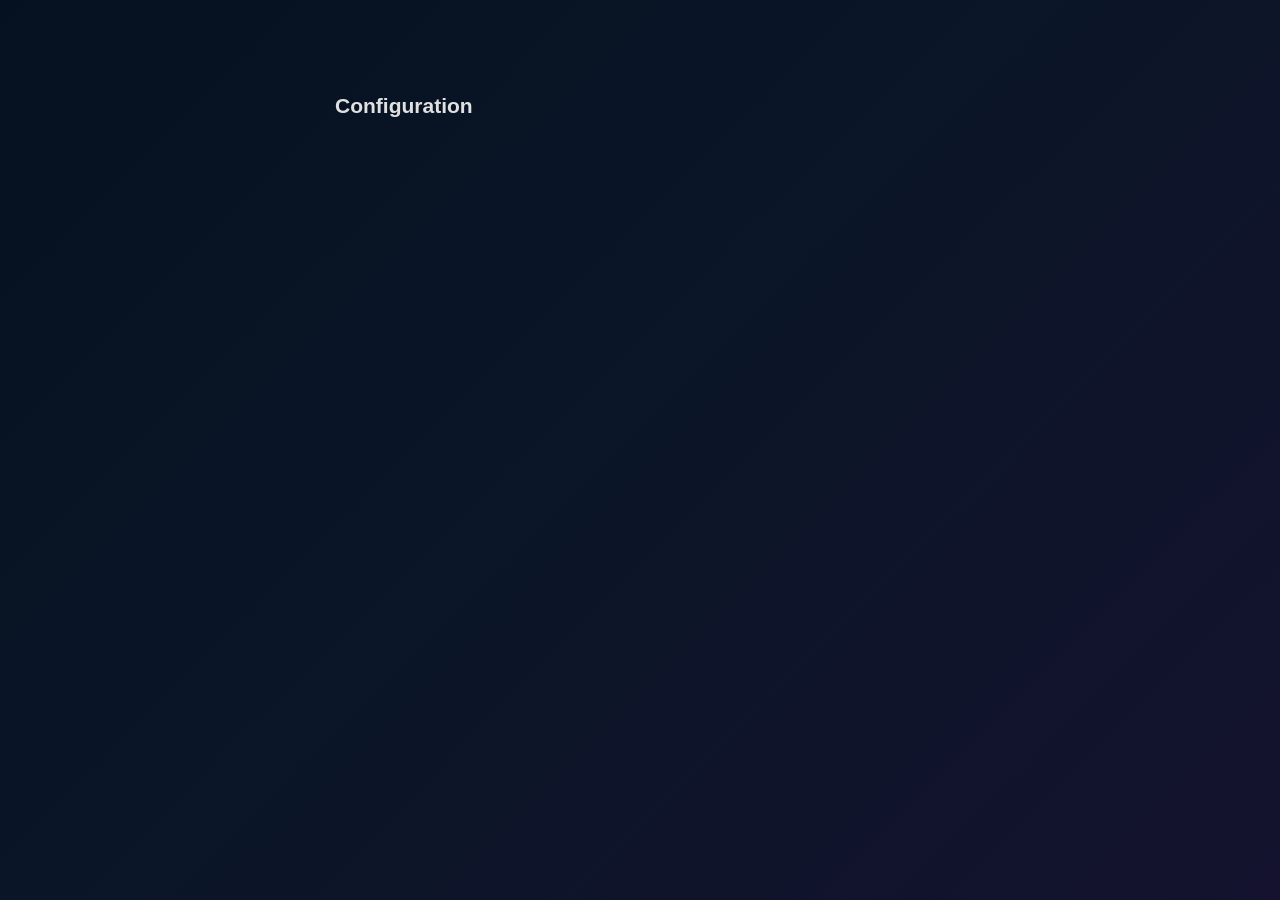
==== commit 06dca42c: "Rebalance options side panels" ====
--- a/options.html
+++ b/options.html
@@ -71,7 +71,7 @@
             document.documentElement.dataset.optionsSession = session;
         })();
     </script>
-    <link rel="stylesheet" href="options.css?v=ui-polish-20260519-2">
+    <link rel="stylesheet" href="options.css?v=ui-polish-20260519-3">
     <style>
         @media (min-width: 1024px) {
             #baixar {
@@ -982,9 +982,9 @@
             })();
         </script>
 
-        <script src="acfh-i18n.js?v=ui-polish-20260519-2"></script>
+        <script src="acfh-i18n.js?v=ui-polish-20260519-3"></script>
         <script src="navbar.js"></script>
-        <script src="options.js?v=ui-polish-20260519-2"></script>
+        <script src="options.js?v=ui-polish-20260519-3"></script>
         <script src="settings-processing.js?v=realtime-settings-2"></script>
     </section>
 </body>
--- a/options.css
+++ b/options.css
@@ -8801,3 +8801,26 @@
         grid-template-columns: 350px minmax(0, 1fr) 520px !important;
     }
 }
+
+/* Final column balance: slimmer session menu, wider settings panel. */
+#baixar .config-content,
+.config-content {
+    grid-template-columns: 300px minmax(0, 1fr) 560px !important;
+}
+
+.config-sidebar {
+    width: 300px !important;
+    min-width: 300px !important;
+}
+
+@media (min-width: 1500px) {
+    #baixar .config-content,
+    .config-content {
+        grid-template-columns: 305px minmax(0, 1fr) 590px !important;
+    }
+
+    .config-sidebar {
+        width: 305px !important;
+        min-width: 305px !important;
+    }
+}
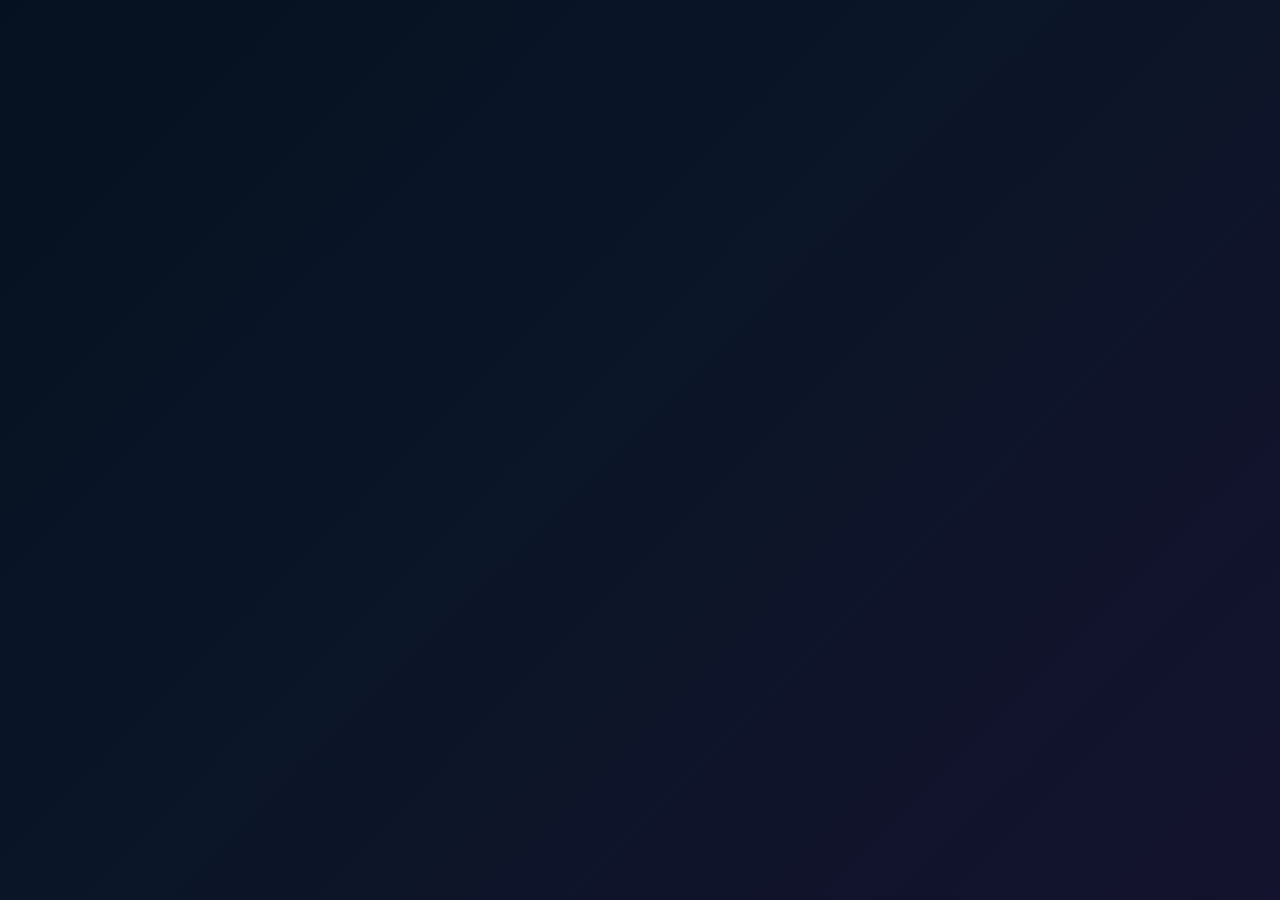
==== commit 8f49962d: "Remove configuration header label" ====
--- a/options.html
+++ b/options.html
@@ -71,7 +71,7 @@
             document.documentElement.dataset.optionsSession = session;
         })();
     </script>
-    <link rel="stylesheet" href="options.css?v=ui-polish-20260519-3">
+    <link rel="stylesheet" href="options.css?v=ui-polish-20260519-6">
     <style>
         @media (min-width: 1024px) {
             #baixar {
@@ -343,7 +343,6 @@
                     <div class="details-header">
                         <div class="details-header-top">
                             <div class="settings-container">
-                                <span class="config-title-bold">Configuration</span>
                                 <button id="settingsGearBtn" class="icon-btn settings-gear" title="Settings">
                                     <svg viewBox="0 0 24 24" fill="none" stroke="currentColor" stroke-width="2" stroke-linecap="round" stroke-linejoin="round" width="24" height="24">
                                         <circle cx="12" cy="12" r="3"></circle>
@@ -982,9 +981,9 @@
             })();
         </script>
 
-        <script src="acfh-i18n.js?v=ui-polish-20260519-3"></script>
+        <script src="acfh-i18n.js?v=ui-polish-20260519-6"></script>
         <script src="navbar.js"></script>
-        <script src="options.js?v=ui-polish-20260519-3"></script>
+        <script src="options.js?v=ui-polish-20260519-6"></script>
         <script src="settings-processing.js?v=realtime-settings-2"></script>
     </section>
 </body>
--- a/options.css
+++ b/options.css
@@ -8824,3 +8824,102 @@
         min-width: 305px !important;
     }
 }
+
+/* Final docs vertical alignment and top feedback sizing. */
+.landing-section.docs-section,
+.landing-section.test-section,
+.landing-section.privacy-section {
+    padding-top: 20px !important;
+}
+
+.docs-content,
+.test-content,
+.privacy-content {
+    padding-top: 8px !important;
+}
+
+.save-notification,
+.acfh-top-feedback {
+    top: 58px !important;
+    height: 44px !important;
+    min-height: 44px !important;
+    padding: 0 18px !important;
+    box-sizing: border-box;
+}
+
+.save-notification .save-text {
+    line-height: 44px;
+}
+
+/* Final compact feedback bar. */
+.save-notification,
+.acfh-top-feedback {
+    height: 28px !important;
+    min-height: 28px !important;
+    padding: 0 14px !important;
+}
+
+.save-notification .save-text {
+    line-height: 28px !important;
+    font-size: 13px !important;
+}
+
+/* Final index polish: Supabase logo, slimmer article scrollbar, and readable privacy text. */
+.site-logo-square {
+    padding: 0 !important;
+    display: inline-flex !important;
+    align-items: center !important;
+    justify-content: center !important;
+    overflow: hidden !important;
+}
+
+.site-logo-img {
+    width: 30px;
+    height: 30px;
+    object-fit: contain;
+    display: block;
+}
+
+.docs-content,
+.test-content,
+.privacy-content {
+    overflow-y: auto !important;
+    padding-right: clamp(20px, 2.8vw, 46px) !important;
+    scrollbar-width: thin !important;
+    scrollbar-color: rgba(125, 161, 211, 0.55) transparent !important;
+}
+
+.docs-content::-webkit-scrollbar,
+.test-content::-webkit-scrollbar,
+.privacy-content::-webkit-scrollbar {
+    width: 5px !important;
+}
+
+.docs-content::-webkit-scrollbar-track,
+.test-content::-webkit-scrollbar-track,
+.privacy-content::-webkit-scrollbar-track {
+    background: transparent !important;
+}
+
+.docs-content::-webkit-scrollbar-thumb,
+.test-content::-webkit-scrollbar-thumb,
+.privacy-content::-webkit-scrollbar-thumb {
+    background: rgba(125, 161, 211, 0.62) !important;
+    border-radius: 999px !important;
+}
+
+.privacy-article {
+    max-width: 980px !important;
+}
+
+.privacy-article p,
+.privacy-article li {
+    text-align: justify !important;
+    text-justify: inter-word;
+    line-height: 1.75 !important;
+    hyphens: auto;
+}
+
+.privacy-article ol {
+    padding-left: 1.35rem !important;
+}
